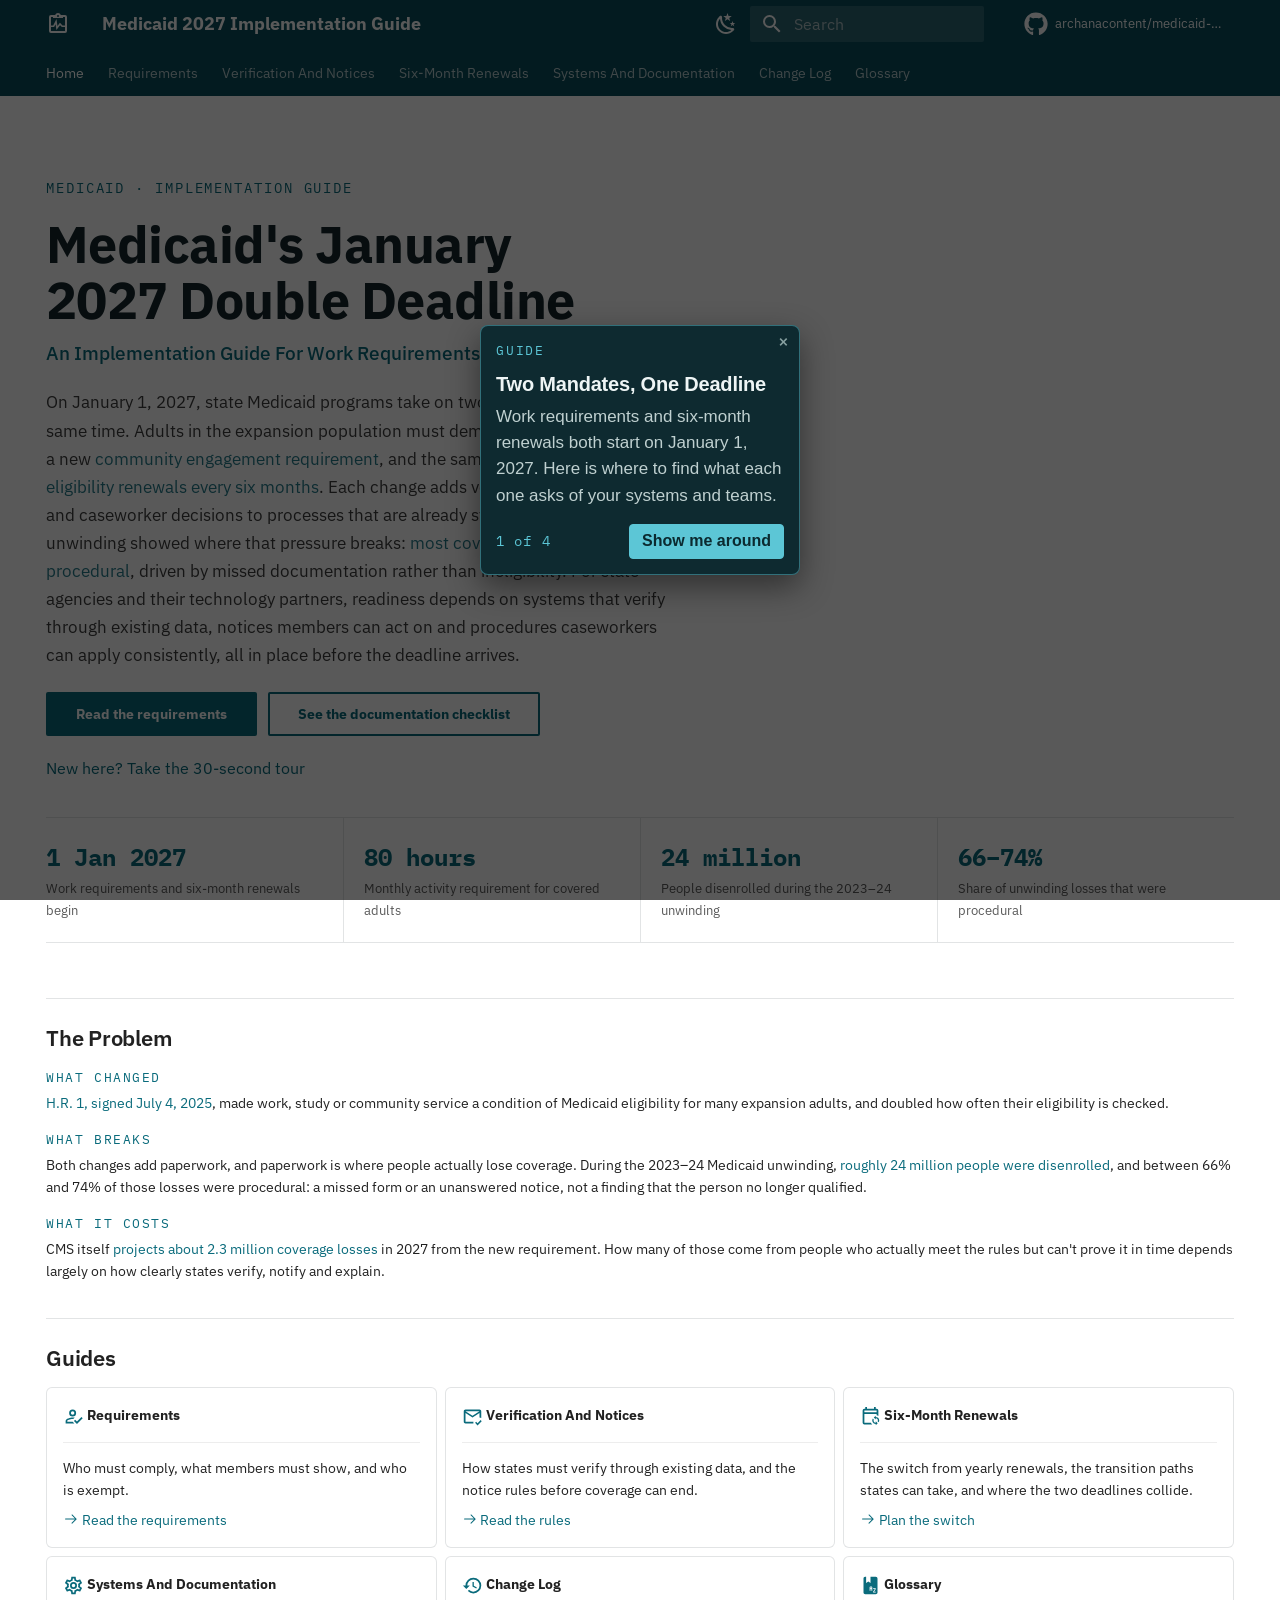
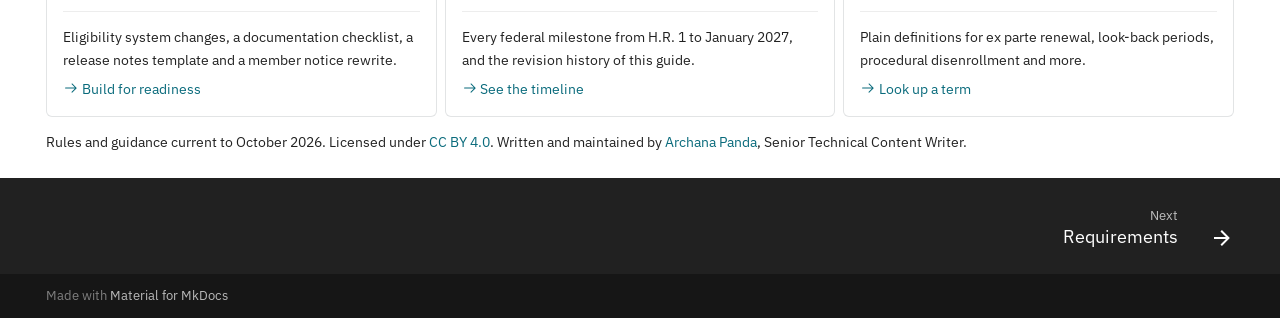
==== index.html @ 19751771 "Publish site build" ====
<!doctype html>
<html lang="en" class="no-js">
  <head>
    
      <meta charset="utf-8">
      <meta name="viewport" content="width=device-width,initial-scale=1">
      
        <meta name="description" content="Work requirements and six-month renewals for state Medicaid programs and their technology partners.">
      
      
        <meta name="author" content="Archana Panda">
      
      
        <link rel="canonical" href="https://archanacontent.github.io/medicaid-2027-implementation-guide/">
      
      
      
        <link rel="next" href="requirements/">
      
      
        
      
      
      <link rel="icon" href="assets/images/favicon.png">
      <meta name="generator" content="mkdocs-1.6.1, mkdocs-material-9.7.7">
    
    
      
        <title>Home - Medicaid 2027 Implementation Guide</title>
      
    
    
      <link rel="stylesheet" href="assets/stylesheets/main.ec1eaa64.min.css">
      
        
        <link rel="stylesheet" href="assets/stylesheets/palette.ab4e12ef.min.css">
      
      


    
    
      
    
    
      
        
        
        <link rel="preconnect" href="https://fonts.gstatic.com" crossorigin>
        <link rel="stylesheet" href="https://fonts.googleapis.com/css?family=IBM+Plex+Sans:300,300i,400,400i,700,700i%7CIBM+Plex+Mono:400,400i,700,700i&display=fallback">
        <style>:root{--md-text-font:"IBM Plex Sans";--md-code-font:"IBM Plex Mono"}</style>
      
    
    
      <link rel="stylesheet" href="stylesheets/extra.css">
    
      <link rel="stylesheet" href="vendor/driver/driver.css">
    
      <link rel="stylesheet" href="stylesheets/tour.css">
    
    <script>__md_scope=new URL(".",location),__md_hash=e=>[...e].reduce(((e,_)=>(e<<5)-e+_.charCodeAt(0)),0),__md_get=(e,_=localStorage,t=__md_scope)=>JSON.parse(_.getItem(t.pathname+"."+e)),__md_set=(e,_,t=localStorage,a=__md_scope)=>{try{t.setItem(a.pathname+"."+e,JSON.stringify(_))}catch(e){}}</script>
    
      

    
    
  
  <meta property="og:type" content="website">
  <meta property="og:title" content="Medicaid 2027 Implementation Guide">
  <meta property="og:description" content="Work requirements and six-month renewals for state Medicaid programs and their technology partners.">
  <meta property="og:url" content="https://archanacontent.github.io/medicaid-2027-implementation-guide/">
  <meta property="og:image" content="https://archanacontent.github.io/medicaid-2027-implementation-guide/assets/og.png">
  <meta property="og:image:width" content="1200">
  <meta property="og:image:height" content="630">
  <meta name="twitter:card" content="summary_large_image">
  <meta name="twitter:image" content="https://archanacontent.github.io/medicaid-2027-implementation-guide/assets/og.png">

  </head>
  
  
    
    
      
    
    
    
    
    <body dir="ltr" data-md-color-scheme="default" data-md-color-primary="custom" data-md-color-accent="custom">
  
    
    <input class="md-toggle" data-md-toggle="drawer" type="checkbox" id="__drawer" autocomplete="off">
    <input class="md-toggle" data-md-toggle="search" type="checkbox" id="__search" autocomplete="off">
    <label class="md-overlay" for="__drawer"></label>
    <div data-md-component="skip">
      
        
        <a href="#medicaids-january-2027-double-deadline" class="md-skip">
          Skip to content
        </a>
      
    </div>
    <div data-md-component="announce">
      
    </div>
    
    
      

<header class="md-header" data-md-component="header">
  <nav class="md-header__inner md-grid" aria-label="Header">
    <a href="." title="Medicaid 2027 Implementation Guide" class="md-header__button md-logo" aria-label="Medicaid 2027 Implementation Guide" data-md-component="logo">
      
  
  <svg xmlns="http://www.w3.org/2000/svg" viewBox="0 0 24 24"><path d="M19 3h-4.18C14.4 1.84 13.3 1 12 1s-2.4.84-2.82 2H5a2 2 0 0 0-2 2v14a2 2 0 0 0 2 2h14a2 2 0 0 0 2-2V5a2 2 0 0 0-2-2m-7 0a1 1 0 0 1 1 1 1 1 0 0 1-1 1 1 1 0 0 1-1-1 1 1 0 0 1 1-1M5 15h3.11l1.51-2.85.76 5.77 3.69-4.71L15.89 15H19v4H5zm14-1.54h-2.47l-2.6-2.6-2.49 3.19-.94-6.97-3.33 6.38H5V5h2v1h10V5h2v8.46"/></svg>

    </a>
    <label class="md-header__button md-icon" for="__drawer">
      
      <svg xmlns="http://www.w3.org/2000/svg" viewBox="0 0 24 24"><path d="M3 6h18v2H3zm0 5h18v2H3zm0 5h18v2H3z"/></svg>
    </label>
    <div class="md-header__title" data-md-component="header-title">
      <div class="md-header__ellipsis">
        <div class="md-header__topic">
          <span class="md-ellipsis">
            Medicaid 2027 Implementation Guide
          </span>
        </div>
        <div class="md-header__topic" data-md-component="header-topic">
          <span class="md-ellipsis">
            
              Home
            
          </span>
        </div>
      </div>
    </div>
    
      
        <form class="md-header__option" data-md-component="palette">
  
    
    
    
    <input class="md-option" data-md-color-media="" data-md-color-scheme="default" data-md-color-primary="custom" data-md-color-accent="custom"  aria-label="Switch to dark mode"  type="radio" name="__palette" id="__palette_0">
    
      <label class="md-header__button md-icon" title="Switch to dark mode" for="__palette_1" hidden>
        <svg xmlns="http://www.w3.org/2000/svg" viewBox="0 0 24 24"><path d="m17.75 4.09-2.53 1.94.91 3.06-2.63-1.81-2.63 1.81.91-3.06-2.53-1.94L12.44 4l1.06-3 1.06 3zm3.5 6.91-1.64 1.25.59 1.98-1.7-1.17-1.7 1.17.59-1.98L15.75 11l2.06-.05L18.5 9l.69 1.95zm-2.28 4.95c.83-.08 1.72 1.1 1.19 1.85-.32.45-.66.87-1.08 1.27C15.17 23 8.84 23 4.94 19.07c-3.91-3.9-3.91-10.24 0-14.14.4-.4.82-.76 1.27-1.08.75-.53 1.93.36 1.85 1.19-.27 2.86.69 5.83 2.89 8.02a9.96 9.96 0 0 0 8.02 2.89m-1.64 2.02a12.08 12.08 0 0 1-7.8-3.47c-2.17-2.19-3.33-5-3.49-7.82-2.81 3.14-2.7 7.96.31 10.98 3.02 3.01 7.84 3.12 10.98.31"/></svg>
      </label>
    
  
    
    
    
    <input class="md-option" data-md-color-media="" data-md-color-scheme="slate" data-md-color-primary="custom" data-md-color-accent="custom"  aria-label="Switch to light mode"  type="radio" name="__palette" id="__palette_1">
    
      <label class="md-header__button md-icon" title="Switch to light mode" for="__palette_0" hidden>
        <svg xmlns="http://www.w3.org/2000/svg" viewBox="0 0 24 24"><path d="M12 7a5 5 0 0 1 5 5 5 5 0 0 1-5 5 5 5 0 0 1-5-5 5 5 0 0 1 5-5m0 2a3 3 0 0 0-3 3 3 3 0 0 0 3 3 3 3 0 0 0 3-3 3 3 0 0 0-3-3m0-7 2.39 3.42C13.65 5.15 12.84 5 12 5s-1.65.15-2.39.42zM3.34 7l4.16-.35A7.2 7.2 0 0 0 5.94 8.5c-.44.74-.69 1.5-.83 2.29zm.02 10 1.76-3.77a7.131 7.131 0 0 0 2.38 4.14zM20.65 7l-1.77 3.79a7.02 7.02 0 0 0-2.38-4.15zm-.01 10-4.14.36c.59-.51 1.12-1.14 1.54-1.86.42-.73.69-1.5.83-2.29zM12 22l-2.41-3.44c.74.27 1.55.44 2.41.44.82 0 1.63-.17 2.37-.44z"/></svg>
      </label>
    
  
</form>
      
    
    
      <script>var palette=__md_get("__palette");if(palette&&palette.color){if("(prefers-color-scheme)"===palette.color.media){var media=matchMedia("(prefers-color-scheme: light)"),input=document.querySelector(media.matches?"[data-md-color-media='(prefers-color-scheme: light)']":"[data-md-color-media='(prefers-color-scheme: dark)']");palette.color.media=input.getAttribute("data-md-color-media"),palette.color.scheme=input.getAttribute("data-md-color-scheme"),palette.color.primary=input.getAttribute("data-md-color-primary"),palette.color.accent=input.getAttribute("data-md-color-accent")}for(var[key,value]of Object.entries(palette.color))document.body.setAttribute("data-md-color-"+key,value)}</script>
    
    
    
      
      
        <label class="md-header__button md-icon" for="__search">
          
          <svg xmlns="http://www.w3.org/2000/svg" viewBox="0 0 24 24"><path d="M9.5 3A6.5 6.5 0 0 1 16 9.5c0 1.61-.59 3.09-1.56 4.23l.27.27h.79l5 5-1.5 1.5-5-5v-.79l-.27-.27A6.52 6.52 0 0 1 9.5 16 6.5 6.5 0 0 1 3 9.5 6.5 6.5 0 0 1 9.5 3m0 2C7 5 5 7 5 9.5S7 14 9.5 14 14 12 14 9.5 12 5 9.5 5"/></svg>
        </label>
        <div class="md-search" data-md-component="search" role="dialog">
  <label class="md-search__overlay" for="__search"></label>
  <div class="md-search__inner" role="search">
    <form class="md-search__form" name="search">
      <input type="text" class="md-search__input" name="query" aria-label="Search" placeholder="Search" autocapitalize="off" autocorrect="off" autocomplete="off" spellcheck="false" data-md-component="search-query" required>
      <label class="md-search__icon md-icon" for="__search">
        
        <svg xmlns="http://www.w3.org/2000/svg" viewBox="0 0 24 24"><path d="M9.5 3A6.5 6.5 0 0 1 16 9.5c0 1.61-.59 3.09-1.56 4.23l.27.27h.79l5 5-1.5 1.5-5-5v-.79l-.27-.27A6.52 6.52 0 0 1 9.5 16 6.5 6.5 0 0 1 3 9.5 6.5 6.5 0 0 1 9.5 3m0 2C7 5 5 7 5 9.5S7 14 9.5 14 14 12 14 9.5 12 5 9.5 5"/></svg>
        
        <svg xmlns="http://www.w3.org/2000/svg" viewBox="0 0 24 24"><path d="M20 11v2H8l5.5 5.5-1.42 1.42L4.16 12l7.92-7.92L13.5 5.5 8 11z"/></svg>
      </label>
      <nav class="md-search__options" aria-label="Search">
        
        <button type="reset" class="md-search__icon md-icon" title="Clear" aria-label="Clear" tabindex="-1">
          
          <svg xmlns="http://www.w3.org/2000/svg" viewBox="0 0 24 24"><path d="M19 6.41 17.59 5 12 10.59 6.41 5 5 6.41 10.59 12 5 17.59 6.41 19 12 13.41 17.59 19 19 17.59 13.41 12z"/></svg>
        </button>
      </nav>
      
    </form>
    <div class="md-search__output">
      <div class="md-search__scrollwrap" tabindex="0" data-md-scrollfix>
        <div class="md-search-result" data-md-component="search-result">
          <div class="md-search-result__meta">
            Initializing search
          </div>
          <ol class="md-search-result__list" role="presentation"></ol>
        </div>
      </div>
    </div>
  </div>
</div>
      
    
    
      <div class="md-header__source">
        <a href="https://github.com/archanacontent/medicaid-2027-implementation-guide" title="Go to repository" class="md-source" data-md-component="source">
  <div class="md-source__icon md-icon">
    
    <svg xmlns="http://www.w3.org/2000/svg" viewBox="0 0 512 512"><!--! Font Awesome Free 7.1.0 by @fontawesome - https://fontawesome.com License - https://fontawesome.com/license/free (Icons: CC BY 4.0, Fonts: SIL OFL 1.1, Code: MIT License) Copyright 2025 Fonticons, Inc.--><path d="M173.9 397.4c0 2-2.3 3.6-5.2 3.6-3.3.3-5.6-1.3-5.6-3.6 0-2 2.3-3.6 5.2-3.6 3-.3 5.6 1.3 5.6 3.6m-31.1-4.5c-.7 2 1.3 4.3 4.3 4.9 2.6 1 5.6 0 6.2-2s-1.3-4.3-4.3-5.2c-2.6-.7-5.5.3-6.2 2.3m44.2-1.7c-2.9.7-4.9 2.6-4.6 4.9.3 2 2.9 3.3 5.9 2.6 2.9-.7 4.9-2.6 4.6-4.6-.3-1.9-3-3.2-5.9-2.9M252.8 8C114.1 8 8 113.3 8 252c0 110.9 69.8 205.8 169.5 239.2 12.8 2.3 17.3-5.6 17.3-12.1 0-6.2-.3-40.4-.3-61.4 0 0-70 15-84.7-29.8 0 0-11.4-29.1-27.8-36.6 0 0-22.9-15.7 1.6-15.4 0 0 24.9 2 38.6 25.8 21.9 38.6 58.6 27.5 72.9 20.9 2.3-16 8.8-27.1 16-33.7-55.9-6.2-112.3-14.3-112.3-110.5 0-27.5 7.6-41.3 23.6-58.9-2.6-6.5-11.1-33.3 2.6-67.9 20.9-6.5 69 27 69 27 20-5.6 41.5-8.5 62.8-8.5s42.8 2.9 62.8 8.5c0 0 48.1-33.6 69-27 13.7 34.7 5.2 61.4 2.6 67.9 16 17.7 25.8 31.5 25.8 58.9 0 96.5-58.9 104.2-114.8 110.5 9.2 7.9 17 22.9 17 46.4 0 33.7-.3 75.4-.3 83.6 0 6.5 4.6 14.4 17.3 12.1C436.2 457.8 504 362.9 504 252 504 113.3 391.5 8 252.8 8M105.2 352.9c-1.3 1-1 3.3.7 5.2 1.6 1.6 3.9 2.3 5.2 1 1.3-1 1-3.3-.7-5.2-1.6-1.6-3.9-2.3-5.2-1m-10.8-8.1c-.7 1.3.3 2.9 2.3 3.9 1.6 1 3.6.7 4.3-.7.7-1.3-.3-2.9-2.3-3.9-2-.6-3.6-.3-4.3.7m32.4 35.6c-1.6 1.3-1 4.3 1.3 6.2 2.3 2.3 5.2 2.6 6.5 1 1.3-1.3.7-4.3-1.3-6.2-2.2-2.3-5.2-2.6-6.5-1m-11.4-14.7c-1.6 1-1.6 3.6 0 5.9s4.3 3.3 5.6 2.3c1.6-1.3 1.6-3.9 0-6.2-1.4-2.3-4-3.3-5.6-2"/></svg>
  </div>
  <div class="md-source__repository">
    archanacontent/medicaid-2027-implementation-guide
  </div>
</a>
      </div>
    
  </nav>
  
</header>
    
    <div class="md-container" data-md-component="container">
      
      
        
          
            
<nav class="md-tabs" aria-label="Tabs" data-md-component="tabs">
  <div class="md-grid">
    <ul class="md-tabs__list">
      
        
  
  
  
    
  
  
    <li class="md-tabs__item md-tabs__item--active">
      <a href="." class="md-tabs__link">
        
  
  
    
  
  Home

      </a>
    </li>
  

      
        
  
  
  
  
    <li class="md-tabs__item">
      <a href="requirements/" class="md-tabs__link">
        
  
  
    
  
  Requirements

      </a>
    </li>
  

      
        
  
  
  
  
    <li class="md-tabs__item">
      <a href="verification-and-notices/" class="md-tabs__link">
        
  
  
    
  
  Verification And Notices

      </a>
    </li>
  

      
        
  
  
  
  
    <li class="md-tabs__item">
      <a href="six-month-renewals/" class="md-tabs__link">
        
  
  
    
  
  Six-Month Renewals

      </a>
    </li>
  

      
        
  
  
  
  
    <li class="md-tabs__item">
      <a href="systems-and-documentation/" class="md-tabs__link">
        
  
  
    
  
  Systems And Documentation

      </a>
    </li>
  

      
        
  
  
  
  
    <li class="md-tabs__item">
      <a href="change-log/" class="md-tabs__link">
        
  
  
    
  
  Change Log

      </a>
    </li>
  

      
        
  
  
  
  
    <li class="md-tabs__item">
      <a href="glossary/" class="md-tabs__link">
        
  
  
    
  
  Glossary

      </a>
    </li>
  

      
    </ul>
  </div>
</nav>
          
        
      
      <main class="md-main" data-md-component="main">
        <div class="md-main__inner md-grid">
          
            
              
                
              
              <div class="md-sidebar md-sidebar--primary" data-md-component="sidebar" data-md-type="navigation" hidden>
                <div class="md-sidebar__scrollwrap">
                  <div class="md-sidebar__inner">
                    


  


<nav class="md-nav md-nav--primary md-nav--lifted" aria-label="Navigation" data-md-level="0">
  <label class="md-nav__title" for="__drawer">
    <a href="." title="Medicaid 2027 Implementation Guide" class="md-nav__button md-logo" aria-label="Medicaid 2027 Implementation Guide" data-md-component="logo">
      
  
  <svg xmlns="http://www.w3.org/2000/svg" viewBox="0 0 24 24"><path d="M19 3h-4.18C14.4 1.84 13.3 1 12 1s-2.4.84-2.82 2H5a2 2 0 0 0-2 2v14a2 2 0 0 0 2 2h14a2 2 0 0 0 2-2V5a2 2 0 0 0-2-2m-7 0a1 1 0 0 1 1 1 1 1 0 0 1-1 1 1 1 0 0 1-1-1 1 1 0 0 1 1-1M5 15h3.11l1.51-2.85.76 5.77 3.69-4.71L15.89 15H19v4H5zm14-1.54h-2.47l-2.6-2.6-2.49 3.19-.94-6.97-3.33 6.38H5V5h2v1h10V5h2v8.46"/></svg>

    </a>
    Medicaid 2027 Implementation Guide
  </label>
  
    <div class="md-nav__source">
      <a href="https://github.com/archanacontent/medicaid-2027-implementation-guide" title="Go to repository" class="md-source" data-md-component="source">
  <div class="md-source__icon md-icon">
    
    <svg xmlns="http://www.w3.org/2000/svg" viewBox="0 0 512 512"><!--! Font Awesome Free 7.1.0 by @fontawesome - https://fontawesome.com License - https://fontawesome.com/license/free (Icons: CC BY 4.0, Fonts: SIL OFL 1.1, Code: MIT License) Copyright 2025 Fonticons, Inc.--><path d="M173.9 397.4c0 2-2.3 3.6-5.2 3.6-3.3.3-5.6-1.3-5.6-3.6 0-2 2.3-3.6 5.2-3.6 3-.3 5.6 1.3 5.6 3.6m-31.1-4.5c-.7 2 1.3 4.3 4.3 4.9 2.6 1 5.6 0 6.2-2s-1.3-4.3-4.3-5.2c-2.6-.7-5.5.3-6.2 2.3m44.2-1.7c-2.9.7-4.9 2.6-4.6 4.9.3 2 2.9 3.3 5.9 2.6 2.9-.7 4.9-2.6 4.6-4.6-.3-1.9-3-3.2-5.9-2.9M252.8 8C114.1 8 8 113.3 8 252c0 110.9 69.8 205.8 169.5 239.2 12.8 2.3 17.3-5.6 17.3-12.1 0-6.2-.3-40.4-.3-61.4 0 0-70 15-84.7-29.8 0 0-11.4-29.1-27.8-36.6 0 0-22.9-15.7 1.6-15.4 0 0 24.9 2 38.6 25.8 21.9 38.6 58.6 27.5 72.9 20.9 2.3-16 8.8-27.1 16-33.7-55.9-6.2-112.3-14.3-112.3-110.5 0-27.5 7.6-41.3 23.6-58.9-2.6-6.5-11.1-33.3 2.6-67.9 20.9-6.5 69 27 69 27 20-5.6 41.5-8.5 62.8-8.5s42.8 2.9 62.8 8.5c0 0 48.1-33.6 69-27 13.7 34.7 5.2 61.4 2.6 67.9 16 17.7 25.8 31.5 25.8 58.9 0 96.5-58.9 104.2-114.8 110.5 9.2 7.9 17 22.9 17 46.4 0 33.7-.3 75.4-.3 83.6 0 6.5 4.6 14.4 17.3 12.1C436.2 457.8 504 362.9 504 252 504 113.3 391.5 8 252.8 8M105.2 352.9c-1.3 1-1 3.3.7 5.2 1.6 1.6 3.9 2.3 5.2 1 1.3-1 1-3.3-.7-5.2-1.6-1.6-3.9-2.3-5.2-1m-10.8-8.1c-.7 1.3.3 2.9 2.3 3.9 1.6 1 3.6.7 4.3-.7.7-1.3-.3-2.9-2.3-3.9-2-.6-3.6-.3-4.3.7m32.4 35.6c-1.6 1.3-1 4.3 1.3 6.2 2.3 2.3 5.2 2.6 6.5 1 1.3-1.3.7-4.3-1.3-6.2-2.2-2.3-5.2-2.6-6.5-1m-11.4-14.7c-1.6 1-1.6 3.6 0 5.9s4.3 3.3 5.6 2.3c1.6-1.3 1.6-3.9 0-6.2-1.4-2.3-4-3.3-5.6-2"/></svg>
  </div>
  <div class="md-source__repository">
    archanacontent/medicaid-2027-implementation-guide
  </div>
</a>
    </div>
  
  <ul class="md-nav__list" data-md-scrollfix>
    
      
      
  
  
    
  
  
  
    <li class="md-nav__item md-nav__item--active">
      
      <input class="md-nav__toggle md-toggle" type="checkbox" id="__toc">
      
      
        
      
      
        <label class="md-nav__link md-nav__link--active" for="__toc">
          
  
  
  <span class="md-ellipsis">
    
  
    Home
  

    
  </span>
  
  

          <span class="md-nav__icon md-icon"></span>
        </label>
      
      <a href="." class="md-nav__link md-nav__link--active">
        
  
  
  <span class="md-ellipsis">
    
  
    Home
  

    
  </span>
  
  

      </a>
      
        

<nav class="md-nav md-nav--secondary" aria-label="Table of contents">
  
  
  
    
  
  
    <label class="md-nav__title" for="__toc">
      <span class="md-nav__icon md-icon"></span>
      Table of contents
    </label>
    <ul class="md-nav__list" data-md-component="toc" data-md-scrollfix>
      
        <li class="md-nav__item">
  <a href="#the-problem" class="md-nav__link">
    <span class="md-ellipsis">
      
        The Problem
      
    </span>
  </a>
  
</li>
      
        <li class="md-nav__item">
  <a href="#guides" class="md-nav__link">
    <span class="md-ellipsis">
      
        Guides
      
    </span>
  </a>
  
</li>
      
    </ul>
  
</nav>
      
    </li>
  

    
      
      
  
  
  
  
    <li class="md-nav__item">
      <a href="requirements/" class="md-nav__link">
        
  
  
  <span class="md-ellipsis">
    
  
    Requirements
  

    
  </span>
  
  

      </a>
    </li>
  

    
      
      
  
  
  
  
    <li class="md-nav__item">
      <a href="verification-and-notices/" class="md-nav__link">
        
  
  
  <span class="md-ellipsis">
    
  
    Verification And Notices
  

    
  </span>
  
  

      </a>
    </li>
  

    
      
      
  
  
  
  
    <li class="md-nav__item">
      <a href="six-month-renewals/" class="md-nav__link">
        
  
  
  <span class="md-ellipsis">
    
  
    Six-Month Renewals
  

    
  </span>
  
  

      </a>
    </li>
  

    
      
      
  
  
  
  
    <li class="md-nav__item">
      <a href="systems-and-documentation/" class="md-nav__link">
        
  
  
  <span class="md-ellipsis">
    
  
    Systems And Documentation
  

    
  </span>
  
  

      </a>
    </li>
  

    
      
      
  
  
  
  
    <li class="md-nav__item">
      <a href="change-log/" class="md-nav__link">
        
  
  
  <span class="md-ellipsis">
    
  
    Change Log
  

    
  </span>
  
  

      </a>
    </li>
  

    
      
      
  
  
  
  
    <li class="md-nav__item">
      <a href="glossary/" class="md-nav__link">
        
  
  
  <span class="md-ellipsis">
    
  
    Glossary
  

    
  </span>
  
  

      </a>
    </li>
  

    
  </ul>
</nav>
                  </div>
                </div>
              </div>
            
            
              
                
              
              <div class="md-sidebar md-sidebar--secondary" data-md-component="sidebar" data-md-type="toc" hidden>
                <div class="md-sidebar__scrollwrap">
                  <div class="md-sidebar__inner">
                    

<nav class="md-nav md-nav--secondary" aria-label="Table of contents">
  
  
  
    
  
  
    <label class="md-nav__title" for="__toc">
      <span class="md-nav__icon md-icon"></span>
      Table of contents
    </label>
    <ul class="md-nav__list" data-md-component="toc" data-md-scrollfix>
      
        <li class="md-nav__item">
  <a href="#the-problem" class="md-nav__link">
    <span class="md-ellipsis">
      
        The Problem
      
    </span>
  </a>
  
</li>
      
        <li class="md-nav__item">
  <a href="#guides" class="md-nav__link">
    <span class="md-ellipsis">
      
        Guides
      
    </span>
  </a>
  
</li>
      
    </ul>
  
</nav>
                  </div>
                </div>
              </div>
            
          
          
            <div class="md-content" data-md-component="content">
              
              <article class="md-content__inner md-typeset">
                
                  
  



  
  


<div class="mcd-hero">
<p class="eyebrow">Medicaid · Implementation Guide</p>
<h1 id="medicaids-january-2027-double-deadline">Medicaid's January 2027 Double Deadline</h1>
<p class="sub">An Implementation Guide For Work Requirements And Six-Month Renewals</p>
<p class="lede">On January 1, 2027, state Medicaid programs take on two federal mandates at the same time. Adults in the expansion population must demonstrate compliance with a new <a href="https://www.cms.gov/newsroom/fact-sheets/medicaid-community-engagement-requirement-certain-individuals-interim-final-rule-comment-period-cms">community engagement requirement</a>, and the same population moves to <a href="https://shvs.org/resources/new-cms-guidance-on-six-month-renewals-in-medicaid/">eligibility renewals every six months</a>. Each change adds verification steps, notices and caseworker decisions to processes that are already stretched. The 2023–24 unwinding showed where that pressure breaks: <a href="https://www.kff.org/medicaid/how-did-medicaid-renewal-outcomes-change-during-the-unwinding/">most coverage losses were procedural</a>, driven by missed documentation rather than ineligibility. For state agencies and their technology partners, readiness depends on systems that verify through existing data, notices members can act on and procedures caseworkers can apply consistently, all in place before the deadline arrives.</p>
<p><a class="md-button md-button--primary" href="requirements/">Read the requirements</a>
<a class="md-button" href="systems-and-documentation/#documentation-checklist">See the documentation checklist</a></p>
<p class="mcd-tour-link"><a href="#" id="tour-replay">New here? Take the 30-second tour</a></p>
<div class="mcd-stats">
<div><strong>1 Jan 2027</strong><span>Work requirements and six-month renewals begin</span></div>
<div><strong>80 hours</strong><span>Monthly activity requirement for covered adults</span></div>
<div><strong>24 million</strong><span>People disenrolled during the 2023–24 unwinding</span></div>
<div><strong>66–74%</strong><span>Share of unwinding losses that were procedural</span></div>
</div>
</div>
<h2 id="the-problem">The Problem</h2>
<p><span class="mcd-label">What changed</span>
<a href="https://rarediseases.org/wp-content/uploads/2026/06/NORD_RANExplainer_CMS__2454_IFC_CERequirements_2026.pdf">H.R. 1, signed July 4, 2025</a>, made work, study or community service a condition of Medicaid eligibility for many expansion adults, and doubled how often their eligibility is checked.</p>
<p><span class="mcd-label">What breaks</span>
Both changes add paperwork, and paperwork is where people actually lose coverage. During the 2023–24 Medicaid unwinding, <a href="https://www.kff.org/medicaid/how-did-medicaid-renewal-outcomes-change-during-the-unwinding/">roughly 24 million people were disenrolled</a>, and between 66% and 74% of those losses were procedural: a missed form or an unanswered notice, not a finding that the person no longer qualified.</p>
<p><span class="mcd-label">What it costs</span>
CMS itself <a href="https://www.hklaw.com/en/insights/publications/2026/06/cms-issues-interim-final-rule-implementing-medicaid-community">projects about 2.3 million coverage losses</a> in 2027 from the new requirement. How many of those come from people who actually meet the rules but can't prove it in time depends largely on how clearly states verify, notify and explain.</p>
<h2 id="guides">Guides</h2>
<div class="grid cards">
<ul>
<li>
<p><span class="twemoji lg middle"><svg xmlns="http://www.w3.org/2000/svg" viewBox="0 0 24 24"><path d="m21.1 12.5 1.4 1.41-6.53 6.59L12.5 17l1.4-1.41 2.07 2.08zM11 4a4 4 0 0 1 4 4 4 4 0 0 1-4 4 4 4 0 0 1-4-4 4 4 0 0 1 4-4m0 2a2 2 0 0 0-2 2 2 2 0 0 0 2 2 2 2 0 0 0 2-2 2 2 0 0 0-2-2m0 7c.68 0 1.5.09 2.41.26l-1.67 1.67-.74-.03c-2.97 0-6.1 1.46-6.1 2.1v1.1h6.2L13 20H3v-3c0-2.66 5.33-4 8-4"/></svg></span> <strong>Requirements</strong></p>
<hr />
<p>Who must comply, what members must show, and who is exempt.</p>
<p><a href="requirements/"><span class="twemoji"><svg xmlns="http://www.w3.org/2000/svg" viewBox="0 0 24 24"><path d="M13.22 19.03a.75.75 0 0 1 0-1.06L18.19 13H3.75a.75.75 0 0 1 0-1.5h14.44l-4.97-4.97a.749.749 0 0 1 .326-1.275.75.75 0 0 1 .734.215l6.25 6.25a.75.75 0 0 1 0 1.06l-6.25 6.25a.75.75 0 0 1-1.06 0"/></svg></span> Read the requirements</a></p>
</li>
<li>
<p><span class="twemoji lg middle"><svg xmlns="http://www.w3.org/2000/svg" viewBox="0 0 24 24"><path d="M13 19c0-.34.04-.67.09-1H4V8l8 5 8-5v5.09c.72.12 1.39.37 2 .72V6c0-1.1-.9-2-2-2H4c-1.1 0-2 .9-2 2v12c0 1.1.9 2 2 2h9.09c-.05-.33-.09-.66-.09-1m7-13-8 5-8-5zm-2.25 16.16-2.75-3L16.16 18l1.59 1.59L21.34 16l1.16 1.41z"/></svg></span> <strong>Verification And Notices</strong></p>
<hr />
<p>How states must verify through existing data, and the notice rules before coverage can end.</p>
<p><a href="verification-and-notices/"><span class="twemoji"><svg xmlns="http://www.w3.org/2000/svg" viewBox="0 0 24 24"><path d="M13.22 19.03a.75.75 0 0 1 0-1.06L18.19 13H3.75a.75.75 0 0 1 0-1.5h14.44l-4.97-4.97a.749.749 0 0 1 .326-1.275.75.75 0 0 1 .734.215l6.25 6.25a.75.75 0 0 1 0 1.06l-6.25 6.25a.75.75 0 0 1-1.06 0"/></svg></span> Read the rules</a></p>
</li>
<li>
<p><span class="twemoji lg middle"><svg xmlns="http://www.w3.org/2000/svg" viewBox="0 0 24 24"><path d="M18 11v1.5c3.19 0 5.09 3.55 3.33 6.21l-1.09-1.09C21.06 15.96 19.85 14 18 14v1.5l-2.25-2.25zm0 11v-1.5c-3.19 0-5.09-3.55-3.33-6.21l1.09 1.09C14.94 17.04 16.15 19 18 19v-1.5l2.25 2.25zm1-19h-1V1h-2v2H8V1H6v2H5a2 2 0 0 0-2 2v14a2 2 0 0 0 2 2h9a5.9 5.9 0 0 1-1.5-2H5V9h14v1.59c.71.11 1.39.35 2 .72V5a2 2 0 0 0-2-2m0 4H5V5h14"/></svg></span> <strong>Six-Month Renewals</strong></p>
<hr />
<p>The switch from yearly renewals, the transition paths states can take, and where the two deadlines collide.</p>
<p><a href="six-month-renewals/"><span class="twemoji"><svg xmlns="http://www.w3.org/2000/svg" viewBox="0 0 24 24"><path d="M13.22 19.03a.75.75 0 0 1 0-1.06L18.19 13H3.75a.75.75 0 0 1 0-1.5h14.44l-4.97-4.97a.749.749 0 0 1 .326-1.275.75.75 0 0 1 .734.215l6.25 6.25a.75.75 0 0 1 0 1.06l-6.25 6.25a.75.75 0 0 1-1.06 0"/></svg></span> Plan the switch</a></p>
</li>
<li>
<p><span class="twemoji lg middle"><svg xmlns="http://www.w3.org/2000/svg" viewBox="0 0 24 24"><path d="M12 8a4 4 0 0 1 4 4 4 4 0 0 1-4 4 4 4 0 0 1-4-4 4 4 0 0 1 4-4m0 2a2 2 0 0 0-2 2 2 2 0 0 0 2 2 2 2 0 0 0 2-2 2 2 0 0 0-2-2m-2 12c-.25 0-.46-.18-.5-.42l-.37-2.65c-.63-.25-1.17-.59-1.69-.99l-2.49 1.01c-.22.08-.49 0-.61-.22l-2-3.46a.493.493 0 0 1 .12-.64l2.11-1.66L4.5 12l.07-1-2.11-1.63a.493.493 0 0 1-.12-.64l2-3.46c.12-.22.39-.31.61-.22l2.49 1c.52-.39 1.06-.73 1.69-.98l.37-2.65c.04-.24.25-.42.5-.42h4c.25 0 .46.18.5.42l.37 2.65c.63.25 1.17.59 1.69.98l2.49-1c.22-.09.49 0 .61.22l2 3.46c.13.22.07.49-.12.64L19.43 11l.07 1-.07 1 2.11 1.63c.19.15.25.42.12.64l-2 3.46c-.12.22-.39.31-.61.22l-2.49-1c-.52.39-1.06.73-1.69.98l-.37 2.65c-.04.24-.25.42-.5.42zm1.25-18-.37 2.61c-1.2.25-2.26.89-3.03 1.78L5.44 7.35l-.75 1.3L6.8 10.2a5.55 5.55 0 0 0 0 3.6l-2.12 1.56.75 1.3 2.43-1.04c.77.88 1.82 1.52 3.01 1.76l.37 2.62h1.52l.37-2.61c1.19-.25 2.24-.89 3.01-1.77l2.43 1.04.75-1.3-2.12-1.55c.4-1.17.4-2.44 0-3.61l2.11-1.55-.75-1.3-2.41 1.04a5.42 5.42 0 0 0-3.03-1.77L12.75 4z"/></svg></span> <strong>Systems And Documentation</strong></p>
<hr />
<p>Eligibility system changes, a documentation checklist, a release notes template and a member notice rewrite.</p>
<p><a href="systems-and-documentation/"><span class="twemoji"><svg xmlns="http://www.w3.org/2000/svg" viewBox="0 0 24 24"><path d="M13.22 19.03a.75.75 0 0 1 0-1.06L18.19 13H3.75a.75.75 0 0 1 0-1.5h14.44l-4.97-4.97a.749.749 0 0 1 .326-1.275.75.75 0 0 1 .734.215l6.25 6.25a.75.75 0 0 1 0 1.06l-6.25 6.25a.75.75 0 0 1-1.06 0"/></svg></span> Build for readiness</a></p>
</li>
<li>
<p><span class="twemoji lg middle"><svg xmlns="http://www.w3.org/2000/svg" viewBox="0 0 24 24"><path d="M13.5 8H12v5l4.28 2.54.72-1.21-3.5-2.08zM13 3a9 9 0 0 0-9 9H1l3.96 4.03L9 12H6a7 7 0 0 1 7-7 7 7 0 0 1 7 7 7 7 0 0 1-7 7c-1.93 0-3.68-.79-4.94-2.06l-1.42 1.42A8.9 8.9 0 0 0 13 21a9 9 0 0 0 9-9 9 9 0 0 0-9-9"/></svg></span> <strong>Change Log</strong></p>
<hr />
<p>Every federal milestone from H.R. 1 to January 2027, and the revision history of this guide.</p>
<p><a href="change-log/"><span class="twemoji"><svg xmlns="http://www.w3.org/2000/svg" viewBox="0 0 24 24"><path d="M13.22 19.03a.75.75 0 0 1 0-1.06L18.19 13H3.75a.75.75 0 0 1 0-1.5h14.44l-4.97-4.97a.749.749 0 0 1 .326-1.275.75.75 0 0 1 .734.215l6.25 6.25a.75.75 0 0 1 0 1.06l-6.25 6.25a.75.75 0 0 1-1.06 0"/></svg></span> See the timeline</a></p>
</li>
<li>
<p><span class="twemoji lg middle"><svg xmlns="http://www.w3.org/2000/svg" viewBox="0 0 24 24"><path d="M5.81 2C4.83 2.09 4 3 4 4v16c0 1.05.95 2 2 2h12c1.05 0 2-.95 2-2V4a2 2 0 0 0-2-2h-6v7L9.5 7.5 7 9V2H5.81M12 13h1a1 1 0 0 1 1 1v4h-1v-2h-1v2h-1v-4a1 1 0 0 1 1-1m0 1v1h1v-1zm3 1h3v1l-2 3h2v1h-3v-1l2-3h-2z"/></svg></span> <strong>Glossary</strong></p>
<hr />
<p>Plain definitions for ex parte renewal, look-back periods, procedural disenrollment and more.</p>
<p><a href="glossary/"><span class="twemoji"><svg xmlns="http://www.w3.org/2000/svg" viewBox="0 0 24 24"><path d="M13.22 19.03a.75.75 0 0 1 0-1.06L18.19 13H3.75a.75.75 0 0 1 0-1.5h14.44l-4.97-4.97a.749.749 0 0 1 .326-1.275.75.75 0 0 1 .734.215l6.25 6.25a.75.75 0 0 1 0 1.06l-6.25 6.25a.75.75 0 0 1-1.06 0"/></svg></span> Look up a term</a></p>
</li>
</ul>
</div>
<p>Rules and guidance current to October 2026. Licensed under <a href="https://creativecommons.org/licenses/by/4.0/">CC BY 4.0</a>. Written and maintained by <a href="https://archanacontent.github.io">Archana Panda</a>, Senior Technical Content Writer.</p>







  
  




  



                
              </article>
            </div>
          
          
<script>var target=document.getElementById(location.hash.slice(1));target&&target.name&&(target.checked=target.name.startsWith("__tabbed_"))</script>
        </div>
        
          <button type="button" class="md-top md-icon" data-md-component="top" hidden>
  
  <svg xmlns="http://www.w3.org/2000/svg" viewBox="0 0 24 24"><path d="M13 20h-2V8l-5.5 5.5-1.42-1.42L12 4.16l7.92 7.92-1.42 1.42L13 8z"/></svg>
  Back to top
</button>
        
      </main>
      
        <footer class="md-footer">
  
    
      
        
      
      <nav class="md-footer__inner md-grid" aria-label="Footer" >
        
        
          
          <a href="requirements/" class="md-footer__link md-footer__link--next" aria-label="Next: Requirements">
            <div class="md-footer__title">
              <span class="md-footer__direction">
                Next
              </span>
              <div class="md-ellipsis">
                Requirements
              </div>
            </div>
            <div class="md-footer__button md-icon">
              
              <svg xmlns="http://www.w3.org/2000/svg" viewBox="0 0 24 24"><path d="M4 11v2h12l-5.5 5.5 1.42 1.42L19.84 12l-7.92-7.92L10.5 5.5 16 11z"/></svg>
            </div>
          </a>
        
      </nav>
    
  
  <div class="md-footer-meta md-typeset">
    <div class="md-footer-meta__inner md-grid">
      <div class="md-copyright">
  
  
    Made with
    <a href="https://squidfunk.github.io/mkdocs-material/" target="_blank" rel="noopener">
      Material for MkDocs
    </a>
  
</div>
      
    </div>
  </div>
</footer>
      
    </div>
    <div class="md-dialog" data-md-component="dialog">
      <div class="md-dialog__inner md-typeset"></div>
    </div>
    
    
    
      
      
      <script id="__config" type="application/json">{"annotate": null, "base": ".", "features": ["navigation.tabs", "navigation.sections", "navigation.top", "navigation.footer", "search.highlight"], "search": "assets/javascripts/workers/search.2c215733.min.js", "tags": null, "translations": {"clipboard.copied": "Copied to clipboard", "clipboard.copy": "Copy to clipboard", "search.result.more.one": "1 more on this page", "search.result.more.other": "# more on this page", "search.result.none": "No matching documents", "search.result.one": "1 matching document", "search.result.other": "# matching documents", "search.result.placeholder": "Type to start searching", "search.result.term.missing": "Missing", "select.version": "Select version"}, "version": null}</script>
    
    
      <script src="assets/javascripts/bundle.d7400e89.min.js"></script>
      
        <script src="vendor/driver/driver.js.iife.js"></script>
      
        <script src="javascripts/tour.js"></script>
      
    
  </body>
</html>
---- assets/stylesheets/main.ec1eaa64.min.css ----
@charset "UTF-8";html{-webkit-text-size-adjust:none;-moz-text-size-adjust:none;text-size-adjust:none;box-sizing:border-box}*,:after,:before{box-sizing:inherit}@media (prefers-reduced-motion){*,:after,:before{transition:none!important}}body{margin:0}a,button,input,label{-webkit-tap-highlight-color:transparent}a{color:inherit;text-decoration:none}hr{border:0;box-sizing:initial;display:block;height:.05rem;overflow:visible;padding:0}small{font-size:80%}sub,sup{line-height:1em}img{border-style:none}table{border-collapse:initial;border-spacing:0}td,th{font-weight:400;vertical-align:top}button{background:#0000;border:0;font-family:inherit;font-size:inherit;margin:0;padding:0}input{border:0;outline:none}:root{--md-primary-fg-color:#4051b5;--md-primary-fg-color--light:#5d6cc0;--md-primary-fg-color--dark:#303fa1;--md-primary-bg-color:#fff;--md-primary-bg-color--light:#ffffffb3;--md-accent-fg-color:#526cfe;--md-accent-fg-color--transparent:#526cfe1a;--md-accent-bg-color:#fff;--md-accent-bg-color--light:#ffffffb3}[data-md-color-scheme=default]{color-scheme:light}[data-md-color-scheme=default] img[src$="#gh-dark-mode-only"],[data-md-color-scheme=default] img[src$="#only-dark"]{display:none}:root,[data-md-color-scheme=default]{--md-hue:225deg;--md-default-fg-color:#000000de;--md-default-fg-color--light:#0000008a;--md-default-fg-color--lighter:#00000052;--md-default-fg-color--lightest:#00000012;--md-default-bg-color:#fff;--md-default-bg-color--light:#ffffffb3;--md-default-bg-color--lighter:#ffffff4d;--md-default-bg-color--lightest:#ffffff1f;--md-code-fg-color:#36464e;--md-code-bg-color:#f5f5f5;--md-code-bg-color--light:#f5f5f5b3;--md-code-bg-color--lighter:#f5f5f54d;--md-code-hl-color:#4287ff;--md-code-hl-color--light:#4287ff1a;--md-code-hl-number-color:#d52a2a;--md-code-hl-special-color:#db1457;--md-code-hl-function-color:#a846b9;--md-code-hl-constant-color:#6e59d9;--md-code-hl-keyword-color:#3f6ec6;--md-code-hl-string-color:#1c7d4d;--md-code-hl-name-color:var(--md-code-fg-color);--md-code-hl-operator-color:var(--md-default-fg-color--light);--md-code-hl-punctuation-color:var(--md-default-fg-color--light);--md-code-hl-comment-color:var(--md-default-fg-color--light);--md-code-hl-generic-color:var(--md-default-fg-color--light);--md-code-hl-variable-color:var(--md-default-fg-color--light);--md-typeset-color:var(--md-default-fg-color);--md-typeset-a-color:var(--md-primary-fg-color);--md-typeset-del-color:#f5503d26;--md-typeset-ins-color:#0bd57026;--md-typeset-kbd-color:#fafafa;--md-typeset-kbd-accent-color:#fff;--md-typeset-kbd-border-color:#b8b8b8;--md-typeset-mark-color:#ffff0080;--md-typeset-table-color:#0000001f;--md-typeset-table-color--light:rgba(0,0,0,.035);--md-admonition-fg-color:var(--md-default-fg-color);--md-admonition-bg-color:var(--md-default-bg-color);--md-warning-fg-color:#000000de;--md-warning-bg-color:#ff9;--md-footer-fg-color:#fff;--md-footer-fg-color--light:#ffffffb3;--md-footer-fg-color--lighter:#ffffff73;--md-footer-bg-color:#000000de;--md-footer-bg-color--dark:#00000052;--md-shadow-z1:0 0.2rem 0.5rem #0000000d,0 0 0.05rem #0000001a;--md-shadow-z2:0 0.2rem 0.5rem #0000001a,0 0 0.05rem #00000040;--md-shadow-z3:0 0.2rem 0.5rem #0003,0 0 0.05rem #00000059}.md-icon svg{fill:currentcolor;display:block;height:1.2rem;width:1.2rem}body{-webkit-font-smoothing:antialiased;-moz-osx-font-smoothing:grayscale;--md-text-font-family:var(--md-text-font,_),-apple-system,BlinkMacSystemFont,Helvetica,Arial,sans-serif;--md-code-font-family:var(--md-code-font,_),SFMono-Regular,Consolas,Menlo,monospace}aside,body,input{font-feature-settings:"kern","liga";color:var(--md-typeset-color);font-family:var(--md-text-font-family)}code,kbd,pre{font-feature-settings:"kern";font-family:var(--md-code-font-family)}:root{--md-typeset-table-sort-icon:url('data:image/svg+xml;charset=utf-8,<svg xmlns="http://www.w3.org/2000/svg" viewBox="0 0 24 24"><path d="m18 21-4-4h3V7h-3l4-4 4 4h-3v10h3M2 19v-2h10v2M2 13v-2h7v2M2 7V5h4v2z"/></svg>');--md-typeset-table-sort-icon--asc:url('data:image/svg+xml;charset=utf-8,<svg xmlns="http://www.w3.org/2000/svg" viewBox="0 0 24 24"><path d="M19 17h3l-4 4-4-4h3V3h2M2 17h10v2H2M6 5v2H2V5m0 6h7v2H2z"/></svg>');--md-typeset-table-sort-icon--desc:url('data:image/svg+xml;charset=utf-8,<svg xmlns="http://www.w3.org/2000/svg" viewBox="0 0 24 24"><path d="M19 7h3l-4-4-4 4h3v14h2M2 17h10v2H2M6 5v2H2V5m0 6h7v2H2z"/></svg>')}.md-typeset{-webkit-print-color-adjust:exact;color-adjust:exact;font-size:.8rem;line-height:1.6;overflow-wrap:break-word}@media print{.md-typeset{font-size:.68rem}}.md-typeset blockquote,.md-typeset dl,.md-typeset figure,.md-typeset ol,.md-typeset pre,.md-typeset ul{margin-bottom:1em;margin-top:1em}.md-typeset h1{color:var(--md-default-fg-color--light);font-size:2em;line-height:1.3;margin:0 0 1.25em}.md-typeset h1,.md-typeset h2{font-weight:300;letter-spacing:-.01em}.md-typeset h2{font-size:1.5625em;line-height:1.4;margin:1.6em 0 .64em}.md-typeset h3{font-size:1.25em;font-weight:400;letter-spacing:-.01em;line-height:1.5;margin:1.6em 0 .8em}.md-typeset h2+h3{margin-top:.8em}.md-typeset h4{font-weight:700;letter-spacing:-.01em;margin:1em 0}.md-typeset h5,.md-typeset h6{color:var(--md-default-fg-color--light);font-size:.8em;font-weight:700;letter-spacing:-.01em;margin:1.25em 0}.md-typeset h5{text-transform:uppercase}.md-typeset h5 code{text-transform:none}.md-typeset hr{border-bottom:.05rem solid var(--md-default-fg-color--lightest);display:flow-root;margin:1.5em 0}.md-typeset a{color:var(--md-typeset-a-color);word-break:break-word}.md-typeset a,.md-typeset a:before{transition:color 125ms}.md-typeset a:focus,.md-typeset a:hover{color:var(--md-accent-fg-color)}.md-typeset a:focus code,.md-typeset a:hover code{background-color:var(--md-accent-fg-color--transparent);color:var(--md-accent-fg-color)}.md-typeset a code{color:var(--md-typeset-a-color)}.md-typeset a.focus-visible{outline-color:var(--md-accent-fg-color);outline-offset:.2rem}.md-typeset code,.md-typeset kbd,.md-typeset pre{color:var(--md-code-fg-color);direction:ltr;font-variant-ligatures:none;transition:background-color 125ms}@media print{.md-typeset code,.md-typeset kbd,.md-typeset pre{white-space:pre-wrap}}.md-typeset code{background-color:var(--md-code-bg-color);border-radius:.1rem;-webkit-box-decoration-break:clone;box-decoration-break:clone;font-size:.85em;padding:0 .2941176471em;transition:color 125ms,background-color 125ms;word-break:break-word}.md-typeset code:not(.focus-visible){-webkit-tap-highlight-color:transparent;outline:none}.md-typeset pre{display:flow-root;line-height:1.4;position:relative}.md-typeset pre>code{-webkit-box-decoration-break:slice;box-decoration-break:slice;box-shadow:none;display:block;margin:0;outline-color:var(--md-accent-fg-color);overflow:auto;padding:.7720588235em 1.1764705882em;scrollbar-color:var(--md-default-fg-color--lighter) #0000;scrollbar-width:thin;touch-action:auto;word-break:normal}.md-typeset pre>code:hover{scrollbar-color:var(--md-accent-fg-color) #0000}.md-typeset pre>code::-webkit-scrollbar{height:.2rem;width:.2rem}.md-typeset pre>code::-webkit-scrollbar-thumb{background-color:var(--md-default-fg-color--lighter)}.md-typeset pre>code::-webkit-scrollbar-thumb:hover{background-color:var(--md-accent-fg-color)}.md-typeset kbd{background-color:var(--md-typeset-kbd-color);border-radius:.1rem;box-shadow:0 .1rem 0 .05rem var(--md-typeset-kbd-border-color),0 .1rem 0 var(--md-typeset-kbd-border-color),0 -.1rem .2rem var(--md-typeset-kbd-accent-color) inset;color:var(--md-default-fg-color);display:inline-block;font-size:.75em;padding:0 .6666666667em;vertical-align:text-top;word-break:break-word}.md-typeset mark{background-color:var(--md-typeset-mark-color);-webkit-box-decoration-break:clone;box-decoration-break:clone;color:inherit;word-break:break-word}.md-typeset abbr{cursor:help;text-decoration:none}.md-typeset [data-preview],.md-typeset abbr{border-bottom:.05rem dotted var(--md-default-fg-color--light)}.md-typeset small{opacity:.75}[dir=ltr] .md-typeset sub,[dir=ltr] .md-typeset sup{margin-left:.078125em}[dir=rtl] .md-typeset sub,[dir=rtl] .md-typeset sup{margin-right:.078125em}[dir=ltr] .md-typeset blockquote{padding-left:.6rem}[dir=rtl] .md-typeset blockquote{padding-right:.6rem}[dir=ltr] .md-typeset blockquote{border-left:.2rem solid var(--md-default-fg-color--lighter)}[dir=rtl] .md-typeset blockquote{border-right:.2rem solid var(--md-default-fg-color--lighter)}.md-typeset blockquote{color:var(--md-default-fg-color--light);margin-left:0;margin-right:0}.md-typeset ul{list-style-type:disc}.md-typeset ul[type]{list-style-type:revert-layer}[dir=ltr] .md-typeset ol,[dir=ltr] .md-typeset ul{margin-left:.625em}[dir=rtl] .md-typeset ol,[dir=rtl] .md-typeset ul{margin-right:.625em}.md-typeset ol,.md-typeset ul{padding:0}.md-typeset ol:not([hidden]),.md-typeset ul:not([hidden]){display:flow-root}.md-typeset ol ol,.md-typeset ul ol{list-style-type:lower-alpha}.md-typeset ol ol ol,.md-typeset ul ol ol{list-style-type:lower-roman}.md-typeset ol ol ol ol,.md-typeset ul ol ol ol{list-style-type:upper-alpha}.md-typeset ol ol ol ol ol,.md-typeset ul ol ol ol ol{list-style-type:upper-roman}.md-typeset ol[type],.md-typeset ul[type]{list-style-type:revert-layer}[dir=ltr] .md-typeset ol li,[dir=ltr] .md-typeset ul li{margin-left:1.25em}[dir=rtl] .md-typeset ol li,[dir=rtl] .md-typeset ul li{margin-right:1.25em}.md-typeset ol li,.md-typeset ul li{margin-bottom:.5em}.md-typeset ol li blockquote,.md-typeset ol li p,.md-typeset ul li blockquote,.md-typeset ul li p{margin:.5em 0}.md-typeset ol li:last-child,.md-typeset ul li:last-child{margin-bottom:0}[dir=ltr] .md-typeset ol li ol,[dir=ltr] .md-typeset ol li ul,[dir=ltr] .md-typeset ul li ol,[dir=ltr] .md-typeset ul li ul{margin-left:.625em}[dir=rtl] .md-typeset ol li ol,[dir=rtl] .md-typeset ol li ul,[dir=rtl] .md-typeset ul li ol,[dir=rtl] .md-typeset ul li ul{margin-right:.625em}.md-typeset ol li ol,.md-typeset ol li ul,.md-typeset ul li ol,.md-typeset ul li ul{margin-bottom:.5em;margin-top:.5em}[dir=ltr] .md-typeset dd{margin-left:1.875em}[dir=rtl] .md-typeset dd{margin-right:1.875em}.md-typeset dd{margin-bottom:1.5em;margin-top:1em}.md-typeset img,.md-typeset svg,.md-typeset video{height:auto;max-width:100%}.md-typeset img[align=left]{margin:1em 1em 1em 0}.md-typeset img[align=right]{margin:1em 0 1em 1em}.md-typeset img[align]:only-child{margin-top:0}.md-typeset figure{display:flow-root;margin:1em auto;max-width:100%;text-align:center;width:fit-content}.md-typeset figure img{display:block;margin:0 auto}.md-typeset figcaption{font-style:italic;margin:1em auto;max-width:24rem}.md-typeset iframe{max-width:100%}.md-typeset table:not([class]){background-color:var(--md-default-bg-color);border:.05rem solid var(--md-typeset-table-color);border-radius:.1rem;display:inline-block;font-size:.64rem;max-width:100%;overflow:auto;touch-action:auto}@media print{.md-typeset table:not([class]){display:table}}.md-typeset table:not([class])+*{margin-top:1.5em}.md-typeset table:not([class]) td>:first-child,.md-typeset table:not([class]) th>:first-child{margin-top:0}.md-typeset table:not([class]) td>:last-child,.md-typeset table:not([class]) th>:last-child{margin-bottom:0}.md-typeset table:not([class]) td:not([align]),.md-typeset table:not([class]) th:not([align]){text-align:left}[dir=rtl] .md-typeset table:not([class]) td:not([align]),[dir=rtl] .md-typeset table:not([class]) th:not([align]){text-align:right}.md-typeset table:not([class]) th{font-weight:700;min-width:5rem;padding:.9375em 1.25em;vertical-align:top}.md-typeset table:not([class]) td{border-top:.05rem solid var(--md-typeset-table-color);padding:.9375em 1.25em;vertical-align:top}.md-typeset table:not([class]) tbody tr{transition:background-color 125ms}.md-typeset table:not([class]) tbody tr:hover{background-color:var(--md-typeset-table-color--light);box-shadow:0 .05rem 0 var(--md-default-bg-color) inset}.md-typeset table:not([class]) a{word-break:normal}.md-typeset table th[role=columnheader]{cursor:pointer}[dir=ltr] .md-typeset table th[role=columnheader]:after{margin-left:.5em}[dir=rtl] .md-typeset table th[role=columnheader]:after{margin-right:.5em}.md-typeset table th[role=columnheader]:after{content:"";display:inline-block;height:1.2em;-webkit-mask-image:var(--md-typeset-table-sort-icon);mask-image:var(--md-typeset-table-sort-icon);-webkit-mask-repeat:no-repeat;mask-repeat:no-repeat;-webkit-mask-size:contain;mask-size:contain;transition:background-color 125ms;vertical-align:text-bottom;width:1.2em}.md-typeset table th[role=columnheader]:hover:after{background-color:var(--md-default-fg-color--lighter)}.md-typeset table th[role=columnheader][aria-sort=ascending]:after{background-color:var(--md-default-fg-color--light);-webkit-mask-image:var(--md-typeset-table-sort-icon--asc);mask-image:var(--md-typeset-table-sort-icon--asc)}.md-typeset table th[role=columnheader][aria-sort=descending]:after{background-color:var(--md-default-fg-color--light);-webkit-mask-image:var(--md-typeset-table-sort-icon--desc);mask-image:var(--md-typeset-table-sort-icon--desc)}.md-typeset__scrollwrap{margin:1em -.8rem;overflow-x:auto;touch-action:auto}.md-typeset__table{display:inline-block;margin-bottom:.5em;padding:0 .8rem}@media print{.md-typeset__table{display:block}}html .md-typeset__table table{display:table;margin:0;overflow:hidden;width:100%}@media screen and (max-width:44.984375em){.md-content__inner>pre{margin:1em -.8rem}.md-content__inner>pre code{border-radius:0}}.md-typeset .md-author{border-radius:100%;display:block;flex-shrink:0;height:1.6rem;overflow:hidden;position:relative;transition:color 125ms,transform 125ms;width:1.6rem}.md-typeset .md-author img{display:block}.md-typeset .md-author--more{background:var(--md-default-fg-color--lightest);color:var(--md-default-fg-color--lighter);font-size:.6rem;font-weight:700;line-height:1.6rem;text-align:center}.md-typeset .md-author--long{height:2.4rem;width:2.4rem}.md-typeset a.md-author{transform:scale(1)}.md-typeset a.md-author img{border-radius:100%;filter:grayscale(100%) opacity(75%);transition:filter 125ms}.md-typeset a.md-author:focus,.md-typeset a.md-author:hover{transform:scale(1.1);z-index:1}.md-typeset a.md-author:focus img,.md-typeset a.md-author:hover img{filter:grayscale(0)}.md-banner{background-color:var(--md-footer-bg-color);color:var(--md-footer-fg-color);overflow:auto}@media print{.md-banner{display:none}}.md-banner--warning{background-color:var(--md-warning-bg-color);color:var(--md-warning-fg-color)}.md-banner__inner{font-size:.7rem;margin:.6rem auto;padding:0 .8rem}[dir=ltr] .md-banner__button{float:right}[dir=rtl] .md-banner__button{float:left}.md-banner__button{color:inherit;cursor:pointer;transition:opacity .25s}.no-js .md-banner__button{display:none}.md-banner__button:hover{opacity:.7}html{font-size:125%;height:100%;overflow-x:hidden}@media screen and (min-width:100em){html{font-size:137.5%}}@media screen and (min-width:125em){html{font-size:150%}}body{background-color:var(--md-default-bg-color);display:flex;flex-direction:column;font-size:.5rem;min-height:100%;position:relative;width:100%}@media print{body{display:block}}@media screen and (max-width:59.984375em){body[data-md-scrolllock]{position:fixed}}.md-grid{margin-left:auto;margin-right:auto;max-width:61rem}.md-container{display:flex;flex-direction:column;flex-grow:1}@media print{.md-container{display:block}}.md-main{flex-grow:1}.md-main__inner{display:flex;height:100%;margin-top:1.5rem}.md-ellipsis{overflow:hidden;text-overflow:ellipsis}.md-toggle{display:none}.md-option{height:0;opacity:0;position:absolute;width:0}.md-option:checked+label:not([hidden]){display:block}.md-option.focus-visible+label{outline-color:var(--md-accent-fg-color);outline-style:auto}.md-skip{background-color:var(--md-default-fg-color);border-radius:.1rem;color:var(--md-default-bg-color);font-size:.64rem;margin:.5rem;opacity:0;outline-color:var(--md-accent-fg-color);padding:.3rem .5rem;position:fixed;transform:translateY(.4rem);z-index:-1}.md-skip:focus{opacity:1;transform:translateY(0);transition:transform .25s cubic-bezier(.4,0,.2,1),opacity 175ms 75ms;z-index:10}@page{margin:25mm}:root{--md-clipboard-icon:url('data:image/svg+xml;charset=utf-8,<svg xmlns="http://www.w3.org/2000/svg" viewBox="0 0 24 24"><path d="M19 21H8V7h11m0-2H8a2 2 0 0 0-2 2v14a2 2 0 0 0 2 2h11a2 2 0 0 0 2-2V7a2 2 0 0 0-2-2m-3-4H4a2 2 0 0 0-2 2v14h2V3h12z"/></svg>')}.md-clipboard{border-radius:.1rem;color:var(--md-default-fg-color--lightest);cursor:pointer;height:1.5em;outline-color:var(--md-accent-fg-color);outline-offset:.1rem;transition:color .25s;width:1.5em;z-index:1}@media print{.md-clipboard{display:none}}.md-clipboard:not(.focus-visible){-webkit-tap-highlight-color:transparent;outline:none}:hover>.md-clipboard{color:var(--md-default-fg-color--light)}.md-clipboard:focus,.md-clipboard:hover{color:var(--md-accent-fg-color)}.md-clipboard:after{background-color:currentcolor;content:"";display:block;height:1.125em;margin:0 auto;-webkit-mask-image:var(--md-clipboard-icon);mask-image:var(--md-clipboard-icon);-webkit-mask-position:center;mask-position:center;-webkit-mask-repeat:no-repeat;mask-repeat:no-repeat;-webkit-mask-size:contain;mask-size:contain;width:1.125em}.md-clipboard--inline{cursor:pointer}.md-clipboard--inline code{transition:color .25s,background-color .25s}.md-clipboard--inline:focus code,.md-clipboard--inline:hover code{background-color:var(--md-accent-fg-color--transparent);color:var(--md-accent-fg-color)}:root{--md-code-select-icon:url('data:image/svg+xml;charset=utf-8,<svg xmlns="http://www.w3.org/2000/svg" viewBox="0 0 24 24"><path d="M19 19h-4v2h4c1.1 0 2-.9 2-2v-4h-2m0-12h-4v2h4v4h2V5c0-1.1-.9-2-2-2M5 5h4V3H5c-1.1 0-2 .9-2 2v4h2m0 6H3v4c0 1.1.9 2 2 2h4v-2H5zm2-4h2v2H7zm4 0h2v2h-2zm4 0h2v2h-2zM7 7h2v2H7zm4 0h2v2h-2zm4 0h2v2h-2zm-8 8h2v2H7zm4 0h2v2h-2zm4 0h2v2h-2z"/></svg>');--md-code-copy-icon:url('data:image/svg+xml;charset=utf-8,<svg xmlns="http://www.w3.org/2000/svg" viewBox="0 0 24 24"><path d="M19 21H8V7h11m0-2H8a2 2 0 0 0-2 2v14a2 2 0 0 0 2 2h11a2 2 0 0 0 2-2V7a2 2 0 0 0-2-2m-3-4H4a2 2 0 0 0-2 2v14h2V3h12z"/></svg>')}.md-typeset .md-code__content{display:grid}.md-code__nav{background-color:var(--md-code-bg-color--lighter);border-radius:.1rem;display:flex;gap:.2rem;padding:.2rem;position:absolute;right:.25em;top:.25em;transition:background-color .25s;z-index:1}:hover>.md-code__nav{background-color:var(--md-code-bg-color--light)}.md-code__button{color:var(--md-default-fg-color--lightest);cursor:pointer;display:block;height:1.5em;outline-color:var(--md-accent-fg-color);outline-offset:.1rem;transition:color .25s;width:1.5em}:hover>*>.md-code__button{color:var(--md-default-fg-color--light)}.md-code__button.focus-visible,.md-code__button:hover{color:var(--md-accent-fg-color)}.md-code__button--active{color:var(--md-default-fg-color)!important}.md-code__button:after{background-color:currentcolor;content:"";display:block;height:1.125em;margin:0 auto;-webkit-mask-position:center;mask-position:center;-webkit-mask-repeat:no-repeat;mask-repeat:no-repeat;-webkit-mask-size:contain;mask-size:contain;width:1.125em}.md-code__button[data-md-type=select]:after{-webkit-mask-image:var(--md-code-select-icon);mask-image:var(--md-code-select-icon)}.md-code__button[data-md-type=copy]:after{-webkit-mask-image:var(--md-code-copy-icon);mask-image:var(--md-code-copy-icon)}@keyframes consent{0%{opacity:0;transform:translateY(100%)}to{opacity:1;transform:translateY(0)}}@keyframes overlay{0%{opacity:0}to{opacity:1}}.md-consent__overlay{animation:overlay .25s both;-webkit-backdrop-filter:blur(.1rem);backdrop-filter:blur(.1rem);background-color:#0000008a;height:100%;opacity:1;position:fixed;top:0;width:100%;z-index:5}.md-consent__inner{animation:consent .5s cubic-bezier(.1,.7,.1,1) both;background-color:var(--md-default-bg-color);border:0;border-radius:.1rem;bottom:0;box-shadow:0 0 .2rem #0000001a,0 .2rem .4rem #0003;max-height:100%;overflow:auto;padding:0;position:fixed;width:100%;z-index:5}.md-consent__form{padding:.8rem}.md-consent__settings{display:none;margin:1em 0}input:checked+.md-consent__settings{display:block}.md-consent__controls{margin-bottom:.8rem}.md-typeset .md-consent__controls .md-button{display:inline}@media screen and (max-width:44.984375em){.md-typeset .md-consent__controls .md-button{display:block;margin-top:.4rem;text-align:center;width:100%}}.md-consent label{cursor:pointer}.md-content{flex-grow:1;min-width:0}.md-content__inner{margin:0 .8rem 1.2rem;padding-top:.6rem}@media screen and (min-width:76.25em){[dir=ltr] .md-sidebar--primary:not([hidden])~.md-content>.md-content__inner{margin-left:1.2rem}[dir=ltr] .md-sidebar--secondary:not([hidden])~.md-content>.md-content__inner,[dir=rtl] .md-sidebar--primary:not([hidden])~.md-content>.md-content__inner{margin-right:1.2rem}[dir=rtl] .md-sidebar--secondary:not([hidden])~.md-content>.md-content__inner{margin-left:1.2rem}}.md-content__inner:before{content:"";display:block;height:.4rem}.md-content__inner>:last-child{margin-bottom:0}[dir=ltr] .md-content__button{float:right}[dir=rtl] .md-content__button{float:left}[dir=ltr] .md-content__button{margin-left:.4rem}[dir=rtl] .md-content__button{margin-right:.4rem}.md-content__button{margin:.4rem 0;padding:0}@media print{.md-content__button{display:none}}.md-typeset .md-content__button{color:var(--md-default-fg-color--lighter)}.md-content__button svg{display:inline;vertical-align:top}[dir=rtl] .md-content__button svg{transform:scaleX(-1)}[dir=ltr] .md-dialog{right:.8rem}[dir=rtl] .md-dialog{left:.8rem}.md-dialog{background-color:var(--md-default-fg-color);border-radius:.1rem;bottom:.8rem;box-shadow:var(--md-shadow-z3);min-width:11.1rem;opacity:0;padding:.4rem .6rem;pointer-events:none;position:fixed;transform:translateY(100%);transition:transform 0ms .4s,opacity .4s;z-index:4}@media print{.md-dialog{display:none}}.md-dialog--active{opacity:1;pointer-events:auto;transform:translateY(0);transition:transform .4s cubic-bezier(.075,.85,.175,1),opacity .4s}.md-dialog__inner{color:var(--md-default-bg-color);font-size:.7rem}.md-feedback{margin:2em 0 1em;text-align:center}.md-feedback fieldset{border:none;margin:0;padding:0}.md-feedback__title{font-weight:700;margin:1em auto}.md-feedback__inner{position:relative}.md-feedback__list{display:flex;flex-wrap:wrap;place-content:baseline center;position:relative}.md-feedback__list:hover .md-icon:not(:disabled){color:var(--md-default-fg-color--lighter)}:disabled .md-feedback__list{min-height:1.8rem}.md-feedback__icon{color:var(--md-default-fg-color--light);cursor:pointer;flex-shrink:0;margin:0 .1rem;transition:color 125ms}.md-feedback__icon:not(:disabled).md-icon:hover{color:var(--md-accent-fg-color)}.md-feedback__icon:disabled{color:var(--md-default-fg-color--lightest);pointer-events:none}.md-feedback__note{opacity:0;position:relative;transform:translateY(.4rem);transition:transform .4s cubic-bezier(.1,.7,.1,1),opacity .15s}.md-feedback__note>*{margin:0 auto;max-width:16rem}:disabled .md-feedback__note{opacity:1;transform:translateY(0)}@media print{.md-feedback{display:none}}.md-footer{background-color:var(--md-footer-bg-color);color:var(--md-footer-fg-color)}@media print{.md-footer{display:none}}.md-footer__inner{justify-content:space-between;overflow:auto;padding:.2rem}.md-footer__inner:not([hidden]){display:flex}.md-footer__link{align-items:end;display:flex;flex-grow:0.01;margin-bottom:.4rem;margin-top:1rem;max-width:100%;outline-color:var(--md-accent-fg-color);overflow:hidden;transition:opacity .25s}.md-footer__link:focus,.md-footer__link:hover{opacity:.7}[dir=rtl] .md-footer__link svg{transform:scaleX(-1)}@media screen and (max-width:44.984375em){.md-footer__link--prev{flex-shrink:0}.md-footer__link--prev .md-footer__title{display:none}}[dir=ltr] .md-footer__link--next{margin-left:auto}[dir=rtl] .md-footer__link--next{margin-right:auto}.md-footer__link--next{text-align:right}[dir=rtl] .md-footer__link--next{text-align:left}.md-footer__title{flex-grow:1;font-size:.9rem;margin-bottom:.7rem;max-width:calc(100% - 2.4rem);padding:0 1rem;white-space:nowrap}.md-footer__button{margin:.2rem;padding:.4rem}.md-footer__direction{font-size:.64rem;opacity:.7}.md-footer-meta{background-color:var(--md-footer-bg-color--dark)}.md-footer-meta__inner{display:flex;flex-wrap:wrap;justify-content:space-between;padding:.2rem}html .md-footer-meta.md-typeset a{color:var(--md-footer-fg-color--light)}html .md-footer-meta.md-typeset a:focus,html .md-footer-meta.md-typeset a:hover{color:var(--md-footer-fg-color)}.md-copyright{color:var(--md-footer-fg-color--lighter);font-size:.64rem;margin:auto .6rem;padding:.4rem 0;width:100%}@media screen and (min-width:45em){.md-copyright{width:auto}}.md-copyright__highlight{color:var(--md-footer-fg-color--light)}.md-social{display:inline-flex;gap:.2rem;margin:0 .4rem;padding:.2rem 0 .6rem}@media screen and (min-width:45em){.md-social{padding:.6rem 0}}.md-social__link{display:inline-block;height:1.6rem;text-align:center;width:1.6rem}.md-social__link:before{line-height:1.9}.md-social__link svg{fill:currentcolor;max-height:.8rem;vertical-align:-25%}.md-typeset .md-button{border:.1rem solid;border-radius:.1rem;color:var(--md-primary-fg-color);cursor:pointer;display:inline-block;font-weight:700;padding:.625em 2em;transition:color 125ms,background-color 125ms,border-color 125ms}.md-typeset .md-button--primary{background-color:var(--md-primary-fg-color);border-color:var(--md-primary-fg-color);color:var(--md-primary-bg-color)}.md-typeset .md-button:focus,.md-typeset .md-button:hover{background-color:var(--md-accent-fg-color);border-color:var(--md-accent-fg-color);color:var(--md-accent-bg-color)}[dir=ltr] .md-typeset .md-input{border-top-left-radius:.1rem}[dir=ltr] .md-typeset .md-input,[dir=rtl] .md-typeset .md-input{border-top-right-radius:.1rem}[dir=rtl] .md-typeset .md-input{border-top-left-radius:.1rem}.md-typeset .md-input{border-bottom:.1rem solid var(--md-default-fg-color--lighter);box-shadow:var(--md-shadow-z1);font-size:.8rem;height:1.8rem;padding:0 .6rem;transition:border .25s,box-shadow .25s}.md-typeset .md-input:focus,.md-typeset .md-input:hover{border-bottom-color:var(--md-accent-fg-color);box-shadow:var(--md-shadow-z2)}.md-typeset .md-input--stretch{width:100%}.md-header{background-color:var(--md-primary-fg-color);box-shadow:0 0 .2rem #0000,0 .2rem .4rem #0000;color:var(--md-primary-bg-color);display:block;left:0;position:sticky;right:0;top:0;z-index:4}@media print{.md-header{display:none}}.md-header[hidden]{transform:translateY(-100%);transition:transform .25s cubic-bezier(.8,0,.6,1),box-shadow .25s}.md-header--shadow{box-shadow:0 0 .2rem #0000001a,0 .2rem .4rem #0003;transition:transform .25s cubic-bezier(.1,.7,.1,1),box-shadow .25s}.md-header__inner{align-items:center;display:flex;padding:0 .2rem}.md-header__button{color:currentcolor;cursor:pointer;margin:.2rem;outline-color:var(--md-accent-fg-color);padding:.4rem;position:relative;transition:opacity .25s;vertical-align:middle;z-index:1}.md-header__button:hover{opacity:.7}.md-header__button:not([hidden]){display:inline-block}.md-header__button:not(.focus-visible){-webkit-tap-highlight-color:transparent;outline:none}.md-header__button.md-logo{margin:.2rem;padding:.4rem}@media screen and (max-width:76.234375em){.md-header__button.md-logo{display:none}}.md-header__button.md-logo img,.md-header__button.md-logo svg{fill:currentcolor;display:block;height:1.2rem;width:auto}@media screen and (min-width:60em){.md-header__button[for=__search]{display:none}}.no-js .md-header__button[for=__search]{display:none}[dir=rtl] .md-header__button[for=__search] svg{transform:scaleX(-1)}@media screen and (min-width:76.25em){.md-header__button[for=__drawer]{display:none}}.md-header__topic{display:flex;max-width:100%;position:absolute;transition:transform .4s cubic-bezier(.1,.7,.1,1),opacity .15s;white-space:nowrap}.md-header__topic+.md-header__topic{opacity:0;pointer-events:none;transform:translateX(1.25rem);transition:transform .4s cubic-bezier(1,.7,.1,.1),opacity .15s;z-index:-1}[dir=rtl] .md-header__topic+.md-header__topic{transform:translateX(-1.25rem)}.md-header__topic:first-child{font-weight:700}[dir=ltr] .md-header__title{margin-left:1rem;margin-right:.4rem}[dir=rtl] .md-header__title{margin-left:.4rem;margin-right:1rem}.md-header__title{flex-grow:1;font-size:.9rem;height:2.4rem;line-height:2.4rem}.md-header__title--active .md-header__topic{opacity:0;pointer-events:none;transform:translateX(-1.25rem);transition:transform .4s cubic-bezier(1,.7,.1,.1),opacity .15s;z-index:-1}[dir=rtl] .md-header__title--active .md-header__topic{transform:translateX(1.25rem)}.md-header__title--active .md-header__topic+.md-header__topic{opacity:1;pointer-events:auto;transform:translateX(0);transition:transform .4s cubic-bezier(.1,.7,.1,1),opacity .15s;z-index:0}.md-header__title>.md-header__ellipsis{height:100%;position:relative;width:100%}.md-header__option{display:flex;flex-shrink:0;max-width:100%;transition:max-width 0ms .25s,opacity .25s .25s;white-space:nowrap}[data-md-toggle=search]:checked~.md-header .md-header__option{max-width:0;opacity:0;transition:max-width 0ms,opacity 0ms}.md-header__option>input{bottom:0}.md-header__source{display:none}@media screen and (min-width:60em){[dir=ltr] .md-header__source{margin-left:1rem}[dir=rtl] .md-header__source{margin-right:1rem}.md-header__source{display:block;max-width:11.7rem;width:11.7rem}}@media screen and (min-width:76.25em){[dir=ltr] .md-header__source{margin-left:1.4rem}[dir=rtl] .md-header__source{margin-right:1.4rem}}.md-meta{color:var(--md-default-fg-color--light);font-size:.7rem;line-height:1.3}.md-meta__list{display:inline-flex;flex-wrap:wrap;list-style:none;margin:0;padding:0}.md-meta__item:not(:last-child):after{content:"·";margin-left:.2rem;margin-right:.2rem}.md-meta__link{color:var(--md-typeset-a-color)}.md-meta__link:focus,.md-meta__link:hover{color:var(--md-accent-fg-color)}.md-draft{background-color:#ff1744;border-radius:.125em;color:#fff;display:inline-block;font-weight:700;padding-left:.5714285714em;padding-right:.5714285714em}:root{--md-nav-icon--prev:url('data:image/svg+xml;charset=utf-8,<svg xmlns="http://www.w3.org/2000/svg" viewBox="0 0 24 24"><path d="M20 11v2H8l5.5 5.5-1.42 1.42L4.16 12l7.92-7.92L13.5 5.5 8 11z"/></svg>');--md-nav-icon--next:url('data:image/svg+xml;charset=utf-8,<svg xmlns="http://www.w3.org/2000/svg" viewBox="0 0 24 24"><path d="M8.59 16.58 13.17 12 8.59 7.41 10 6l6 6-6 6z"/></svg>');--md-toc-icon:url('data:image/svg+xml;charset=utf-8,<svg xmlns="http://www.w3.org/2000/svg" viewBox="0 0 24 24"><path d="M3 9h14V7H3zm0 4h14v-2H3zm0 4h14v-2H3zm16 0h2v-2h-2zm0-10v2h2V7zm0 6h2v-2h-2z"/></svg>')}.md-nav{font-size:.7rem;line-height:1.3}.md-nav__title{color:var(--md-default-fg-color--light);display:block;font-weight:700;overflow:hidden;padding:0 .6rem;text-overflow:ellipsis}.md-nav__title .md-nav__button{display:none}.md-nav__title .md-nav__button img{height:100%;width:auto}.md-nav__title .md-nav__button.md-logo img,.md-nav__title .md-nav__button.md-logo svg{fill:currentcolor;display:block;height:2.4rem;max-width:100%;object-fit:contain;width:auto}.md-nav__list{list-style:none;margin:0;padding:0}.md-nav__link{align-items:flex-start;display:flex;gap:.4rem;margin-top:.625em;scroll-snap-align:start;transition:color 125ms}.md-nav__link--passed,.md-nav__link--passed code{color:var(--md-default-fg-color--light)}.md-nav__item .md-nav__link--active,.md-nav__item .md-nav__link--active code{color:var(--md-typeset-a-color)}.md-nav__link .md-ellipsis{position:relative}.md-nav__link .md-ellipsis code{word-break:normal}[dir=ltr] .md-nav__link .md-icon:last-child{margin-left:auto}[dir=rtl] .md-nav__link .md-icon:last-child{margin-right:auto}.md-nav__link .md-typeset{font-size:.7rem;line-height:1.3}.md-nav__link svg{fill:currentcolor;flex-shrink:0;height:1.3em;position:relative}.md-nav__link[for]:focus,.md-nav__link[for]:hover,.md-nav__link[href]:focus,.md-nav__link[href]:hover{color:var(--md-accent-fg-color);cursor:pointer}.md-nav__link[for]:focus code,.md-nav__link[for]:hover code,.md-nav__link[href]:focus code,.md-nav__link[href]:hover code{background-color:var(--md-accent-fg-color--transparent);color:var(--md-accent-fg-color)}.md-nav__link.focus-visible{outline-color:var(--md-accent-fg-color);outline-offset:.2rem}.md-nav--primary .md-nav__link[for=__toc]{display:none}.md-nav--primary .md-nav__link[for=__toc] .md-icon:after{background-color:currentcolor;display:block;height:100%;-webkit-mask-image:var(--md-toc-icon);mask-image:var(--md-toc-icon);width:100%}.md-nav--primary .md-nav__link[for=__toc]~.md-nav{display:none}.md-nav__container>.md-nav__link{margin-top:0}.md-nav__container>.md-nav__link:first-child{flex-grow:1;min-width:0}.md-nav__icon{flex-shrink:0}.md-nav__source{display:none}@media screen and (max-width:76.234375em){.md-nav--primary,.md-nav--primary .md-nav{background-color:var(--md-default-bg-color);display:flex;flex-direction:column;height:100%;left:0;position:absolute;right:0;top:0;z-index:1}.md-nav--primary .md-nav__item,.md-nav--primary .md-nav__title{font-size:.8rem;line-height:1.5}.md-nav--primary .md-nav__title{background-color:var(--md-default-fg-color--lightest);color:var(--md-default-fg-color--light);cursor:pointer;height:5.6rem;line-height:2.4rem;padding:3rem .8rem .2rem;position:relative;white-space:nowrap}[dir=ltr] .md-nav--primary .md-nav__title .md-nav__icon{left:.4rem}[dir=rtl] .md-nav--primary .md-nav__title .md-nav__icon{right:.4rem}.md-nav--primary .md-nav__title .md-nav__icon{display:block;height:1.2rem;margin:.2rem;position:absolute;top:.4rem;width:1.2rem}.md-nav--primary .md-nav__title .md-nav__icon:after{background-color:currentcolor;content:"";display:block;height:100%;-webkit-mask-image:var(--md-nav-icon--prev);mask-image:var(--md-nav-icon--prev);-webkit-mask-position:center;mask-position:center;-webkit-mask-repeat:no-repeat;mask-repeat:no-repeat;-webkit-mask-size:contain;mask-size:contain;width:100%}.md-nav--primary .md-nav__title~.md-nav__list{background-color:var(--md-default-bg-color);box-shadow:0 .05rem 0 var(--md-default-fg-color--lightest) inset;overflow-y:auto;scroll-snap-type:y mandatory;touch-action:pan-y}.md-nav--primary .md-nav__title~.md-nav__list>:first-child{border-top:0}.md-nav--primary .md-nav__title[for=__drawer]{background-color:var(--md-primary-fg-color);color:var(--md-primary-bg-color);font-weight:700}.md-nav--primary .md-nav__title .md-logo{display:block;left:.2rem;margin:.2rem;padding:.4rem;position:absolute;right:.2rem;top:.2rem}.md-nav--primary .md-nav__list{flex:1}.md-nav--primary .md-nav__item{border-top:.05rem solid var(--md-default-fg-color--lightest)}.md-nav--primary .md-nav__item--active>.md-nav__link{color:var(--md-typeset-a-color)}.md-nav--primary .md-nav__item--active>.md-nav__link:focus,.md-nav--primary .md-nav__item--active>.md-nav__link:hover{color:var(--md-accent-fg-color)}.md-nav--primary .md-nav__link{margin-top:0;padding:.6rem .8rem}.md-nav--primary .md-nav__link svg{margin-top:.1em}.md-nav--primary .md-nav__link>.md-nav__link{padding:0}[dir=ltr] .md-nav--primary .md-nav__link .md-nav__icon{margin-right:-.2rem}[dir=rtl] .md-nav--primary .md-nav__link .md-nav__icon{margin-left:-.2rem}.md-nav--primary .md-nav__link .md-nav__icon{font-size:1.2rem;height:1.2rem;width:1.2rem}.md-nav--primary .md-nav__link .md-nav__icon:after{background-color:currentcolor;content:"";display:block;height:100%;-webkit-mask-image:var(--md-nav-icon--next);mask-image:var(--md-nav-icon--next);-webkit-mask-position:center;mask-position:center;-webkit-mask-repeat:no-repeat;mask-repeat:no-repeat;-webkit-mask-size:contain;mask-size:contain;width:100%}[dir=rtl] .md-nav--primary .md-nav__icon:after{transform:scale(-1)}.md-nav--primary .md-nav--secondary .md-nav{background-color:initial;position:static}[dir=ltr] .md-nav--primary .md-nav--secondary .md-nav .md-nav__link{padding-left:1.4rem}[dir=rtl] .md-nav--primary .md-nav--secondary .md-nav .md-nav__link{padding-right:1.4rem}[dir=ltr] .md-nav--primary .md-nav--secondary .md-nav .md-nav .md-nav__link{padding-left:2rem}[dir=rtl] .md-nav--primary .md-nav--secondary .md-nav .md-nav .md-nav__link{padding-right:2rem}[dir=ltr] .md-nav--primary .md-nav--secondary .md-nav .md-nav .md-nav .md-nav__link{padding-left:2.6rem}[dir=rtl] .md-nav--primary .md-nav--secondary .md-nav .md-nav .md-nav .md-nav__link{padding-right:2.6rem}[dir=ltr] .md-nav--primary .md-nav--secondary .md-nav .md-nav .md-nav .md-nav .md-nav__link{padding-left:3.2rem}[dir=rtl] .md-nav--primary .md-nav--secondary .md-nav .md-nav .md-nav .md-nav .md-nav__link{padding-right:3.2rem}.md-nav--secondary{background-color:initial}.md-nav__toggle~.md-nav{display:flex;opacity:0;transform:translateX(100%);transition:transform .25s cubic-bezier(.8,0,.6,1),opacity 125ms 50ms}[dir=rtl] .md-nav__toggle~.md-nav{transform:translateX(-100%)}.md-nav__toggle:checked~.md-nav{opacity:1;transform:translateX(0);transition:transform .25s cubic-bezier(.4,0,.2,1),opacity 125ms 125ms}.md-nav__toggle:checked~.md-nav>.md-nav__list{backface-visibility:hidden}}@media screen and (max-width:59.984375em){.md-nav--primary .md-nav__link[for=__toc]{display:flex}.md-nav--primary .md-nav__link[for=__toc] .md-icon:after{content:""}.md-nav--primary .md-nav__link[for=__toc]+.md-nav__link{display:none}.md-nav--primary .md-nav__link[for=__toc]~.md-nav{display:flex}.md-nav__source{background-color:var(--md-primary-fg-color--dark);color:var(--md-primary-bg-color);display:block;padding:0 .2rem}}@media screen and (min-width:60em) and (max-width:76.234375em){.md-nav--integrated .md-nav__link[for=__toc]{display:flex}.md-nav--integrated .md-nav__link[for=__toc] .md-icon:after{content:""}.md-nav--integrated .md-nav__link[for=__toc]+.md-nav__link{display:none}.md-nav--integrated .md-nav__link[for=__toc]~.md-nav{display:flex}}@media screen and (min-width:60em){.md-nav{margin-bottom:-.4rem}.md-nav--secondary .md-nav__title{background:var(--md-default-bg-color);box-shadow:0 0 .4rem .4rem var(--md-default-bg-color);position:sticky;top:0;z-index:1}.md-nav--secondary .md-nav__title[for=__toc]{scroll-snap-align:start}.md-nav--secondary .md-nav__title .md-nav__icon{display:none}[dir=ltr] .md-nav--secondary .md-nav__list{padding-left:.6rem}[dir=rtl] .md-nav--secondary .md-nav__list{padding-right:.6rem}.md-nav--secondary .md-nav__list{padding-bottom:.4rem}[dir=ltr] .md-nav--secondary .md-nav__item>.md-nav__link{margin-right:.4rem}[dir=rtl] .md-nav--secondary .md-nav__item>.md-nav__link{margin-left:.4rem}}@media screen and (min-width:76.25em){.md-nav{margin-bottom:-.4rem;transition:max-height .25s cubic-bezier(.86,0,.07,1)}.md-nav--primary .md-nav__title{background:var(--md-default-bg-color);box-shadow:0 0 .4rem .4rem var(--md-default-bg-color);position:sticky;top:0;z-index:1}.md-nav--primary .md-nav__title[for=__drawer]{scroll-snap-align:start}.md-nav--primary .md-nav__title .md-nav__icon{display:none}[dir=ltr] .md-nav--primary .md-nav__list{padding-left:.6rem}[dir=rtl] .md-nav--primary .md-nav__list{padding-right:.6rem}.md-nav--primary .md-nav__list{padding-bottom:.4rem}[dir=ltr] .md-nav--primary .md-nav__item>.md-nav__link{margin-right:.4rem}[dir=rtl] .md-nav--primary .md-nav__item>.md-nav__link{margin-left:.4rem}.md-nav__toggle~.md-nav{display:grid;grid-template-rows:minmax(.4rem,0fr);opacity:0;transition:grid-template-rows .25s cubic-bezier(.86,0,.07,1),opacity .25s,visibility 0ms .25s;visibility:collapse}.md-nav__toggle~.md-nav>.md-nav__list{overflow:hidden}.md-nav__toggle.md-toggle--indeterminate~.md-nav,.md-nav__toggle:checked~.md-nav{grid-template-rows:minmax(.4rem,1fr);opacity:1;transition:grid-template-rows .25s cubic-bezier(.86,0,.07,1),opacity .15s .1s,visibility 0ms;visibility:visible}.md-nav__toggle.md-toggle--indeterminate~.md-nav{transition:none}.md-nav__item--nested>.md-nav>.md-nav__title{display:none}.md-nav__item--section{display:block;margin:1.25em 0}.md-nav__item--section:last-child{margin-bottom:0}.md-nav__item--section>.md-nav__link{font-weight:700}.md-nav__item--section>.md-nav__link[for]{color:var(--md-default-fg-color--light)}.md-nav__item--section>.md-nav__link:not(.md-nav__container){pointer-events:none}.md-nav__item--section>.md-nav__link .md-icon,.md-nav__item--section>.md-nav__link>[for]{display:none}[dir=ltr] .md-nav__item--section>.md-nav{margin-left:-.6rem}[dir=rtl] .md-nav__item--section>.md-nav{margin-right:-.6rem}.md-nav__item--section>.md-nav{display:block;opacity:1;visibility:visible}.md-nav__item--section>.md-nav>.md-nav__list>.md-nav__item{padding:0}.md-nav__icon{border-radius:100%;height:.9rem;transition:background-color .25s;width:.9rem}.md-nav__icon:hover{background-color:var(--md-accent-fg-color--transparent)}.md-nav__icon:after{background-color:currentcolor;border-radius:100%;content:"";display:inline-block;height:100%;-webkit-mask-image:var(--md-nav-icon--next);mask-image:var(--md-nav-icon--next);-webkit-mask-position:center;mask-position:center;-webkit-mask-repeat:no-repeat;mask-repeat:no-repeat;-webkit-mask-size:contain;mask-size:contain;transition:transform .25s;vertical-align:-.1rem;width:100%}[dir=rtl] .md-nav__icon:after{transform:rotate(180deg)}.md-nav__item--nested .md-nav__toggle:checked~.md-nav__link .md-nav__icon:after,.md-nav__item--nested .md-toggle--indeterminate~.md-nav__link .md-nav__icon:after{transform:rotate(90deg)}.md-nav--lifted>.md-nav__list>.md-nav__item,.md-nav--lifted>.md-nav__title{display:none}.md-nav--lifted>.md-nav__list>.md-nav__item--active{display:block}.md-nav--lifted>.md-nav__list>.md-nav__item--active>.md-nav__link{background:var(--md-default-bg-color);box-shadow:0 0 .4rem .4rem var(--md-default-bg-color);margin-top:0;position:sticky;top:0;z-index:1}.md-nav--lifted>.md-nav__list>.md-nav__item--active>.md-nav__link:not(.md-nav__container){pointer-events:none}.md-nav--lifted>.md-nav__list>.md-nav__item--active.md-nav__item--section{margin:0}[dir=ltr] .md-nav--lifted>.md-nav__list>.md-nav__item>.md-nav:not(.md-nav--secondary){margin-left:-.6rem}[dir=rtl] .md-nav--lifted>.md-nav__list>.md-nav__item>.md-nav:not(.md-nav--secondary){margin-right:-.6rem}.md-nav--lifted>.md-nav__list>.md-nav__item>[for]{color:var(--md-default-fg-color--light)}.md-nav--lifted .md-nav[data-md-level="1"]{grid-template-rows:minmax(.4rem,1fr);opacity:1;visibility:visible}[dir=ltr] .md-nav--integrated>.md-nav__list>.md-nav__item--active .md-nav--secondary{border-left:.05rem solid var(--md-primary-fg-color)}[dir=rtl] .md-nav--integrated>.md-nav__list>.md-nav__item--active .md-nav--secondary{border-right:.05rem solid var(--md-primary-fg-color)}.md-nav--integrated>.md-nav__list>.md-nav__item--active .md-nav--secondary{display:block;margin-bottom:1.25em;opacity:1;visibility:visible}.md-nav--integrated>.md-nav__list>.md-nav__item--active .md-nav--secondary>.md-nav__list{overflow:visible;padding-bottom:0}.md-nav--integrated>.md-nav__list>.md-nav__item--active .md-nav--secondary>.md-nav__title{display:none}}.md-pagination{font-size:.8rem;font-weight:700;gap:.4rem}.md-pagination,.md-pagination>*{align-items:center;display:flex;justify-content:center}.md-pagination>*{border-radius:.2rem;height:1.8rem;min-width:1.8rem;text-align:center}.md-pagination__current{background-color:var(--md-default-fg-color--lightest);color:var(--md-default-fg-color--light)}.md-pagination__link{transition:color 125ms,background-color 125ms}.md-pagination__link:focus,.md-pagination__link:hover{background-color:var(--md-accent-fg-color--transparent);color:var(--md-accent-fg-color)}.md-pagination__link:focus svg,.md-pagination__link:hover svg{color:var(--md-accent-fg-color)}.md-pagination__link.focus-visible{outline-color:var(--md-accent-fg-color);outline-offset:.2rem}.md-pagination__link svg{fill:currentcolor;color:var(--md-default-fg-color--lighter);display:block;max-height:100%;width:1.2rem}:root{--md-path-icon:url('data:image/svg+xml;charset=utf-8,<svg xmlns="http://www.w3.org/2000/svg" viewBox="0 0 24 24"><path d="M8.59 16.58 13.17 12 8.59 7.41 10 6l6 6-6 6z"/></svg>')}.md-path{font-size:.7rem;margin:0 .8rem;overflow:auto;padding-top:1.2rem}.md-path:not([hidden]){display:block}@media screen and (min-width:76.25em){.md-path{margin:0 1.2rem}}.md-path__list{align-items:center;display:flex;gap:.2rem;list-style:none;margin:0;padding:0}.md-path__item:not(:first-child){display:inline-flex;gap:.2rem;white-space:nowrap}.md-path__item:not(:first-child):before{background-color:var(--md-default-fg-color--lighter);content:"";display:inline;height:.8rem;-webkit-mask-image:var(--md-path-icon);mask-image:var(--md-path-icon);width:.8rem}.md-path__link{align-items:center;color:var(--md-default-fg-color--light);display:flex}.md-path__link:focus,.md-path__link:hover{color:var(--md-accent-fg-color)}:root{--md-post-pin-icon:url('data:image/svg+xml;charset=utf-8,<svg xmlns="http://www.w3.org/2000/svg" viewBox="0 0 24 24"><path d="M16 12V4h1V2H7v2h1v8l-2 2v2h5.2v6h1.6v-6H18v-2z"/></svg>')}.md-post__back{border-bottom:.05rem solid var(--md-default-fg-color--lightest);margin-bottom:1.2rem;padding-bottom:1.2rem}@media screen and (max-width:76.234375em){.md-post__back{display:none}}[dir=rtl] .md-post__back svg{transform:scaleX(-1)}.md-post__authors{display:flex;flex-direction:column;gap:.6rem;margin:0 .6rem 1.2rem}.md-post .md-post__meta a{transition:color 125ms}.md-post .md-post__meta a:focus,.md-post .md-post__meta a:hover{color:var(--md-accent-fg-color)}.md-post__title{color:var(--md-default-fg-color--light);font-weight:700}.md-post--excerpt{margin-bottom:3.2rem}.md-post--excerpt .md-post__header{align-items:center;display:flex;gap:.6rem;min-height:1.6rem}.md-post--excerpt .md-post__authors{align-items:center;display:inline-flex;flex-direction:row;gap:.2rem;margin:0;min-height:2.4rem}[dir=ltr] .md-post--excerpt .md-post__meta .md-meta__list{margin-right:.4rem}[dir=rtl] .md-post--excerpt .md-post__meta .md-meta__list{margin-left:.4rem}.md-post--excerpt .md-post__content>:first-child{--md-scroll-margin:6rem;margin-top:0}.md-post>.md-nav--secondary{margin:1em 0}.md-pin{background:var(--md-default-fg-color--lightest);border-radius:1rem;margin-top:-.05rem;padding:.2rem}.md-pin:after{background-color:currentcolor;content:"";display:block;height:.6rem;margin:0 auto;-webkit-mask-image:var(--md-post-pin-icon);mask-image:var(--md-post-pin-icon);-webkit-mask-position:center;mask-position:center;-webkit-mask-repeat:no-repeat;mask-repeat:no-repeat;-webkit-mask-size:contain;mask-size:contain;width:.6rem}.md-profile{align-items:center;display:flex;font-size:.7rem;gap:.6rem;line-height:1.4;width:100%}.md-profile__description{flex-grow:1}.md-content--post{display:flex}@media screen and (max-width:76.234375em){.md-content--post{flex-flow:column-reverse}}.md-content--post>.md-content__inner{flex-grow:1;min-width:0}@media screen and (min-width:76.25em){[dir=ltr] .md-content--post>.md-content__inner{margin-left:1.2rem}[dir=rtl] .md-content--post>.md-content__inner{margin-right:1.2rem}}@media screen and (max-width:76.234375em){.md-sidebar.md-sidebar--post{padding:0;position:static;width:100%}.md-sidebar.md-sidebar--post .md-sidebar__scrollwrap{overflow:visible}.md-sidebar.md-sidebar--post .md-sidebar__inner{padding:0}.md-sidebar.md-sidebar--post .md-post__meta{margin-left:.6rem;margin-right:.6rem}.md-sidebar.md-sidebar--post .md-nav__item{border:none;display:inline}.md-sidebar.md-sidebar--post .md-nav__list{display:inline-flex;flex-wrap:wrap;gap:.6rem;padding-bottom:.6rem;padding-top:.6rem}.md-sidebar.md-sidebar--post .md-nav__link{padding:0}.md-sidebar.md-sidebar--post .md-nav{height:auto;margin-bottom:0;position:static}}:root{--md-progress-value:0;--md-progress-delay:400ms}.md-progress{background:var(--md-primary-bg-color);height:.075rem;opacity:min(clamp(0,var(--md-progress-value),1),clamp(0,100 - var(--md-progress-value),1));position:fixed;top:0;transform:scaleX(calc(var(--md-progress-value)*1%));transform-origin:left;transition:transform .5s cubic-bezier(.19,1,.22,1),opacity .25s var(--md-progress-delay);width:100%;z-index:4}:root{--md-search-result-icon:url('data:image/svg+xml;charset=utf-8,<svg xmlns="http://www.w3.org/2000/svg" viewBox="0 0 24 24"><path d="M14 2H6a2 2 0 0 0-2 2v16a2 2 0 0 0 2 2h7c-.41-.25-.8-.56-1.14-.9-.33-.33-.61-.7-.86-1.1H6V4h7v5h5v1.18c.71.16 1.39.43 2 .82V8zm6.31 16.9c1.33-2.11.69-4.9-1.4-6.22-2.11-1.33-4.91-.68-6.22 1.4-1.34 2.11-.69 4.89 1.4 6.22 1.46.93 3.32.93 4.79.02L22 23.39 23.39 22zm-3.81.1a2.5 2.5 0 0 1-2.5-2.5 2.5 2.5 0 0 1 2.5-2.5 2.5 2.5 0 0 1 2.5 2.5 2.5 2.5 0 0 1-2.5 2.5"/></svg>')}.md-search{position:relative}@media screen and (min-width:60em){.md-search{padding:.2rem 0}}.no-js .md-search{display:none}.md-search__overlay{opacity:0;z-index:1}@media screen and (max-width:59.984375em){[dir=ltr] .md-search__overlay{left:-2.2rem}[dir=rtl] .md-search__overlay{right:-2.2rem}.md-search__overlay{background-color:var(--md-default-bg-color);border-radius:1rem;height:2rem;overflow:hidden;pointer-events:none;position:absolute;top:-1rem;transform-origin:center;transition:transform .3s .1s,opacity .2s .2s;width:2rem}[data-md-toggle=search]:checked~.md-header .md-search__overlay{opacity:1;transition:transform .4s,opacity .1s}}@media screen and (min-width:60em){[dir=ltr] .md-search__overlay{left:0}[dir=rtl] .md-search__overlay{right:0}.md-search__overlay{background-color:#0000008a;cursor:pointer;height:0;position:fixed;top:0;transition:width 0ms .25s,height 0ms .25s,opacity .25s;width:0}[data-md-toggle=search]:checked~.md-header .md-search__overlay{height:200vh;opacity:1;transition:width 0ms,height 0ms,opacity .25s;width:100%}}@media screen and (max-width:29.984375em){[data-md-toggle=search]:checked~.md-header .md-search__overlay{transform:scale(45)}}@media screen and (min-width:30em) and (max-width:44.984375em){[data-md-toggle=search]:checked~.md-header .md-search__overlay{transform:scale(60)}}@media screen and (min-width:45em) and (max-width:59.984375em){[data-md-toggle=search]:checked~.md-header .md-search__overlay{transform:scale(75)}}.md-search__inner{backface-visibility:hidden}@media screen and (max-width:59.984375em){[dir=ltr] .md-search__inner{left:0}[dir=rtl] .md-search__inner{right:0}.md-search__inner{height:0;opacity:0;overflow:hidden;position:fixed;top:0;transform:translateX(5%);transition:width 0ms .3s,height 0ms .3s,transform .15s cubic-bezier(.4,0,.2,1) .15s,opacity .15s .15s;width:0;z-index:2}[dir=rtl] .md-search__inner{transform:translateX(-5%)}[data-md-toggle=search]:checked~.md-header .md-search__inner{height:100%;opacity:1;transform:translateX(0);transition:width 0ms 0ms,height 0ms 0ms,transform .15s cubic-bezier(.1,.7,.1,1) .15s,opacity .15s .15s;width:100%}}@media screen and (min-width:60em){[dir=ltr] .md-search__inner{float:right}[dir=rtl] .md-search__inner{float:left}.md-search__inner{padding:.1rem 0;position:relative;transition:width .25s cubic-bezier(.1,.7,.1,1);width:11.7rem}}@media screen and (min-width:60em) and (max-width:76.234375em){[data-md-toggle=search]:checked~.md-header .md-search__inner{width:23.4rem}}@media screen and (min-width:76.25em){[data-md-toggle=search]:checked~.md-header .md-search__inner{width:34.4rem}}.md-search__form{background-color:var(--md-default-bg-color);box-shadow:0 0 .6rem #0000;height:2.4rem;position:relative;transition:color .25s,background-color .25s;z-index:2}@media screen and (min-width:60em){.md-search__form{background-color:#00000042;border-radius:.1rem;height:1.8rem}.md-search__form:hover{background-color:#ffffff1f}}[data-md-toggle=search]:checked~.md-header .md-search__form{background-color:var(--md-default-bg-color);border-radius:.1rem .1rem 0 0;box-shadow:0 0 .6rem #00000012;color:var(--md-default-fg-color)}[dir=ltr] .md-search__input{padding-left:3.6rem;padding-right:2.2rem}[dir=rtl] .md-search__input{padding-left:2.2rem;padding-right:3.6rem}.md-search__input{background:#0000;font-size:.9rem;height:100%;position:relative;text-overflow:ellipsis;width:100%;z-index:2}.md-search__input::placeholder{transition:color .25s}.md-search__input::placeholder,.md-search__input~.md-search__icon{color:var(--md-default-fg-color--light)}.md-search__input::-ms-clear{display:none}@media screen and (max-width:59.984375em){.md-search__input{font-size:.9rem;height:2.4rem;width:100%}}@media screen and (min-width:60em){[dir=ltr] .md-search__input{padding-left:2.2rem}[dir=rtl] .md-search__input{padding-right:2.2rem}.md-search__input{color:inherit;font-size:.8rem}.md-search__input::placeholder{color:var(--md-primary-bg-color--light)}.md-search__input+.md-search__icon{color:var(--md-primary-bg-color)}[data-md-toggle=search]:checked~.md-header .md-search__input{text-overflow:clip}[data-md-toggle=search]:checked~.md-header .md-search__input+.md-search__icon{color:var(--md-default-fg-color--light)}[data-md-toggle=search]:checked~.md-header .md-search__input::placeholder{color:#0000}}.md-search__icon{cursor:pointer;display:inline-block;height:1.2rem;transition:color .25s,opacity .25s;width:1.2rem}.md-search__icon:hover{opacity:.7}[dir=ltr] .md-search__icon[for=__search]{left:.5rem}[dir=rtl] .md-search__icon[for=__search]{right:.5rem}.md-search__icon[for=__search]{position:absolute;top:.3rem;z-index:2}[dir=rtl] .md-search__icon[for=__search] svg{transform:scaleX(-1)}@media screen and (max-width:59.984375em){[dir=ltr] .md-search__icon[for=__search]{left:.8rem}[dir=rtl] .md-search__icon[for=__search]{right:.8rem}.md-search__icon[for=__search]{top:.6rem}.md-search__icon[for=__search] svg:first-child{display:none}}@media screen and (min-width:60em){.md-search__icon[for=__search]{pointer-events:none}.md-search__icon[for=__search] svg:last-child{display:none}}[dir=ltr] .md-search__options{right:.5rem}[dir=rtl] .md-search__options{left:.5rem}.md-search__options{pointer-events:none;position:absolute;top:.3rem;z-index:2}@media screen and (max-width:59.984375em){[dir=ltr] .md-search__options{right:.8rem}[dir=rtl] .md-search__options{left:.8rem}.md-search__options{top:.6rem}}[dir=ltr] .md-search__options>.md-icon{margin-left:.2rem}[dir=rtl] .md-search__options>.md-icon{margin-right:.2rem}.md-search__options>.md-icon{color:var(--md-default-fg-color--light);opacity:0;transform:scale(.75);transition:transform .15s cubic-bezier(.1,.7,.1,1),opacity .15s}.md-search__options>.md-icon:not(.focus-visible){-webkit-tap-highlight-color:transparent;outline:none}[data-md-toggle=search]:checked~.md-header .md-search__input:valid~.md-search__options>.md-icon{opacity:1;pointer-events:auto;transform:scale(1)}[data-md-toggle=search]:checked~.md-header .md-search__input:valid~.md-search__options>.md-icon:hover{opacity:.7}[dir=ltr] .md-search__suggest{padding-left:3.6rem;padding-right:2.2rem}[dir=rtl] .md-search__suggest{padding-left:2.2rem;padding-right:3.6rem}.md-search__suggest{align-items:center;color:var(--md-default-fg-color--lighter);display:flex;font-size:.9rem;height:100%;opacity:0;position:absolute;top:0;transition:opacity 50ms;white-space:pre;width:100%}@media screen and (min-width:60em){[dir=ltr] .md-search__suggest{padding-left:2.2rem}[dir=rtl] .md-search__suggest{padding-right:2.2rem}.md-search__suggest{font-size:.8rem}}[data-md-toggle=search]:checked~.md-header .md-search__suggest{opacity:1;transition:opacity .3s .1s}[dir=ltr] .md-search__output{border-bottom-left-radius:.1rem}[dir=ltr] .md-search__output,[dir=rtl] .md-search__output{border-bottom-right-radius:.1rem}[dir=rtl] .md-search__output{border-bottom-left-radius:.1rem}.md-search__output{overflow:hidden;position:absolute;width:100%;z-index:1}@media screen and (max-width:59.984375em){.md-search__output{bottom:0;top:2.4rem}}@media screen and (min-width:60em){.md-search__output{opacity:0;top:1.9rem;transition:opacity .4s}[data-md-toggle=search]:checked~.md-header .md-search__output{box-shadow:var(--md-shadow-z3);opacity:1}}.md-search__scrollwrap{backface-visibility:hidden;background-color:var(--md-default-bg-color);height:100%;overflow-y:auto;touch-action:pan-y}@media (-webkit-max-device-pixel-ratio:1),(max-resolution:1dppx){.md-search__scrollwrap{transform:translateZ(0)}}@media screen and (min-width:60em) and (max-width:76.234375em){.md-search__scrollwrap{width:23.4rem}}@media screen and (min-width:76.25em){.md-search__scrollwrap{width:34.4rem}}@media screen and (min-width:60em){.md-search__scrollwrap{max-height:0;scrollbar-color:var(--md-default-fg-color--lighter) #0000;scrollbar-width:thin}[data-md-toggle=search]:checked~.md-header .md-search__scrollwrap{max-height:75vh}.md-search__scrollwrap:hover{scrollbar-color:var(--md-accent-fg-color) #0000}.md-search__scrollwrap::-webkit-scrollbar{height:.2rem;width:.2rem}.md-search__scrollwrap::-webkit-scrollbar-thumb{background-color:var(--md-default-fg-color--lighter)}.md-search__scrollwrap::-webkit-scrollbar-thumb:hover{background-color:var(--md-accent-fg-color)}}.md-search-result{color:var(--md-default-fg-color);word-break:break-word}.md-search-result__meta{background-color:var(--md-default-fg-color--lightest);color:var(--md-default-fg-color--light);font-size:.64rem;line-height:1.8rem;padding:0 .8rem;scroll-snap-align:start}@media screen and (min-width:60em){[dir=ltr] .md-search-result__meta{padding-left:2.2rem}[dir=rtl] .md-search-result__meta{padding-right:2.2rem}}.md-search-result__list{list-style:none;margin:0;padding:0;-webkit-user-select:none;user-select:none}.md-search-result__item{box-shadow:0 -.05rem var(--md-default-fg-color--lightest)}.md-search-result__item:first-child{box-shadow:none}.md-search-result__link{display:block;outline:none;scroll-snap-align:start;transition:background-color .25s}.md-search-result__link:focus,.md-search-result__link:hover{background-color:var(--md-accent-fg-color--transparent)}.md-search-result__link:last-child p:last-child{margin-bottom:.6rem}.md-search-result__more>summary{cursor:pointer;display:block;outline:none;position:sticky;scroll-snap-align:start;top:0;z-index:1}.md-search-result__more>summary::marker{display:none}.md-search-result__more>summary::-webkit-details-marker{display:none}.md-search-result__more>summary>div{color:var(--md-typeset-a-color);font-size:.64rem;padding:.75em .8rem;transition:color .25s,background-color .25s}@media screen and (min-width:60em){[dir=ltr] .md-search-result__more>summary>div{padding-left:2.2rem}[dir=rtl] .md-search-result__more>summary>div{padding-right:2.2rem}}.md-search-result__more>summary:focus>div,.md-search-result__more>summary:hover>div{background-color:var(--md-accent-fg-color--transparent);color:var(--md-accent-fg-color)}.md-search-result__more[open]>summary{background-color:var(--md-default-bg-color)}.md-search-result__article{overflow:hidden;padding:0 .8rem;position:relative}@media screen and (min-width:60em){[dir=ltr] .md-search-result__article{padding-left:2.2rem}[dir=rtl] .md-search-result__article{padding-right:2.2rem}}[dir=ltr] .md-search-result__icon{left:0}[dir=rtl] .md-search-result__icon{right:0}.md-search-result__icon{color:var(--md-default-fg-color--light);height:1.2rem;margin:.5rem;position:absolute;width:1.2rem}@media screen and (max-width:59.984375em){.md-search-result__icon{display:none}}.md-search-result__icon:after{background-color:currentcolor;content:"";display:inline-block;height:100%;-webkit-mask-image:var(--md-search-result-icon);mask-image:var(--md-search-result-icon);-webkit-mask-position:center;mask-position:center;-webkit-mask-repeat:no-repeat;mask-repeat:no-repeat;-webkit-mask-size:contain;mask-size:contain;width:100%}[dir=rtl] .md-search-result__icon:after{transform:scaleX(-1)}.md-search-result .md-typeset{color:var(--md-default-fg-color--light);font-size:.64rem;line-height:1.6}.md-search-result .md-typeset h1{color:var(--md-default-fg-color);font-size:.8rem;font-weight:400;line-height:1.4;margin:.55rem 0}.md-search-result .md-typeset h1 mark{text-decoration:none}.md-search-result .md-typeset h2{color:var(--md-default-fg-color);font-size:.64rem;font-weight:700;line-height:1.6;margin:.5em 0}.md-search-result .md-typeset h2 mark{text-decoration:none}.md-search-result__terms{color:var(--md-default-fg-color);display:block;font-size:.64rem;font-style:italic;margin:.5em 0}.md-search-result mark{background-color:initial;color:var(--md-accent-fg-color);text-decoration:underline}.md-select{position:relative;z-index:1}.md-select__inner{background-color:var(--md-default-bg-color);border-radius:.1rem;box-shadow:var(--md-shadow-z2);color:var(--md-default-fg-color);left:50%;margin-top:.2rem;max-height:0;opacity:0;position:absolute;top:calc(100% - .2rem);transform:translate3d(-50%,.3rem,0);transition:transform .25s 375ms,opacity .25s .25s,max-height 0ms .5s}.md-select:focus-within .md-select__inner,.md-select:hover .md-select__inner{max-height:10rem;opacity:1;transform:translate3d(-50%,0,0);transition:transform .25s cubic-bezier(.1,.7,.1,1),opacity .25s,max-height 0ms}.md-select__inner:after{border-bottom:.2rem solid #0000;border-bottom-color:var(--md-default-bg-color);border-left:.2rem solid #0000;border-right:.2rem solid #0000;border-top:0;content:"";height:0;left:50%;margin-left:-.2rem;margin-top:-.2rem;position:absolute;top:0;width:0}.md-select__list{border-radius:.1rem;font-size:.8rem;list-style-type:none;margin:0;max-height:inherit;overflow:auto;padding:0}.md-select__item{line-height:1.8rem}[dir=ltr] .md-select__link{padding-left:.6rem;padding-right:1.2rem}[dir=rtl] .md-select__link{padding-left:1.2rem;padding-right:.6rem}.md-select__link{cursor:pointer;display:block;outline:none;scroll-snap-align:start;transition:background-color .25s,color .25s;width:100%}.md-select__link:focus,.md-select__link:hover{color:var(--md-accent-fg-color)}.md-select__link:focus{background-color:var(--md-default-fg-color--lightest)}.md-sidebar{align-self:flex-start;flex-shrink:0;padding:1.2rem 0;position:sticky;top:2.4rem;width:12.1rem}@media print{.md-sidebar{display:none}}@media screen and (max-width:76.234375em){[dir=ltr] .md-sidebar--primary{left:-12.1rem}[dir=rtl] .md-sidebar--primary{right:-12.1rem}.md-sidebar--primary{background-color:var(--md-default-bg-color);display:block;height:100%;position:fixed;top:0;transform:translateX(0);transition:transform .25s cubic-bezier(.4,0,.2,1),box-shadow .25s;width:12.1rem;z-index:5}[data-md-toggle=drawer]:checked~.md-container .md-sidebar--primary{box-shadow:var(--md-shadow-z3);transform:translateX(12.1rem)}[dir=rtl] [data-md-toggle=drawer]:checked~.md-container .md-sidebar--primary{transform:translateX(-12.1rem)}.md-sidebar--primary .md-sidebar__scrollwrap{bottom:0;left:0;margin:0;overflow:hidden;position:absolute;right:0;scroll-snap-type:none;top:0}}@media screen and (min-width:76.25em){.md-sidebar{height:0}.no-js .md-sidebar{height:auto}.md-header--lifted~.md-container .md-sidebar{top:4.8rem}}.md-sidebar--secondary{display:none;order:2}@media screen and (min-width:60em){.md-sidebar--secondary{height:0}.no-js .md-sidebar--secondary{height:auto}.md-sidebar--secondary:not([hidden]){display:block}.md-sidebar--secondary .md-sidebar__scrollwrap{touch-action:pan-y}}.md-sidebar__scrollwrap{backface-visibility:hidden;margin:0 .2rem;overflow-y:auto;scrollbar-color:var(--md-default-fg-color--lighter) #0000}@media screen and (min-width:60em){.md-sidebar__scrollwrap{scrollbar-gutter:stable;scrollbar-width:thin}}.md-sidebar__scrollwrap::-webkit-scrollbar{height:.2rem;width:.2rem}.md-sidebar__scrollwrap:focus-within,.md-sidebar__scrollwrap:hover{scrollbar-color:var(--md-accent-fg-color) #0000}.md-sidebar__scrollwrap:focus-within::-webkit-scrollbar-thumb,.md-sidebar__scrollwrap:hover::-webkit-scrollbar-thumb{background-color:var(--md-default-fg-color--lighter)}.md-sidebar__scrollwrap:focus-within::-webkit-scrollbar-thumb:hover,.md-sidebar__scrollwrap:hover::-webkit-scrollbar-thumb:hover{background-color:var(--md-accent-fg-color)}@supports selector(::-webkit-scrollbar){.md-sidebar__scrollwrap{scrollbar-gutter:auto}[dir=ltr] .md-sidebar__inner{padding-right:calc(100% - 11.5rem)}[dir=rtl] .md-sidebar__inner{padding-left:calc(100% - 11.5rem)}}@media screen and (max-width:76.234375em){.md-overlay{background-color:#0000008a;height:0;opacity:0;position:fixed;top:0;transition:width 0ms .25s,height 0ms .25s,opacity .25s;width:0;z-index:5}[data-md-toggle=drawer]:checked~.md-overlay{height:100%;opacity:1;transition:width 0ms,height 0ms,opacity .25s;width:100%}}@keyframes facts{0%{height:0}to{height:.65rem}}@keyframes fact{0%{opacity:0;transform:translateY(100%)}50%{opacity:0}to{opacity:1;transform:translateY(0)}}:root{--md-source-forks-icon:url('data:image/svg+xml;charset=utf-8,<svg xmlns="http://www.w3.org/2000/svg" viewBox="0 0 16 16"><path d="M5 5.372v.878c0 .414.336.75.75.75h4.5a.75.75 0 0 0 .75-.75v-.878a2.25 2.25 0 1 1 1.5 0v.878a2.25 2.25 0 0 1-2.25 2.25h-1.5v2.128a2.251 2.251 0 1 1-1.5 0V8.5h-1.5A2.25 2.25 0 0 1 3.5 6.25v-.878a2.25 2.25 0 1 1 1.5 0M5 3.25a.75.75 0 1 0-1.5 0 .75.75 0 0 0 1.5 0m6.75.75a.75.75 0 1 0 0-1.5.75.75 0 0 0 0 1.5m-3 8.75a.75.75 0 1 0-1.5 0 .75.75 0 0 0 1.5 0"/></svg>');--md-source-repositories-icon:url('data:image/svg+xml;charset=utf-8,<svg xmlns="http://www.w3.org/2000/svg" viewBox="0 0 16 16"><path d="M2 2.5A2.5 2.5 0 0 1 4.5 0h8.75a.75.75 0 0 1 .75.75v12.5a.75.75 0 0 1-.75.75h-2.5a.75.75 0 0 1 0-1.5h1.75v-2h-8a1 1 0 0 0-.714 1.7.75.75 0 1 1-1.072 1.05A2.5 2.5 0 0 1 2 11.5Zm10.5-1h-8a1 1 0 0 0-1 1v6.708A2.5 2.5 0 0 1 4.5 9h8ZM5 12.25a.25.25 0 0 1 .25-.25h3.5a.25.25 0 0 1 .25.25v3.25a.25.25 0 0 1-.4.2l-1.45-1.087a.25.25 0 0 0-.3 0L5.4 15.7a.25.25 0 0 1-.4-.2Z"/></svg>');--md-source-stars-icon:url('data:image/svg+xml;charset=utf-8,<svg xmlns="http://www.w3.org/2000/svg" viewBox="0 0 16 16"><path d="M8 .25a.75.75 0 0 1 .673.418l1.882 3.815 4.21.612a.75.75 0 0 1 .416 1.279l-3.046 2.97.719 4.192a.751.751 0 0 1-1.088.791L8 12.347l-3.766 1.98a.75.75 0 0 1-1.088-.79l.72-4.194L.818 6.374a.75.75 0 0 1 .416-1.28l4.21-.611L7.327.668A.75.75 0 0 1 8 .25m0 2.445L6.615 5.5a.75.75 0 0 1-.564.41l-3.097.45 2.24 2.184a.75.75 0 0 1 .216.664l-.528 3.084 2.769-1.456a.75.75 0 0 1 .698 0l2.77 1.456-.53-3.084a.75.75 0 0 1 .216-.664l2.24-2.183-3.096-.45a.75.75 0 0 1-.564-.41z"/></svg>');--md-source-version-icon:url('data:image/svg+xml;charset=utf-8,<svg xmlns="http://www.w3.org/2000/svg" viewBox="0 0 16 16"><path d="M1 7.775V2.75C1 1.784 1.784 1 2.75 1h5.025c.464 0 .91.184 1.238.513l6.25 6.25a1.75 1.75 0 0 1 0 2.474l-5.026 5.026a1.75 1.75 0 0 1-2.474 0l-6.25-6.25A1.75 1.75 0 0 1 1 7.775m1.5 0c0 .066.026.13.073.177l6.25 6.25a.25.25 0 0 0 .354 0l5.025-5.025a.25.25 0 0 0 0-.354l-6.25-6.25a.25.25 0 0 0-.177-.073H2.75a.25.25 0 0 0-.25.25ZM6 5a1 1 0 1 1 0 2 1 1 0 0 1 0-2"/></svg>')}.md-source{backface-visibility:hidden;display:block;font-size:.65rem;line-height:1.2;outline-color:var(--md-accent-fg-color);transition:opacity .25s;white-space:nowrap}.md-source:hover{opacity:.7}.md-source__icon{display:inline-block;height:2.4rem;vertical-align:middle;width:2rem}[dir=ltr] .md-source__icon svg{margin-left:.6rem}[dir=rtl] .md-source__icon svg{margin-right:.6rem}.md-source__icon svg{margin-top:.6rem}[dir=ltr] .md-source__icon+.md-source__repository{padding-left:2rem}[dir=rtl] .md-source__icon+.md-source__repository{padding-right:2rem}[dir=ltr] .md-source__icon+.md-source__repository{margin-left:-2rem}[dir=rtl] .md-source__icon+.md-source__repository{margin-right:-2rem}[dir=ltr] .md-source__repository{margin-left:.6rem}[dir=rtl] .md-source__repository{margin-right:.6rem}.md-source__repository{display:inline-block;max-width:calc(100% - 1.2rem);overflow:hidden;text-overflow:ellipsis;vertical-align:middle}.md-source__facts{display:flex;font-size:.55rem;gap:.4rem;list-style-type:none;margin:.1rem 0 0;opacity:.75;overflow:hidden;padding:0;width:100%}.md-source__repository--active .md-source__facts{animation:facts .25s ease-in}.md-source__fact{overflow:hidden;text-overflow:ellipsis}.md-source__repository--active .md-source__fact{animation:fact .4s ease-out}[dir=ltr] .md-source__fact:before{margin-right:.1rem}[dir=rtl] .md-source__fact:before{margin-left:.1rem}.md-source__fact:before{background-color:currentcolor;content:"";display:inline-block;height:.6rem;-webkit-mask-position:center;mask-position:center;-webkit-mask-repeat:no-repeat;mask-repeat:no-repeat;-webkit-mask-size:contain;mask-size:contain;vertical-align:text-top;width:.6rem}.md-source__fact:nth-child(1n+2){flex-shrink:0}.md-source__fact--version:before{-webkit-mask-image:var(--md-source-version-icon);mask-image:var(--md-source-version-icon)}.md-source__fact--stars:before{-webkit-mask-image:var(--md-source-stars-icon);mask-image:var(--md-source-stars-icon)}.md-source__fact--forks:before{-webkit-mask-image:var(--md-source-forks-icon);mask-image:var(--md-source-forks-icon)}.md-source__fact--repositories:before{-webkit-mask-image:var(--md-source-repositories-icon);mask-image:var(--md-source-repositories-icon)}.md-source-file{margin:1em 0}[dir=ltr] .md-source-file__fact{margin-right:.6rem}[dir=rtl] .md-source-file__fact{margin-left:.6rem}.md-source-file__fact{align-items:center;color:var(--md-default-fg-color--light);display:inline-flex;font-size:.68rem;gap:.3rem}.md-source-file__fact .md-icon{flex-shrink:0;margin-bottom:.05rem}[dir=ltr] .md-source-file__fact .md-author{float:left}[dir=rtl] .md-source-file__fact .md-author{float:right}.md-source-file__fact .md-author{margin-right:.2rem}.md-source-file__fact svg{width:.9rem}:root{--md-status:url('data:image/svg+xml;charset=utf-8,<svg xmlns="http://www.w3.org/2000/svg" viewBox="0 0 24 24"><path d="M11 9h2V7h-2m1 13c-4.41 0-8-3.59-8-8s3.59-8 8-8 8 3.59 8 8-3.59 8-8 8m0-18A10 10 0 0 0 2 12a10 10 0 0 0 10 10 10 10 0 0 0 10-10A10 10 0 0 0 12 2m-1 15h2v-6h-2z"/></svg>');--md-status--new:url('data:image/svg+xml;charset=utf-8,<svg xmlns="http://www.w3.org/2000/svg" viewBox="0 0 24 24"><path d="m23 12-2.44-2.78.34-3.68-3.61-.82-1.89-3.18L12 3 8.6 1.54 6.71 4.72l-3.61.81.34 3.68L1 12l2.44 2.78-.34 3.69 3.61.82 1.89 3.18L12 21l3.4 1.46 1.89-3.18 3.61-.82-.34-3.68zm-10 5h-2v-2h2zm0-4h-2V7h2z"/></svg>');--md-status--deprecated:url('data:image/svg+xml;charset=utf-8,<svg xmlns="http://www.w3.org/2000/svg" viewBox="0 0 24 24"><path d="M9 3v1H4v2h1v13a2 2 0 0 0 2 2h10a2 2 0 0 0 2-2V6h1V4h-5V3zm0 5h2v9H9zm4 0h2v9h-2z"/></svg>');--md-status--encrypted:url('data:image/svg+xml;charset=utf-8,<svg xmlns="http://www.w3.org/2000/svg" viewBox="0 0 24 24"><path d="M12 1 3 5v6c0 5.55 3.84 10.74 9 12 5.16-1.26 9-6.45 9-12V5zm0 6c1.4 0 2.8 1.1 2.8 2.5V11c.6 0 1.2.6 1.2 1.3v3.5c0 .6-.6 1.2-1.3 1.2H9.2c-.6 0-1.2-.6-1.2-1.3v-3.5c0-.6.6-1.2 1.2-1.2V9.5C9.2 8.1 10.6 7 12 7m0 1.2c-.8 0-1.5.5-1.5 1.3V11h3V9.5c0-.8-.7-1.3-1.5-1.3"/></svg>')}.md-status:after{background-color:var(--md-default-fg-color--light);content:"";display:inline-block;height:1.125em;-webkit-mask-image:var(--md-status);mask-image:var(--md-status);-webkit-mask-position:center;mask-position:center;-webkit-mask-repeat:no-repeat;mask-repeat:no-repeat;-webkit-mask-size:contain;mask-size:contain;vertical-align:text-bottom;width:1.125em}.md-status:hover:after{background-color:currentcolor}.md-status--new:after{-webkit-mask-image:var(--md-status--new);mask-image:var(--md-status--new)}.md-status--deprecated:after{-webkit-mask-image:var(--md-status--deprecated);mask-image:var(--md-status--deprecated)}.md-status--encrypted:after{-webkit-mask-image:var(--md-status--encrypted);mask-image:var(--md-status--encrypted)}.md-tabs{background-color:var(--md-primary-fg-color);color:var(--md-primary-bg-color);display:block;line-height:1.3;overflow:auto;width:100%;z-index:3}@media print{.md-tabs{display:none}}@media screen and (max-width:76.234375em){.md-tabs{display:none}}.md-tabs[hidden]{pointer-events:none}[dir=ltr] .md-tabs__list{margin-left:.2rem}[dir=rtl] .md-tabs__list{margin-right:.2rem}.md-tabs__list{contain:content;display:flex;list-style:none;margin:0;overflow:auto;padding:0;scrollbar-width:none;white-space:nowrap}.md-tabs__list::-webkit-scrollbar{display:none}.md-tabs__item{height:2.4rem;padding-left:.6rem;padding-right:.6rem}.md-tabs__item--active .md-tabs__link{color:inherit;opacity:1}.md-tabs__link{backface-visibility:hidden;display:flex;font-size:.7rem;margin-top:.8rem;opacity:.7;outline-color:var(--md-accent-fg-color);outline-offset:.2rem;transition:transform .4s cubic-bezier(.1,.7,.1,1),opacity .25s}.md-tabs__link:focus,.md-tabs__link:hover{color:inherit;opacity:1}[dir=ltr] .md-tabs__link svg{margin-right:.4rem}[dir=rtl] .md-tabs__link svg{margin-left:.4rem}.md-tabs__link svg{fill:currentcolor;height:1.3em}.md-tabs__item:nth-child(2) .md-tabs__link{transition-delay:20ms}.md-tabs__item:nth-child(3) .md-tabs__link{transition-delay:40ms}.md-tabs__item:nth-child(4) .md-tabs__link{transition-delay:60ms}.md-tabs__item:nth-child(5) .md-tabs__link{transition-delay:80ms}.md-tabs__item:nth-child(6) .md-tabs__link{transition-delay:.1s}.md-tabs__item:nth-child(7) .md-tabs__link{transition-delay:.12s}.md-tabs__item:nth-child(8) .md-tabs__link{transition-delay:.14s}.md-tabs__item:nth-child(9) .md-tabs__link{transition-delay:.16s}.md-tabs__item:nth-child(10) .md-tabs__link{transition-delay:.18s}.md-tabs__item:nth-child(11) .md-tabs__link{transition-delay:.2s}.md-tabs__item:nth-child(12) .md-tabs__link{transition-delay:.22s}.md-tabs__item:nth-child(13) .md-tabs__link{transition-delay:.24s}.md-tabs__item:nth-child(14) .md-tabs__link{transition-delay:.26s}.md-tabs__item:nth-child(15) .md-tabs__link{transition-delay:.28s}.md-tabs__item:nth-child(16) .md-tabs__link{transition-delay:.3s}.md-tabs[hidden] .md-tabs__link{opacity:0;transform:translateY(50%);transition:transform 0ms .1s,opacity .1s}:root{--md-tag-icon:url('data:image/svg+xml;charset=utf-8,<svg xmlns="http://www.w3.org/2000/svg" viewBox="0 0 24 24"><path d="m5.41 21 .71-4h-4l.35-2h4l1.06-6h-4l.35-2h4l.71-4h2l-.71 4h6l.71-4h2l-.71 4h4l-.35 2h-4l-1.06 6h4l-.35 2h-4l-.71 4h-2l.71-4h-6l-.71 4zM9.53 9l-1.06 6h6l1.06-6z"/></svg>')}.md-typeset .md-tags:not([hidden]){display:inline-flex;flex-wrap:wrap;gap:.5em;margin-bottom:.75em;margin-top:-.125em}.md-typeset .md-tag{align-items:center;background:var(--md-default-fg-color--lightest);border-radius:2.4rem;display:inline-flex;font-size:.64rem;font-size:min(.8em,.64rem);font-weight:700;gap:.5em;letter-spacing:normal;line-height:1.6;padding:.3125em .78125em}.md-typeset .md-tag[href]{-webkit-tap-highlight-color:transparent;color:inherit;outline:none;transition:color 125ms,background-color 125ms}.md-typeset .md-tag[href]:focus,.md-typeset .md-tag[href]:hover{background-color:var(--md-accent-fg-color);color:var(--md-accent-bg-color)}[id]>.md-typeset .md-tag{vertical-align:text-top}.md-typeset .md-tag-shadow{opacity:.5}.md-typeset .md-tag-icon:before{background-color:var(--md-default-fg-color--lighter);content:"";display:inline-block;height:1.2em;-webkit-mask-image:var(--md-tag-icon);mask-image:var(--md-tag-icon);-webkit-mask-position:center;mask-position:center;-webkit-mask-repeat:no-repeat;mask-repeat:no-repeat;-webkit-mask-size:contain;mask-size:contain;transition:background-color 125ms;vertical-align:text-bottom;width:1.2em}.md-typeset .md-tag-icon[href]:focus:before,.md-typeset .md-tag-icon[href]:hover:before{background-color:var(--md-accent-bg-color)}@keyframes pulse{0%{transform:scale(.95)}75%{transform:scale(1)}to{transform:scale(.95)}}:root{--md-annotation-bg-icon:url('data:image/svg+xml;charset=utf-8,<svg xmlns="http://www.w3.org/2000/svg" viewBox="0 0 24 24"><path d="M12 2A10 10 0 0 0 2 12a10 10 0 0 0 10 10 10 10 0 0 0 10-10A10 10 0 0 0 12 2"/></svg>');--md-annotation-icon:url('data:image/svg+xml;charset=utf-8,<svg xmlns="http://www.w3.org/2000/svg" viewBox="0 0 24 24"><path d="M17 13h-4v4h-2v-4H7v-2h4V7h2v4h4m-5-9A10 10 0 0 0 2 12a10 10 0 0 0 10 10 10 10 0 0 0 10-10A10 10 0 0 0 12 2"/></svg>')}.md-tooltip{backface-visibility:hidden;background-color:var(--md-default-bg-color);border-radius:.1rem;box-shadow:var(--md-shadow-z2);color:var(--md-default-fg-color);font-family:var(--md-text-font-family);left:clamp(var(--md-tooltip-0,0rem) + .8rem,var(--md-tooltip-x),100vw + var(--md-tooltip-0,0rem) + .8rem - var(--md-tooltip-width) - 2 * .8rem);max-width:calc(100vw - 1.6rem);opacity:0;position:absolute;top:var(--md-tooltip-y);transform:translateY(-.4rem);transition:transform 0ms .25s,opacity .25s,z-index .25s;width:var(--md-tooltip-width);z-index:0}.md-tooltip--active{opacity:1;transform:translateY(0);transition:transform .25s cubic-bezier(.1,.7,.1,1),opacity .25s,z-index 0ms;z-index:2}.md-tooltip--inline{font-weight:700;-webkit-user-select:none;user-select:none;width:auto}.md-tooltip--inline:not(.md-tooltip--active){transform:translateY(.2rem) scale(.9)}.md-tooltip--inline .md-tooltip__inner{font-size:.5rem;padding:.2rem .4rem}[hidden]+.md-tooltip--inline{display:none}.focus-visible>.md-tooltip,.md-tooltip:target{outline:var(--md-accent-fg-color) auto}.md-tooltip__inner{font-size:.64rem;padding:.8rem}.md-tooltip__inner.md-typeset>:first-child{margin-top:0}.md-tooltip__inner.md-typeset>:last-child{margin-bottom:0}.md-annotation{font-style:normal;font-weight:400;outline:none;text-align:initial;vertical-align:text-bottom;white-space:normal}[dir=rtl] .md-annotation{direction:rtl}code .md-annotation{font-family:var(--md-code-font-family);font-size:inherit}.md-annotation:not([hidden]){display:inline-block;line-height:1.25}.md-annotation__index{border-radius:.01px;cursor:pointer;display:inline-block;margin-left:.4ch;margin-right:.4ch;outline:none;overflow:hidden;position:relative;-webkit-user-select:none;user-select:none;vertical-align:text-top;z-index:0}.md-annotation .md-annotation__index{transition:z-index .25s}@media screen{.md-annotation__index{width:2.2ch}[data-md-visible]>.md-annotation__index{animation:pulse 2s infinite}.md-annotation__index:before{background:var(--md-default-bg-color);-webkit-mask-image:var(--md-annotation-bg-icon);mask-image:var(--md-annotation-bg-icon)}.md-annotation__index:after,.md-annotation__index:before{content:"";height:2.2ch;-webkit-mask-position:center;mask-position:center;-webkit-mask-repeat:no-repeat;mask-repeat:no-repeat;-webkit-mask-size:contain;mask-size:contain;position:absolute;top:-.1ch;width:2.2ch;z-index:-1}.md-annotation__index:after{background-color:var(--md-default-fg-color--lighter);-webkit-mask-image:var(--md-annotation-icon);mask-image:var(--md-annotation-icon);transform:scale(1.0001);transition:background-color .25s,transform .25s}.md-tooltip--active+.md-annotation__index:after{transform:rotate(45deg)}.md-tooltip--active+.md-annotation__index:after,:hover>.md-annotation__index:after{background-color:var(--md-accent-fg-color)}}.md-tooltip--active+.md-annotation__index{animation-play-state:paused;transition-duration:0ms;z-index:2}.md-annotation__index [data-md-annotation-id]{display:inline-block}@media print{.md-annotation__index [data-md-annotation-id]{background:var(--md-default-fg-color--lighter);border-radius:2ch;color:var(--md-default-bg-color);font-weight:700;padding:0 .6ch;white-space:nowrap}.md-annotation__index [data-md-annotation-id]:after{content:attr(data-md-annotation-id)}}.md-typeset .md-annotation-list{counter-reset:annotation;list-style:none!important}.md-typeset .md-annotation-list li{position:relative}[dir=ltr] .md-typeset .md-annotation-list li:before{left:-2.125em}[dir=rtl] .md-typeset .md-annotation-list li:before{right:-2.125em}.md-typeset .md-annotation-list li:before{background:var(--md-default-fg-color--lighter);border-radius:2ch;color:var(--md-default-bg-color);content:counter(annotation);counter-increment:annotation;font-size:.8875em;font-weight:700;height:2ch;line-height:1.25;min-width:2ch;padding:0 .6ch;position:absolute;text-align:center;top:.25em}:root{--md-tooltip-width:20rem;--md-tooltip-tail:0.3rem}.md-tooltip2{backface-visibility:hidden;color:var(--md-default-fg-color);font-family:var(--md-text-font-family);opacity:0;pointer-events:none;position:absolute;top:calc(var(--md-tooltip-host-y) + var(--md-tooltip-y));transform:translateY(-.4rem);transform-origin:calc(var(--md-tooltip-host-x) + var(--md-tooltip-x)) 0;transition:transform 0ms .25s,opacity .25s,z-index .25s;width:100%;z-index:0}.md-tooltip2:before{border-left:var(--md-tooltip-tail) solid #0000;border-right:var(--md-tooltip-tail) solid #0000;content:"";display:block;left:clamp(1.5 * .8rem,var(--md-tooltip-host-x) + var(--md-tooltip-x) - var(--md-tooltip-tail),100vw - 2 * var(--md-tooltip-tail) - 1.5 * .8rem);position:absolute;z-index:1}.md-tooltip2--top:before{border-top:var(--md-tooltip-tail) solid var(--md-default-bg-color);bottom:calc(var(--md-tooltip-tail)*-1 + .025rem);filter:drop-shadow(0 1px 0 hsla(0,0%,0%,.05))}.md-tooltip2--bottom:before{border-bottom:var(--md-tooltip-tail) solid var(--md-default-bg-color);filter:drop-shadow(0 -1px 0 hsla(0,0%,0%,.05));top:calc(var(--md-tooltip-tail)*-1 + .025rem)}.md-tooltip2--active{opacity:1;transform:translateY(0);transition:transform .4s cubic-bezier(0,1,.5,1),opacity .25s,z-index 0ms;z-index:2}.md-tooltip2__inner{scrollbar-gutter:stable;background-color:var(--md-default-bg-color);border-radius:.1rem;box-shadow:var(--md-shadow-z2);left:clamp(.8rem,var(--md-tooltip-host-x) - .8rem,100vw - var(--md-tooltip-width) - .8rem);max-height:40vh;max-width:calc(100vw - 1.6rem);position:relative;scrollbar-width:thin}.md-tooltip2__inner::-webkit-scrollbar{height:.2rem;width:.2rem}.md-tooltip2__inner::-webkit-scrollbar-thumb{background-color:var(--md-default-fg-color--lighter)}.md-tooltip2__inner::-webkit-scrollbar-thumb:hover{background-color:var(--md-accent-fg-color)}[role=dialog]>.md-tooltip2__inner{font-size:.64rem;overflow:auto;padding:0 .8rem;pointer-events:auto;width:var(--md-tooltip-width)}[role=dialog]>.md-tooltip2__inner:after,[role=dialog]>.md-tooltip2__inner:before{content:"";display:block;height:.8rem;position:sticky;width:100%;z-index:10}[role=dialog]>.md-tooltip2__inner:before{background:linear-gradient(var(--md-default-bg-color),#0000 75%);top:0}[role=dialog]>.md-tooltip2__inner:after{background:linear-gradient(#0000,var(--md-default-bg-color) 75%);bottom:0}[role=tooltip]>.md-tooltip2__inner{font-size:.5rem;font-weight:700;left:clamp(.8rem,var(--md-tooltip-host-x) + var(--md-tooltip-x) - var(--md-tooltip-width)/2,100vw - var(--md-tooltip-width) - .8rem);max-width:min(100vw - 2 * .8rem,400px);padding:.2rem .4rem;-webkit-user-select:none;user-select:none;width:fit-content}.md-tooltip2__inner.md-typeset>:first-child{margin-top:0}.md-tooltip2__inner.md-typeset>:last-child{margin-bottom:0}[dir=ltr] .md-top{margin-left:50%}[dir=rtl] .md-top{margin-right:50%}.md-top{background-color:var(--md-default-bg-color);border-radius:1.6rem;box-shadow:var(--md-shadow-z2);color:var(--md-default-fg-color--light);cursor:pointer;display:block;font-size:.7rem;outline:none;padding:.4rem .8rem;position:fixed;top:3.2rem;transform:translate(-50%);transition:color 125ms,background-color 125ms,transform 125ms cubic-bezier(.4,0,.2,1),opacity 125ms;z-index:2}@media print{.md-top{display:none}}[dir=rtl] .md-top{transform:translate(50%)}.md-top[hidden]{opacity:0;pointer-events:none;transform:translate(-50%,.2rem);transition-duration:0ms}[dir=rtl] .md-top[hidden]{transform:translate(50%,.2rem)}.md-top:focus,.md-top:hover{background-color:var(--md-accent-fg-color);color:var(--md-accent-bg-color)}.md-top svg{display:inline-block;vertical-align:-.5em}@keyframes hoverfix{0%{pointer-events:none}}:root{--md-version-icon:url('data:image/svg+xml;charset=utf-8,<svg xmlns="http://www.w3.org/2000/svg" viewBox="0 0 320 512"><!--! Font Awesome Free 7.1.0 by @fontawesome - https://fontawesome.com License - https://fontawesome.com/license/free (Icons: CC BY 4.0, Fonts: SIL OFL 1.1, Code: MIT License) Copyright 2025 Fonticons, Inc.--><path d="M140.3 376.8c12.6 10.2 31.1 9.5 42.8-2.2l128-128c9.2-9.2 11.9-22.9 6.9-34.9S301.4 192 288.5 192h-256c-12.9 0-24.6 7.8-29.6 19.8s-2.2 25.7 7 34.8l128 128z"/></svg>')}.md-version{flex-shrink:0;font-size:.8rem;height:2.4rem}[dir=ltr] .md-version__current{margin-left:1.4rem;margin-right:.4rem}[dir=rtl] .md-version__current{margin-left:.4rem;margin-right:1.4rem}.md-version__current{color:inherit;cursor:pointer;outline:none;position:relative;top:.05rem}[dir=ltr] .md-version__current:after{margin-left:.4rem}[dir=rtl] .md-version__current:after{margin-right:.4rem}.md-version__current:after{background-color:currentcolor;content:"";display:inline-block;height:.6rem;-webkit-mask-image:var(--md-version-icon);mask-image:var(--md-version-icon);-webkit-mask-position:center;mask-position:center;-webkit-mask-repeat:no-repeat;mask-repeat:no-repeat;-webkit-mask-size:contain;mask-size:contain;width:.4rem}.md-version__alias{margin-left:.3rem;opacity:.7}.md-version__list{background-color:var(--md-default-bg-color);border-radius:.1rem;box-shadow:var(--md-shadow-z2);color:var(--md-default-fg-color);list-style-type:none;margin:.2rem .8rem;max-height:0;opacity:0;overflow:auto;padding:0;position:absolute;scroll-snap-type:y mandatory;top:.15rem;transition:max-height 0ms .5s,opacity .25s .25s;z-index:3}.md-version:focus-within .md-version__list,.md-version:hover .md-version__list{max-height:10rem;opacity:1;transition:max-height 0ms,opacity .25s}@media (hover:none),(pointer:coarse){.md-version:hover .md-version__list{animation:hoverfix .25s forwards}.md-version:focus-within .md-version__list{animation:none}}.md-version__item{line-height:1.8rem}[dir=ltr] .md-version__link{padding-left:.6rem;padding-right:1.2rem}[dir=rtl] .md-version__link{padding-left:1.2rem;padding-right:.6rem}.md-version__link{cursor:pointer;display:block;outline:none;scroll-snap-align:start;transition:color .25s,background-color .25s;white-space:nowrap;width:100%}.md-version__link:focus,.md-version__link:hover{color:var(--md-accent-fg-color)}.md-version__link:focus{background-color:var(--md-default-fg-color--lightest)}:root{--md-admonition-icon--note:url('data:image/svg+xml;charset=utf-8,<svg xmlns="http://www.w3.org/2000/svg" viewBox="0 0 24 24"><path d="M12 2C6.47 2 2 6.47 2 12s4.47 10 10 10 10-4.47 10-10S17.53 2 12 2m3.1 5.07c.14 0 .28.05.4.16l1.27 1.27c.23.22.23.57 0 .78l-1 1-2.05-2.05 1-1c.1-.11.24-.16.38-.16m-1.97 1.74 2.06 2.06-6.06 6.06H7.07v-2.06z"/></svg>');--md-admonition-icon--abstract:url('data:image/svg+xml;charset=utf-8,<svg xmlns="http://www.w3.org/2000/svg" viewBox="0 0 24 24"><path d="M17 9H7V7h10m0 6H7v-2h10m-3 6H7v-2h7M12 3a1 1 0 0 1 1 1 1 1 0 0 1-1 1 1 1 0 0 1-1-1 1 1 0 0 1 1-1m7 0h-4.18C14.4 1.84 13.3 1 12 1s-2.4.84-2.82 2H5a2 2 0 0 0-2 2v14a2 2 0 0 0 2 2h14a2 2 0 0 0 2-2V5a2 2 0 0 0-2-2"/></svg>');--md-admonition-icon--info:url('data:image/svg+xml;charset=utf-8,<svg xmlns="http://www.w3.org/2000/svg" viewBox="0 0 24 24"><path d="M13 9h-2V7h2m0 10h-2v-6h2m-1-9A10 10 0 0 0 2 12a10 10 0 0 0 10 10 10 10 0 0 0 10-10A10 10 0 0 0 12 2"/></svg>');--md-admonition-icon--tip:url('data:image/svg+xml;charset=utf-8,<svg xmlns="http://www.w3.org/2000/svg" viewBox="0 0 24 24"><path d="M17.66 11.2c-.23-.3-.51-.56-.77-.82-.67-.6-1.43-1.03-2.07-1.66C13.33 7.26 13 4.85 13.95 3c-.95.23-1.78.75-2.49 1.32-2.59 2.08-3.61 5.75-2.39 8.9.04.1.08.2.08.33 0 .22-.15.42-.35.5-.23.1-.47.04-.66-.12a.6.6 0 0 1-.14-.17c-1.13-1.43-1.31-3.48-.55-5.12C5.78 10 4.87 12.3 5 14.47c.06.5.12 1 .29 1.5.14.6.41 1.2.71 1.73 1.08 1.73 2.95 2.97 4.96 3.22 2.14.27 4.43-.12 6.07-1.6 1.83-1.66 2.47-4.32 1.53-6.6l-.13-.26c-.21-.46-.77-1.26-.77-1.26m-3.16 6.3c-.28.24-.74.5-1.1.6-1.12.4-2.24-.16-2.9-.82 1.19-.28 1.9-1.16 2.11-2.05.17-.8-.15-1.46-.28-2.23-.12-.74-.1-1.37.17-2.06.19.38.39.76.63 1.06.77 1 1.98 1.44 2.24 2.8.04.14.06.28.06.43.03.82-.33 1.72-.93 2.27"/></svg>');--md-admonition-icon--success:url('data:image/svg+xml;charset=utf-8,<svg xmlns="http://www.w3.org/2000/svg" viewBox="0 0 24 24"><path d="M21 7 9 19l-5.5-5.5 1.41-1.41L9 16.17 19.59 5.59z"/></svg>');--md-admonition-icon--question:url('data:image/svg+xml;charset=utf-8,<svg xmlns="http://www.w3.org/2000/svg" viewBox="0 0 24 24"><path d="m15.07 11.25-.9.92C13.45 12.89 13 13.5 13 15h-2v-.5c0-1.11.45-2.11 1.17-2.83l1.24-1.26c.37-.36.59-.86.59-1.41a2 2 0 0 0-2-2 2 2 0 0 0-2 2H8a4 4 0 0 1 4-4 4 4 0 0 1 4 4 3.2 3.2 0 0 1-.93 2.25M13 19h-2v-2h2M12 2A10 10 0 0 0 2 12a10 10 0 0 0 10 10 10 10 0 0 0 10-10c0-5.53-4.5-10-10-10"/></svg>');--md-admonition-icon--warning:url('data:image/svg+xml;charset=utf-8,<svg xmlns="http://www.w3.org/2000/svg" viewBox="0 0 24 24"><path d="M13 14h-2V9h2m0 9h-2v-2h2M1 21h22L12 2z"/></svg>');--md-admonition-icon--failure:url('data:image/svg+xml;charset=utf-8,<svg xmlns="http://www.w3.org/2000/svg" viewBox="0 0 24 24"><path d="M19 6.41 17.59 5 12 10.59 6.41 5 5 6.41 10.59 12 5 17.59 6.41 19 12 13.41 17.59 19 19 17.59 13.41 12z"/></svg>');--md-admonition-icon--danger:url('data:image/svg+xml;charset=utf-8,<svg xmlns="http://www.w3.org/2000/svg" viewBox="0 0 24 24"><path d="m11.5 20 4.86-9.73H13V4l-5 9.73h3.5zM12 2c2.75 0 5.1 1 7.05 2.95S22 9.25 22 12s-1 5.1-2.95 7.05S14.75 22 12 22s-5.1-1-7.05-2.95S2 14.75 2 12s1-5.1 2.95-7.05S9.25 2 12 2"/></svg>');--md-admonition-icon--bug:url('data:image/svg+xml;charset=utf-8,<svg xmlns="http://www.w3.org/2000/svg" viewBox="0 0 24 24"><path d="M11 13h2v1h-2zm10-8v6c0 5.5-3.8 10.7-9 12-5.2-1.3-9-6.5-9-12V5l9-4zm-4 5h-2.2c-.2-.6-.6-1.1-1.1-1.5l1.2-1.2-.7-.7L12.8 8H12c-.2 0-.5 0-.7.1L9.9 6.6l-.8.8 1.2 1.2c-.5.3-.9.8-1.1 1.4H7v1h2v1H7v1h2v1H7v1h2.2c.4 1.2 1.5 2 2.8 2s2.4-.8 2.8-2H17v-1h-2v-1h2v-1h-2v-1h2zm-6 2h2v-1h-2z"/></svg>');--md-admonition-icon--example:url('data:image/svg+xml;charset=utf-8,<svg xmlns="http://www.w3.org/2000/svg" viewBox="0 0 24 24"><path d="M7 2v2h1v14a4 4 0 0 0 4 4 4 4 0 0 0 4-4V4h1V2zm4 14c-.6 0-1-.4-1-1s.4-1 1-1 1 .4 1 1-.4 1-1 1m2-4c-.6 0-1-.4-1-1s.4-1 1-1 1 .4 1 1-.4 1-1 1m1-5h-4V4h4z"/></svg>');--md-admonition-icon--quote:url('data:image/svg+xml;charset=utf-8,<svg xmlns="http://www.w3.org/2000/svg" viewBox="0 0 24 24"><path d="M14 17h3l2-4V7h-6v6h3M6 17h3l2-4V7H5v6h3z"/></svg>')}.md-typeset .admonition,.md-typeset details{background-color:var(--md-admonition-bg-color);border:.075rem solid #448aff;border-radius:.2rem;box-shadow:var(--md-shadow-z1);color:var(--md-admonition-fg-color);display:flow-root;font-size:.64rem;margin:1.5625em 0;padding:0 .6rem;page-break-inside:avoid;transition:box-shadow 125ms}@media print{.md-typeset .admonition,.md-typeset details{box-shadow:none}}.md-typeset .admonition:focus-within,.md-typeset details:focus-within{box-shadow:0 0 0 .2rem #448aff1a}.md-typeset .admonition>*,.md-typeset details>*{box-sizing:border-box}.md-typeset .admonition .admonition,.md-typeset .admonition details,.md-typeset details .admonition,.md-typeset details details{margin-bottom:1em;margin-top:1em}.md-typeset .admonition .md-typeset__scrollwrap,.md-typeset details .md-typeset__scrollwrap{margin:1em -.6rem}.md-typeset .admonition .md-typeset__table,.md-typeset details .md-typeset__table{padding:0 .6rem}.md-typeset .admonition>.tabbed-set:only-child,.md-typeset details>.tabbed-set:only-child{margin-top:0}html .md-typeset .admonition>:last-child,html .md-typeset details>:last-child{margin-bottom:.6rem}[dir=ltr] .md-typeset .admonition-title,[dir=ltr] .md-typeset summary{padding-left:2rem;padding-right:.6rem}[dir=rtl] .md-typeset .admonition-title,[dir=rtl] .md-typeset summary{padding-left:.6rem;padding-right:2rem}[dir=ltr] .md-typeset .admonition-title,[dir=ltr] .md-typeset summary{border-left-width:.2rem}[dir=rtl] .md-typeset .admonition-title,[dir=rtl] .md-typeset summary{border-right-width:.2rem}[dir=ltr] .md-typeset .admonition-title,[dir=ltr] .md-typeset summary{border-top-left-radius:.1rem}[dir=ltr] .md-typeset .admonition-title,[dir=ltr] .md-typeset summary,[dir=rtl] .md-typeset .admonition-title,[dir=rtl] .md-typeset summary{border-top-right-radius:.1rem}[dir=rtl] .md-typeset .admonition-title,[dir=rtl] .md-typeset summary{border-top-left-radius:.1rem}.md-typeset .admonition-title,.md-typeset summary{background-color:#448aff1a;border:none;font-weight:700;margin:0 -.6rem;padding-bottom:.4rem;padding-top:.4rem;position:relative}html .md-typeset .admonition-title:last-child,html .md-typeset summary:last-child{margin-bottom:0}[dir=ltr] .md-typeset .admonition-title:before,[dir=ltr] .md-typeset summary:before{left:.6rem}[dir=rtl] .md-typeset .admonition-title:before,[dir=rtl] .md-typeset summary:before{right:.6rem}.md-typeset .admonition-title:before,.md-typeset summary:before{background-color:#448aff;content:"";height:1rem;-webkit-mask-image:var(--md-admonition-icon--note);mask-image:var(--md-admonition-icon--note);-webkit-mask-position:center;mask-position:center;-webkit-mask-repeat:no-repeat;mask-repeat:no-repeat;-webkit-mask-size:contain;mask-size:contain;position:absolute;top:.625em;width:1rem}.md-typeset .admonition-title code,.md-typeset summary code{box-shadow:0 0 0 .05rem var(--md-default-fg-color--lightest)}.md-typeset .admonition.note,.md-typeset details.note{border-color:#448aff}.md-typeset .admonition.note:focus-within,.md-typeset details.note:focus-within{box-shadow:0 0 0 .2rem #448aff1a}.md-typeset .note>.admonition-title,.md-typeset .note>summary{background-color:#448aff1a}.md-typeset .note>.admonition-title:before,.md-typeset .note>summary:before{background-color:#448aff;-webkit-mask-image:var(--md-admonition-icon--note);mask-image:var(--md-admonition-icon--note)}.md-typeset .note>.admonition-title:after,.md-typeset .note>summary:after{color:#448aff}.md-typeset .admonition.abstract,.md-typeset details.abstract{border-color:#00b0ff}.md-typeset .admonition.abstract:focus-within,.md-typeset details.abstract:focus-within{box-shadow:0 0 0 .2rem #00b0ff1a}.md-typeset .abstract>.admonition-title,.md-typeset .abstract>summary{background-color:#00b0ff1a}.md-typeset .abstract>.admonition-title:before,.md-typeset .abstract>summary:before{background-color:#00b0ff;-webkit-mask-image:var(--md-admonition-icon--abstract);mask-image:var(--md-admonition-icon--abstract)}.md-typeset .abstract>.admonition-title:after,.md-typeset .abstract>summary:after{color:#00b0ff}.md-typeset .admonition.info,.md-typeset details.info{border-color:#00b8d4}.md-typeset .admonition.info:focus-within,.md-typeset details.info:focus-within{box-shadow:0 0 0 .2rem #00b8d41a}.md-typeset .info>.admonition-title,.md-typeset .info>summary{background-color:#00b8d41a}.md-typeset .info>.admonition-title:before,.md-typeset .info>summary:before{background-color:#00b8d4;-webkit-mask-image:var(--md-admonition-icon--info);mask-image:var(--md-admonition-icon--info)}.md-typeset .info>.admonition-title:after,.md-typeset .info>summary:after{color:#00b8d4}.md-typeset .admonition.tip,.md-typeset details.tip{border-color:#00bfa5}.md-typeset .admonition.tip:focus-within,.md-typeset details.tip:focus-within{box-shadow:0 0 0 .2rem #00bfa51a}.md-typeset .tip>.admonition-title,.md-typeset .tip>summary{background-color:#00bfa51a}.md-typeset .tip>.admonition-title:before,.md-typeset .tip>summary:before{background-color:#00bfa5;-webkit-mask-image:var(--md-admonition-icon--tip);mask-image:var(--md-admonition-icon--tip)}.md-typeset .tip>.admonition-title:after,.md-typeset .tip>summary:after{color:#00bfa5}.md-typeset .admonition.success,.md-typeset details.success{border-color:#00c853}.md-typeset .admonition.success:focus-within,.md-typeset details.success:focus-within{box-shadow:0 0 0 .2rem #00c8531a}.md-typeset .success>.admonition-title,.md-typeset .success>summary{background-color:#00c8531a}.md-typeset .success>.admonition-title:before,.md-typeset .success>summary:before{background-color:#00c853;-webkit-mask-image:var(--md-admonition-icon--success);mask-image:var(--md-admonition-icon--success)}.md-typeset .success>.admonition-title:after,.md-typeset .success>summary:after{color:#00c853}.md-typeset .admonition.question,.md-typeset details.question{border-color:#64dd17}.md-typeset .admonition.question:focus-within,.md-typeset details.question:focus-within{box-shadow:0 0 0 .2rem #64dd171a}.md-typeset .question>.admonition-title,.md-typeset .question>summary{background-color:#64dd171a}.md-typeset .question>.admonition-title:before,.md-typeset .question>summary:before{background-color:#64dd17;-webkit-mask-image:var(--md-admonition-icon--question);mask-image:var(--md-admonition-icon--question)}.md-typeset .question>.admonition-title:after,.md-typeset .question>summary:after{color:#64dd17}.md-typeset .admonition.warning,.md-typeset details.warning{border-color:#ff9100}.md-typeset .admonition.warning:focus-within,.md-typeset details.warning:focus-within{box-shadow:0 0 0 .2rem #ff91001a}.md-typeset .warning>.admonition-title,.md-typeset .warning>summary{background-color:#ff91001a}.md-typeset .warning>.admonition-title:before,.md-typeset .warning>summary:before{background-color:#ff9100;-webkit-mask-image:var(--md-admonition-icon--warning);mask-image:var(--md-admonition-icon--warning)}.md-typeset .warning>.admonition-title:after,.md-typeset .warning>summary:after{color:#ff9100}.md-typeset .admonition.failure,.md-typeset details.failure{border-color:#ff5252}.md-typeset .admonition.failure:focus-within,.md-typeset details.failure:focus-within{box-shadow:0 0 0 .2rem #ff52521a}.md-typeset .failure>.admonition-title,.md-typeset .failure>summary{background-color:#ff52521a}.md-typeset .failure>.admonition-title:before,.md-typeset .failure>summary:before{background-color:#ff5252;-webkit-mask-image:var(--md-admonition-icon--failure);mask-image:var(--md-admonition-icon--failure)}.md-typeset .failure>.admonition-title:after,.md-typeset .failure>summary:after{color:#ff5252}.md-typeset .admonition.danger,.md-typeset details.danger{border-color:#ff1744}.md-typeset .admonition.danger:focus-within,.md-typeset details.danger:focus-within{box-shadow:0 0 0 .2rem #ff17441a}.md-typeset .danger>.admonition-title,.md-typeset .danger>summary{background-color:#ff17441a}.md-typeset .danger>.admonition-title:before,.md-typeset .danger>summary:before{background-color:#ff1744;-webkit-mask-image:var(--md-admonition-icon--danger);mask-image:var(--md-admonition-icon--danger)}.md-typeset .danger>.admonition-title:after,.md-typeset .danger>summary:after{color:#ff1744}.md-typeset .admonition.bug,.md-typeset details.bug{border-color:#f50057}.md-typeset .admonition.bug:focus-within,.md-typeset details.bug:focus-within{box-shadow:0 0 0 .2rem #f500571a}.md-typeset .bug>.admonition-title,.md-typeset .bug>summary{background-color:#f500571a}.md-typeset .bug>.admonition-title:before,.md-typeset .bug>summary:before{background-color:#f50057;-webkit-mask-image:var(--md-admonition-icon--bug);mask-image:var(--md-admonition-icon--bug)}.md-typeset .bug>.admonition-title:after,.md-typeset .bug>summary:after{color:#f50057}.md-typeset .admonition.example,.md-typeset details.example{border-color:#7c4dff}.md-typeset .admonition.example:focus-within,.md-typeset details.example:focus-within{box-shadow:0 0 0 .2rem #7c4dff1a}.md-typeset .example>.admonition-title,.md-typeset .example>summary{background-color:#7c4dff1a}.md-typeset .example>.admonition-title:before,.md-typeset .example>summary:before{background-color:#7c4dff;-webkit-mask-image:var(--md-admonition-icon--example);mask-image:var(--md-admonition-icon--example)}.md-typeset .example>.admonition-title:after,.md-typeset .example>summary:after{color:#7c4dff}.md-typeset .admonition.quote,.md-typeset details.quote{border-color:#9e9e9e}.md-typeset .admonition.quote:focus-within,.md-typeset details.quote:focus-within{box-shadow:0 0 0 .2rem #9e9e9e1a}.md-typeset .quote>.admonition-title,.md-typeset .quote>summary{background-color:#9e9e9e1a}.md-typeset .quote>.admonition-title:before,.md-typeset .quote>summary:before{background-color:#9e9e9e;-webkit-mask-image:var(--md-admonition-icon--quote);mask-image:var(--md-admonition-icon--quote)}.md-typeset .quote>.admonition-title:after,.md-typeset .quote>summary:after{color:#9e9e9e}:root{--md-footnotes-icon:url('data:image/svg+xml;charset=utf-8,<svg xmlns="http://www.w3.org/2000/svg" viewBox="0 0 24 24"><path d="M19 7v4H5.83l3.58-3.59L8 6l-6 6 6 6 1.41-1.42L5.83 13H21V7z"/></svg>')}.md-typeset .footnote{color:var(--md-default-fg-color--light);font-size:.64rem}[dir=ltr] .md-typeset .footnote>ol{margin-left:0}[dir=rtl] .md-typeset .footnote>ol{margin-right:0}.md-typeset .footnote>ol>li{transition:color 125ms}.md-typeset .footnote>ol>li:target{color:var(--md-default-fg-color)}.md-typeset .footnote>ol>li:focus-within .footnote-backref{opacity:1;transform:translateX(0);transition:none}.md-typeset .footnote>ol>li:hover .footnote-backref,.md-typeset .footnote>ol>li:target .footnote-backref{opacity:1;transform:translateX(0)}.md-typeset .footnote>ol>li>:first-child{margin-top:0}.md-typeset .footnote-ref{font-size:.75em;font-weight:700}html .md-typeset .footnote-ref{outline-offset:.1rem}.md-typeset [id^="fnref:"]:target>.footnote-ref{outline:auto}.md-typeset .footnote-backref{color:var(--md-typeset-a-color);display:inline-block;font-size:0;opacity:0;transform:translateX(.25rem);transition:color .25s,transform .25s .25s,opacity 125ms .25s;vertical-align:text-bottom}@media print{.md-typeset .footnote-backref{color:var(--md-typeset-a-color);opacity:1;transform:translateX(0)}}[dir=rtl] .md-typeset .footnote-backref{transform:translateX(-.25rem)}.md-typeset .footnote-backref:hover{color:var(--md-accent-fg-color)}.md-typeset .footnote-backref:before{background-color:currentcolor;content:"";display:inline-block;height:.8rem;-webkit-mask-image:var(--md-footnotes-icon);mask-image:var(--md-footnotes-icon);-webkit-mask-position:center;mask-position:center;-webkit-mask-repeat:no-repeat;mask-repeat:no-repeat;-webkit-mask-size:contain;mask-size:contain;width:.8rem}[dir=rtl] .md-typeset .footnote-backref:before{transform:scaleX(-1)}[dir=ltr] .md-typeset .headerlink{margin-left:.5rem}[dir=rtl] .md-typeset .headerlink{margin-right:.5rem}.md-typeset .headerlink{color:var(--md-default-fg-color--lighter);display:inline-block;opacity:0;transition:color .25s,opacity 125ms}@media print{.md-typeset .headerlink{display:none}}.md-typeset .headerlink:focus,.md-typeset :hover>.headerlink,.md-typeset :target>.headerlink{opacity:1;transition:color .25s,opacity 125ms}.md-typeset .headerlink:focus,.md-typeset .headerlink:hover,.md-typeset :target>.headerlink{color:var(--md-accent-fg-color)}.md-typeset :target{--md-scroll-margin:3.6rem;--md-scroll-offset:0rem;scroll-margin-top:calc(var(--md-scroll-margin) - var(--md-scroll-offset))}@media screen and (min-width:76.25em){.md-header--lifted~.md-container .md-typeset :target{--md-scroll-margin:6rem}}.md-typeset h1:target,.md-typeset h2:target,.md-typeset h3:target{--md-scroll-offset:0.2rem}.md-typeset h4:target{--md-scroll-offset:0.15rem}.md-typeset div.arithmatex{overflow:auto}@media screen and (max-width:44.984375em){.md-typeset div.arithmatex{margin:0 -.8rem}.md-typeset div.arithmatex>*{width:min-content}}.md-typeset div.arithmatex>*{margin-left:auto!important;margin-right:auto!important;padding:0 .8rem;touch-action:auto}.md-typeset div.arithmatex>* mjx-container{margin:0!important}.md-typeset div.arithmatex mjx-assistive-mml{height:0}.md-typeset .katex-html svg{max-width:revert}.md-typeset del.critic{background-color:var(--md-typeset-del-color)}.md-typeset del.critic,.md-typeset ins.critic{-webkit-box-decoration-break:clone;box-decoration-break:clone}.md-typeset ins.critic{background-color:var(--md-typeset-ins-color)}.md-typeset .critic.comment{-webkit-box-decoration-break:clone;box-decoration-break:clone;color:var(--md-code-hl-comment-color)}.md-typeset .critic.comment:before{content:"/* "}.md-typeset .critic.comment:after{content:" */"}.md-typeset .critic.block{box-shadow:none;display:block;margin:1em 0;overflow:auto;padding-left:.8rem;padding-right:.8rem}.md-typeset .critic.block>:first-child{margin-top:.5em}.md-typeset .critic.block>:last-child{margin-bottom:.5em}:root{--md-details-icon:url('data:image/svg+xml;charset=utf-8,<svg xmlns="http://www.w3.org/2000/svg" viewBox="0 0 24 24"><path d="M8.59 16.58 13.17 12 8.59 7.41 10 6l6 6-6 6z"/></svg>')}.md-typeset details{display:flow-root;overflow:visible;padding-top:0}.md-typeset details[open]>summary:after{transform:rotate(90deg)}.md-typeset details:not([open]){box-shadow:none;padding-bottom:0}.md-typeset details:not([open])>summary{border-radius:.1rem}[dir=ltr] .md-typeset summary{padding-right:1.8rem}[dir=rtl] .md-typeset summary{padding-left:1.8rem}[dir=ltr] .md-typeset summary{border-top-left-radius:.1rem}[dir=ltr] .md-typeset summary,[dir=rtl] .md-typeset summary{border-top-right-radius:.1rem}[dir=rtl] .md-typeset summary{border-top-left-radius:.1rem}.md-typeset summary{cursor:pointer;display:block;min-height:1rem;overflow:hidden}.md-typeset summary.focus-visible{outline-color:var(--md-accent-fg-color);outline-offset:.2rem}.md-typeset summary:not(.focus-visible){-webkit-tap-highlight-color:transparent;outline:none}[dir=ltr] .md-typeset summary:after{right:.4rem}[dir=rtl] .md-typeset summary:after{left:.4rem}.md-typeset summary:after{background-color:currentcolor;content:"";height:1rem;-webkit-mask-image:var(--md-details-icon);mask-image:var(--md-details-icon);-webkit-mask-position:center;mask-position:center;-webkit-mask-repeat:no-repeat;mask-repeat:no-repeat;-webkit-mask-size:contain;mask-size:contain;position:absolute;top:.625em;transform:rotate(0deg);transition:transform .25s;width:1rem}[dir=rtl] .md-typeset summary:after{transform:rotate(180deg)}.md-typeset summary::marker{display:none}.md-typeset summary::-webkit-details-marker{display:none}.md-typeset .emojione,.md-typeset .gemoji,.md-typeset .twemoji{--md-icon-size:1.125em;display:inline-flex;height:var(--md-icon-size);vertical-align:text-top}.md-typeset .emojione svg,.md-typeset .gemoji svg,.md-typeset .twemoji svg{fill:currentcolor;max-height:100%;width:var(--md-icon-size)}.md-typeset .lg,.md-typeset .xl,.md-typeset .xxl,.md-typeset .xxxl{vertical-align:text-bottom}.md-typeset .middle{vertical-align:middle}.md-typeset .lg{--md-icon-size:1.5em}.md-typeset .xl{--md-icon-size:2.25em}.md-typeset .xxl{--md-icon-size:3em}.md-typeset .xxxl{--md-icon-size:4em}.highlight .o,.highlight .ow{color:var(--md-code-hl-operator-color)}.highlight .p{color:var(--md-code-hl-punctuation-color)}.highlight .cpf,.highlight .l,.highlight .s,.highlight .s1,.highlight .s2,.highlight .sb,.highlight .sc,.highlight .si,.highlight .ss{color:var(--md-code-hl-string-color)}.highlight .cp,.highlight .se,.highlight .sh,.highlight .sr,.highlight .sx{color:var(--md-code-hl-special-color)}.highlight .il,.highlight .m,.highlight .mb,.highlight .mf,.highlight .mh,.highlight .mi,.highlight .mo{color:var(--md-code-hl-number-color)}.highlight .k,.highlight .kd,.highlight .kn,.highlight .kp,.highlight .kr,.highlight .kt{color:var(--md-code-hl-keyword-color)}.highlight .kc,.highlight .n{color:var(--md-code-hl-name-color)}.highlight .bp,.highlight .nb,.highlight .no{color:var(--md-code-hl-constant-color)}.highlight .nc,.highlight .ne,.highlight .nf,.highlight .nn{color:var(--md-code-hl-function-color)}.highlight .nd,.highlight .ni,.highlight .nl,.highlight .nt{color:var(--md-code-hl-keyword-color)}.highlight .c,.highlight .c1,.highlight .ch,.highlight .cm,.highlight .cs,.highlight .sd{color:var(--md-code-hl-comment-color)}.highlight .na,.highlight .nv,.highlight .vc,.highlight .vg,.highlight .vi{color:var(--md-code-hl-variable-color)}.highlight .ge,.highlight .gh,.highlight .go,.highlight .gp,.highlight .gr,.highlight .gs,.highlight .gt,.highlight .gu{color:var(--md-code-hl-generic-color)}.highlight .gd,.highlight .gi{border-radius:.1rem;margin:0 -.125em;padding:0 .125em}.highlight .gd{background-color:var(--md-typeset-del-color)}.highlight .gi{background-color:var(--md-typeset-ins-color)}.highlight .hll{background-color:var(--md-code-hl-color--light);box-shadow:2px 0 0 0 var(--md-code-hl-color) inset;display:block;margin:0 -1.1764705882em;padding:0 1.1764705882em}.highlight span.filename{background-color:var(--md-code-bg-color);border-bottom:.05rem solid var(--md-default-fg-color--lightest);border-top-left-radius:.1rem;border-top-right-radius:.1rem;display:flow-root;font-size:.85em;font-weight:700;margin-top:1em;padding:.6617647059em 1.1764705882em;position:relative}.highlight span.filename+pre{margin-top:0}.highlight span.filename+pre>code{border-top-left-radius:0;border-top-right-radius:0}.highlight [data-linenos]:before{background-color:var(--md-code-bg-color);box-shadow:-.05rem 0 var(--md-default-fg-color--lightest) inset;color:var(--md-default-fg-color--light);content:attr(data-linenos);float:left;left:-1.1764705882em;margin-left:-1.1764705882em;margin-right:1.1764705882em;padding-left:1.1764705882em;position:sticky;-webkit-user-select:none;user-select:none;z-index:3}.highlight code a[id]{position:absolute;visibility:hidden}.highlight code[data-md-copying]{display:initial}.highlight code[data-md-copying] .hll{display:contents}.highlight code[data-md-copying] .md-annotation{display:none}.highlighttable{display:flow-root}.highlighttable tbody,.highlighttable td{display:block;padding:0}.highlighttable tr{display:flex}.highlighttable pre{margin:0}.highlighttable th.filename{flex-grow:1;padding:0;text-align:left}.highlighttable th.filename span.filename{margin-top:0}.highlighttable .linenos{background-color:var(--md-code-bg-color);border-bottom-left-radius:.1rem;border-top-left-radius:.1rem;font-size:.85em;padding:.7720588235em 0 .7720588235em 1.1764705882em;-webkit-user-select:none;user-select:none}.highlighttable .linenodiv{box-shadow:-.05rem 0 var(--md-default-fg-color--lightest) inset}.highlighttable .linenodiv pre{color:var(--md-default-fg-color--light);text-align:right}.highlighttable .linenodiv span[class]{padding-right:.5882352941em}.highlighttable .code{flex:1;min-width:0}.linenodiv a{color:inherit}.md-typeset .highlighttable{direction:ltr;margin:1em 0}.md-typeset .highlighttable>tbody>tr>.code>div>pre>code{border-bottom-left-radius:0;border-top-left-radius:0}.md-typeset .highlight+.result{border:.05rem solid var(--md-code-bg-color);border-bottom-left-radius:.1rem;border-bottom-right-radius:.1rem;border-top-width:.1rem;margin-top:-1.125em;overflow:visible;padding:0 1em}.md-typeset .highlight+.result:after{clear:both;content:"";display:block}@media screen and (max-width:44.984375em){.md-content__inner>.highlight{margin:1em -.8rem}.md-content__inner>.highlight>.filename,.md-content__inner>.highlight>.highlighttable>tbody>tr>.code>div>pre>code,.md-content__inner>.highlight>.highlighttable>tbody>tr>.filename span.filename,.md-content__inner>.highlight>.highlighttable>tbody>tr>.linenos,.md-content__inner>.highlight>pre>code{border-radius:0}.md-content__inner>.highlight+.result{border-left-width:0;border-radius:0;border-right-width:0;margin-left:-.8rem;margin-right:-.8rem}}.md-typeset .keys kbd:after,.md-typeset .keys kbd:before{-moz-osx-font-smoothing:initial;-webkit-font-smoothing:initial;color:inherit;margin:0;position:relative}.md-typeset .keys span{color:var(--md-default-fg-color--light);padding:0 .2em}.md-typeset .keys .key-alt:before,.md-typeset .keys .key-left-alt:before,.md-typeset .keys .key-right-alt:before{content:"⎇";padding-right:.4em}.md-typeset .keys .key-command:before,.md-typeset .keys .key-left-command:before,.md-typeset .keys .key-right-command:before{content:"⌘";padding-right:.4em}.md-typeset .keys .key-control:before,.md-typeset .keys .key-left-control:before,.md-typeset .keys .key-right-control:before{content:"⌃";padding-right:.4em}.md-typeset .keys .key-left-meta:before,.md-typeset .keys .key-meta:before,.md-typeset .keys .key-right-meta:before{content:"◆";padding-right:.4em}.md-typeset .keys .key-left-option:before,.md-typeset .keys .key-option:before,.md-typeset .keys .key-right-option:before{content:"⌥";padding-right:.4em}.md-typeset .keys .key-left-shift:before,.md-typeset .keys .key-right-shift:before,.md-typeset .keys .key-shift:before{content:"⇧";padding-right:.4em}.md-typeset .keys .key-left-super:before,.md-typeset .keys .key-right-super:before,.md-typeset .keys .key-super:before{content:"❖";padding-right:.4em}.md-typeset .keys .key-left-windows:before,.md-typeset .keys .key-right-windows:before,.md-typeset .keys .key-windows:before{content:"⊞";padding-right:.4em}.md-typeset .keys .key-arrow-down:before{content:"↓";padding-right:.4em}.md-typeset .keys .key-arrow-left:before{content:"←";padding-right:.4em}.md-typeset .keys .key-arrow-right:before{content:"→";padding-right:.4em}.md-typeset .keys .key-arrow-up:before{content:"↑";padding-right:.4em}.md-typeset .keys .key-backspace:before{content:"⌫";padding-right:.4em}.md-typeset .keys .key-backtab:before{content:"⇤";padding-right:.4em}.md-typeset .keys .key-caps-lock:before{content:"⇪";padding-right:.4em}.md-typeset .keys .key-clear:before{content:"⌧";padding-right:.4em}.md-typeset .keys .key-context-menu:before{content:"☰";padding-right:.4em}.md-typeset .keys .key-delete:before{content:"⌦";padding-right:.4em}.md-typeset .keys .key-eject:before{content:"⏏";padding-right:.4em}.md-typeset .keys .key-end:before{content:"⤓";padding-right:.4em}.md-typeset .keys .key-escape:before{content:"⎋";padding-right:.4em}.md-typeset .keys .key-home:before{content:"⤒";padding-right:.4em}.md-typeset .keys .key-insert:before{content:"⎀";padding-right:.4em}.md-typeset .keys .key-page-down:before{content:"⇟";padding-right:.4em}.md-typeset .keys .key-page-up:before{content:"⇞";padding-right:.4em}.md-typeset .keys .key-print-screen:before{content:"⎙";padding-right:.4em}.md-typeset .keys .key-tab:after{content:"⇥";padding-left:.4em}.md-typeset .keys .key-num-enter:after{content:"⌤";padding-left:.4em}.md-typeset .keys .key-enter:after{content:"⏎";padding-left:.4em}:root{--md-tabbed-icon--prev:url('data:image/svg+xml;charset=utf-8,<svg xmlns="http://www.w3.org/2000/svg" viewBox="0 0 24 24"><path d="M15.41 16.58 10.83 12l4.58-4.59L14 6l-6 6 6 6z"/></svg>');--md-tabbed-icon--next:url('data:image/svg+xml;charset=utf-8,<svg xmlns="http://www.w3.org/2000/svg" viewBox="0 0 24 24"><path d="M8.59 16.58 13.17 12 8.59 7.41 10 6l6 6-6 6z"/></svg>')}.md-typeset .tabbed-set{border-radius:.1rem;display:flex;flex-flow:column wrap;margin:1em 0;position:relative}.md-typeset .tabbed-set>input{height:0;opacity:0;position:absolute;width:0}.md-typeset .tabbed-set>input:target{--md-scroll-offset:0.625em}.md-typeset .tabbed-set>input.focus-visible~.tabbed-labels:before{background-color:var(--md-accent-fg-color)}.md-typeset .tabbed-labels{-ms-overflow-style:none;box-shadow:0 -.05rem var(--md-default-fg-color--lightest) inset;display:flex;max-width:100%;overflow:auto;scrollbar-width:none}@media print{.md-typeset .tabbed-labels{display:contents}}@media screen{.js .md-typeset .tabbed-labels{position:relative}.js .md-typeset .tabbed-labels:before{background:var(--md-default-fg-color);bottom:0;content:"";display:block;height:2px;left:0;position:absolute;transform:translateX(var(--md-indicator-x));transition:width 225ms,background-color .25s,transform .25s;transition-timing-function:cubic-bezier(.4,0,.2,1);width:var(--md-indicator-width)}}.md-typeset .tabbed-labels::-webkit-scrollbar{display:none}.md-typeset .tabbed-labels>label{border-bottom:.1rem solid #0000;border-radius:.1rem .1rem 0 0;color:var(--md-default-fg-color--light);cursor:pointer;flex-shrink:0;font-size:.64rem;font-weight:700;padding:.78125em 1.25em .625em;scroll-margin-inline-start:1rem;transition:background-color .25s,color .25s;white-space:nowrap;width:auto}@media print{.md-typeset .tabbed-labels>label:first-child{order:1}.md-typeset .tabbed-labels>label:nth-child(2){order:2}.md-typeset .tabbed-labels>label:nth-child(3){order:3}.md-typeset .tabbed-labels>label:nth-child(4){order:4}.md-typeset .tabbed-labels>label:nth-child(5){order:5}.md-typeset .tabbed-labels>label:nth-child(6){order:6}.md-typeset .tabbed-labels>label:nth-child(7){order:7}.md-typeset .tabbed-labels>label:nth-child(8){order:8}.md-typeset .tabbed-labels>label:nth-child(9){order:9}.md-typeset .tabbed-labels>label:nth-child(10){order:10}.md-typeset .tabbed-labels>label:nth-child(11){order:11}.md-typeset .tabbed-labels>label:nth-child(12){order:12}.md-typeset .tabbed-labels>label:nth-child(13){order:13}.md-typeset .tabbed-labels>label:nth-child(14){order:14}.md-typeset .tabbed-labels>label:nth-child(15){order:15}.md-typeset .tabbed-labels>label:nth-child(16){order:16}.md-typeset .tabbed-labels>label:nth-child(17){order:17}.md-typeset .tabbed-labels>label:nth-child(18){order:18}.md-typeset .tabbed-labels>label:nth-child(19){order:19}.md-typeset .tabbed-labels>label:nth-child(20){order:20}}.md-typeset .tabbed-labels>label:hover{color:var(--md-default-fg-color)}.md-typeset .tabbed-labels>label>[href]:first-child{color:inherit}.md-typeset .tabbed-labels--linked>label{padding:0}.md-typeset .tabbed-labels--linked>label>a{display:block;padding:.78125em 1.25em .625em}.md-typeset .tabbed-content{width:100%}@media print{.md-typeset .tabbed-content{display:contents}}.md-typeset .tabbed-block{display:none}@media print{.md-typeset .tabbed-block{display:block}.md-typeset .tabbed-block:first-child{order:1}.md-typeset .tabbed-block:nth-child(2){order:2}.md-typeset .tabbed-block:nth-child(3){order:3}.md-typeset .tabbed-block:nth-child(4){order:4}.md-typeset .tabbed-block:nth-child(5){order:5}.md-typeset .tabbed-block:nth-child(6){order:6}.md-typeset .tabbed-block:nth-child(7){order:7}.md-typeset .tabbed-block:nth-child(8){order:8}.md-typeset .tabbed-block:nth-child(9){order:9}.md-typeset .tabbed-block:nth-child(10){order:10}.md-typeset .tabbed-block:nth-child(11){order:11}.md-typeset .tabbed-block:nth-child(12){order:12}.md-typeset .tabbed-block:nth-child(13){order:13}.md-typeset .tabbed-block:nth-child(14){order:14}.md-typeset .tabbed-block:nth-child(15){order:15}.md-typeset .tabbed-block:nth-child(16){order:16}.md-typeset .tabbed-block:nth-child(17){order:17}.md-typeset .tabbed-block:nth-child(18){order:18}.md-typeset .tabbed-block:nth-child(19){order:19}.md-typeset .tabbed-block:nth-child(20){order:20}}.md-typeset .tabbed-block>.highlight:first-child>pre,.md-typeset .tabbed-block>pre:first-child{margin:0}.md-typeset .tabbed-block>.highlight:first-child>pre>code,.md-typeset .tabbed-block>pre:first-child>code{border-top-left-radius:0;border-top-right-radius:0}.md-typeset .tabbed-block>.highlight:first-child>.filename{border-top-left-radius:0;border-top-right-radius:0;margin:0}.md-typeset .tabbed-block>.highlight:first-child>.highlighttable{margin:0}.md-typeset .tabbed-block>.highlight:first-child>.highlighttable>tbody>tr>.filename span.filename,.md-typeset .tabbed-block>.highlight:first-child>.highlighttable>tbody>tr>.linenos{border-top-left-radius:0;border-top-right-radius:0;margin:0}.md-typeset .tabbed-block>.highlight:first-child>.highlighttable>tbody>tr>.code>div>pre>code{border-top-left-radius:0;border-top-right-radius:0}.md-typeset .tabbed-block>.highlight:first-child+.result{margin-top:-.125em}.md-typeset .tabbed-block>.tabbed-set{margin:0}.md-typeset .tabbed-button{align-self:center;border-radius:100%;color:var(--md-default-fg-color--light);cursor:pointer;display:block;height:.9rem;margin-top:.1rem;pointer-events:auto;transition:background-color .25s;width:.9rem}.md-typeset .tabbed-button:hover{background-color:var(--md-accent-fg-color--transparent);color:var(--md-accent-fg-color)}.md-typeset .tabbed-button:after{background-color:currentcolor;content:"";display:block;height:100%;-webkit-mask-image:var(--md-tabbed-icon--prev);mask-image:var(--md-tabbed-icon--prev);-webkit-mask-position:center;mask-position:center;-webkit-mask-repeat:no-repeat;mask-repeat:no-repeat;-webkit-mask-size:contain;mask-size:contain;transition:background-color .25s,transform .25s;width:100%}.md-typeset .tabbed-control{background:linear-gradient(to right,var(--md-default-bg-color) 60%,#0000);display:flex;height:1.9rem;justify-content:start;pointer-events:none;position:absolute;transition:opacity 125ms;width:1.2rem}[dir=rtl] .md-typeset .tabbed-control{transform:rotate(180deg)}.md-typeset .tabbed-control[hidden]{opacity:0}.md-typeset .tabbed-control--next{background:linear-gradient(to left,var(--md-default-bg-color) 60%,#0000);justify-content:end;right:0}.md-typeset .tabbed-control--next .tabbed-button:after{-webkit-mask-image:var(--md-tabbed-icon--next);mask-image:var(--md-tabbed-icon--next)}@media screen and (max-width:44.984375em){[dir=ltr] .md-content__inner>.tabbed-set .tabbed-labels{padding-left:.8rem}[dir=rtl] .md-content__inner>.tabbed-set .tabbed-labels{padding-right:.8rem}.md-content__inner>.tabbed-set .tabbed-labels{margin:0 -.8rem;max-width:100vw;scroll-padding-inline-start:.8rem}[dir=ltr] .md-content__inner>.tabbed-set .tabbed-labels:after{padding-right:.8rem}[dir=rtl] .md-content__inner>.tabbed-set .tabbed-labels:after{padding-left:.8rem}.md-content__inner>.tabbed-set .tabbed-labels:after{content:""}[dir=ltr] .md-content__inner>.tabbed-set .tabbed-labels~.tabbed-control--prev{padding-left:.8rem}[dir=rtl] .md-content__inner>.tabbed-set .tabbed-labels~.tabbed-control--prev{padding-right:.8rem}[dir=ltr] .md-content__inner>.tabbed-set .tabbed-labels~.tabbed-control--prev{margin-left:-.8rem}[dir=rtl] .md-content__inner>.tabbed-set .tabbed-labels~.tabbed-control--prev{margin-right:-.8rem}.md-content__inner>.tabbed-set .tabbed-labels~.tabbed-control--prev{width:2rem}[dir=ltr] .md-content__inner>.tabbed-set .tabbed-labels~.tabbed-control--next{padding-right:.8rem}[dir=rtl] .md-content__inner>.tabbed-set .tabbed-labels~.tabbed-control--next{padding-left:.8rem}[dir=ltr] .md-content__inner>.tabbed-set .tabbed-labels~.tabbed-control--next{margin-right:-.8rem}[dir=rtl] .md-content__inner>.tabbed-set .tabbed-labels~.tabbed-control--next{margin-left:-.8rem}.md-content__inner>.tabbed-set .tabbed-labels~.tabbed-control--next{width:2rem}}@media screen{.md-typeset .tabbed-set>input:first-child:checked~.tabbed-labels>:first-child,.md-typeset .tabbed-set>input:nth-child(10):checked~.tabbed-labels>:nth-child(10),.md-typeset .tabbed-set>input:nth-child(11):checked~.tabbed-labels>:nth-child(11),.md-typeset .tabbed-set>input:nth-child(12):checked~.tabbed-labels>:nth-child(12),.md-typeset .tabbed-set>input:nth-child(13):checked~.tabbed-labels>:nth-child(13),.md-typeset .tabbed-set>input:nth-child(14):checked~.tabbed-labels>:nth-child(14),.md-typeset .tabbed-set>input:nth-child(15):checked~.tabbed-labels>:nth-child(15),.md-typeset .tabbed-set>input:nth-child(16):checked~.tabbed-labels>:nth-child(16),.md-typeset .tabbed-set>input:nth-child(17):checked~.tabbed-labels>:nth-child(17),.md-typeset .tabbed-set>input:nth-child(18):checked~.tabbed-labels>:nth-child(18),.md-typeset .tabbed-set>input:nth-child(19):checked~.tabbed-labels>:nth-child(19),.md-typeset .tabbed-set>input:nth-child(2):checked~.tabbed-labels>:nth-child(2),.md-typeset .tabbed-set>input:nth-child(20):checked~.tabbed-labels>:nth-child(20),.md-typeset .tabbed-set>input:nth-child(3):checked~.tabbed-labels>:nth-child(3),.md-typeset .tabbed-set>input:nth-child(4):checked~.tabbed-labels>:nth-child(4),.md-typeset .tabbed-set>input:nth-child(5):checked~.tabbed-labels>:nth-child(5),.md-typeset .tabbed-set>input:nth-child(6):checked~.tabbed-labels>:nth-child(6),.md-typeset .tabbed-set>input:nth-child(7):checked~.tabbed-labels>:nth-child(7),.md-typeset .tabbed-set>input:nth-child(8):checked~.tabbed-labels>:nth-child(8),.md-typeset .tabbed-set>input:nth-child(9):checked~.tabbed-labels>:nth-child(9){color:var(--md-default-fg-color)}.md-typeset .no-js .tabbed-set>input:first-child:checked~.tabbed-labels>:first-child,.md-typeset .no-js .tabbed-set>input:nth-child(10):checked~.tabbed-labels>:nth-child(10),.md-typeset .no-js .tabbed-set>input:nth-child(11):checked~.tabbed-labels>:nth-child(11),.md-typeset .no-js .tabbed-set>input:nth-child(12):checked~.tabbed-labels>:nth-child(12),.md-typeset .no-js .tabbed-set>input:nth-child(13):checked~.tabbed-labels>:nth-child(13),.md-typeset .no-js .tabbed-set>input:nth-child(14):checked~.tabbed-labels>:nth-child(14),.md-typeset .no-js .tabbed-set>input:nth-child(15):checked~.tabbed-labels>:nth-child(15),.md-typeset .no-js .tabbed-set>input:nth-child(16):checked~.tabbed-labels>:nth-child(16),.md-typeset .no-js .tabbed-set>input:nth-child(17):checked~.tabbed-labels>:nth-child(17),.md-typeset .no-js .tabbed-set>input:nth-child(18):checked~.tabbed-labels>:nth-child(18),.md-typeset .no-js .tabbed-set>input:nth-child(19):checked~.tabbed-labels>:nth-child(19),.md-typeset .no-js .tabbed-set>input:nth-child(2):checked~.tabbed-labels>:nth-child(2),.md-typeset .no-js .tabbed-set>input:nth-child(20):checked~.tabbed-labels>:nth-child(20),.md-typeset .no-js .tabbed-set>input:nth-child(3):checked~.tabbed-labels>:nth-child(3),.md-typeset .no-js .tabbed-set>input:nth-child(4):checked~.tabbed-labels>:nth-child(4),.md-typeset .no-js .tabbed-set>input:nth-child(5):checked~.tabbed-labels>:nth-child(5),.md-typeset .no-js .tabbed-set>input:nth-child(6):checked~.tabbed-labels>:nth-child(6),.md-typeset .no-js .tabbed-set>input:nth-child(7):checked~.tabbed-labels>:nth-child(7),.md-typeset .no-js .tabbed-set>input:nth-child(8):checked~.tabbed-labels>:nth-child(8),.md-typeset .no-js .tabbed-set>input:nth-child(9):checked~.tabbed-labels>:nth-child(9),.md-typeset [role=dialog] .tabbed-set>input:first-child:checked~.tabbed-labels>:first-child,.md-typeset [role=dialog] .tabbed-set>input:nth-child(10):checked~.tabbed-labels>:nth-child(10),.md-typeset [role=dialog] .tabbed-set>input:nth-child(11):checked~.tabbed-labels>:nth-child(11),.md-typeset [role=dialog] .tabbed-set>input:nth-child(12):checked~.tabbed-labels>:nth-child(12),.md-typeset [role=dialog] .tabbed-set>input:nth-child(13):checked~.tabbed-labels>:nth-child(13),.md-typeset [role=dialog] .tabbed-set>input:nth-child(14):checked~.tabbed-labels>:nth-child(14),.md-typeset [role=dialog] .tabbed-set>input:nth-child(15):checked~.tabbed-labels>:nth-child(15),.md-typeset [role=dialog] .tabbed-set>input:nth-child(16):checked~.tabbed-labels>:nth-child(16),.md-typeset [role=dialog] .tabbed-set>input:nth-child(17):checked~.tabbed-labels>:nth-child(17),.md-typeset [role=dialog] .tabbed-set>input:nth-child(18):checked~.tabbed-labels>:nth-child(18),.md-typeset [role=dialog] .tabbed-set>input:nth-child(19):checked~.tabbed-labels>:nth-child(19),.md-typeset [role=dialog] .tabbed-set>input:nth-child(2):checked~.tabbed-labels>:nth-child(2),.md-typeset [role=dialog] .tabbed-set>input:nth-child(20):checked~.tabbed-labels>:nth-child(20),.md-typeset [role=dialog] .tabbed-set>input:nth-child(3):checked~.tabbed-labels>:nth-child(3),.md-typeset [role=dialog] .tabbed-set>input:nth-child(4):checked~.tabbed-labels>:nth-child(4),.md-typeset [role=dialog] .tabbed-set>input:nth-child(5):checked~.tabbed-labels>:nth-child(5),.md-typeset [role=dialog] .tabbed-set>input:nth-child(6):checked~.tabbed-labels>:nth-child(6),.md-typeset [role=dialog] .tabbed-set>input:nth-child(7):checked~.tabbed-labels>:nth-child(7),.md-typeset [role=dialog] .tabbed-set>input:nth-child(8):checked~.tabbed-labels>:nth-child(8),.md-typeset [role=dialog] .tabbed-set>input:nth-child(9):checked~.tabbed-labels>:nth-child(9),.no-js .md-typeset .tabbed-set>input:first-child:checked~.tabbed-labels>:first-child,.no-js .md-typeset .tabbed-set>input:nth-child(10):checked~.tabbed-labels>:nth-child(10),.no-js .md-typeset .tabbed-set>input:nth-child(11):checked~.tabbed-labels>:nth-child(11),.no-js .md-typeset .tabbed-set>input:nth-child(12):checked~.tabbed-labels>:nth-child(12),.no-js .md-typeset .tabbed-set>input:nth-child(13):checked~.tabbed-labels>:nth-child(13),.no-js .md-typeset .tabbed-set>input:nth-child(14):checked~.tabbed-labels>:nth-child(14),.no-js .md-typeset .tabbed-set>input:nth-child(15):checked~.tabbed-labels>:nth-child(15),.no-js .md-typeset .tabbed-set>input:nth-child(16):checked~.tabbed-labels>:nth-child(16),.no-js .md-typeset .tabbed-set>input:nth-child(17):checked~.tabbed-labels>:nth-child(17),.no-js .md-typeset .tabbed-set>input:nth-child(18):checked~.tabbed-labels>:nth-child(18),.no-js .md-typeset .tabbed-set>input:nth-child(19):checked~.tabbed-labels>:nth-child(19),.no-js .md-typeset .tabbed-set>input:nth-child(2):checked~.tabbed-labels>:nth-child(2),.no-js .md-typeset .tabbed-set>input:nth-child(20):checked~.tabbed-labels>:nth-child(20),.no-js .md-typeset .tabbed-set>input:nth-child(3):checked~.tabbed-labels>:nth-child(3),.no-js .md-typeset .tabbed-set>input:nth-child(4):checked~.tabbed-labels>:nth-child(4),.no-js .md-typeset .tabbed-set>input:nth-child(5):checked~.tabbed-labels>:nth-child(5),.no-js .md-typeset .tabbed-set>input:nth-child(6):checked~.tabbed-labels>:nth-child(6),.no-js .md-typeset .tabbed-set>input:nth-child(7):checked~.tabbed-labels>:nth-child(7),.no-js .md-typeset .tabbed-set>input:nth-child(8):checked~.tabbed-labels>:nth-child(8),.no-js .md-typeset .tabbed-set>input:nth-child(9):checked~.tabbed-labels>:nth-child(9),[role=dialog] .md-typeset .tabbed-set>input:first-child:checked~.tabbed-labels>:first-child,[role=dialog] .md-typeset .tabbed-set>input:nth-child(10):checked~.tabbed-labels>:nth-child(10),[role=dialog] .md-typeset .tabbed-set>input:nth-child(11):checked~.tabbed-labels>:nth-child(11),[role=dialog] .md-typeset .tabbed-set>input:nth-child(12):checked~.tabbed-labels>:nth-child(12),[role=dialog] .md-typeset .tabbed-set>input:nth-child(13):checked~.tabbed-labels>:nth-child(13),[role=dialog] .md-typeset .tabbed-set>input:nth-child(14):checked~.tabbed-labels>:nth-child(14),[role=dialog] .md-typeset .tabbed-set>input:nth-child(15):checked~.tabbed-labels>:nth-child(15),[role=dialog] .md-typeset .tabbed-set>input:nth-child(16):checked~.tabbed-labels>:nth-child(16),[role=dialog] .md-typeset .tabbed-set>input:nth-child(17):checked~.tabbed-labels>:nth-child(17),[role=dialog] .md-typeset .tabbed-set>input:nth-child(18):checked~.tabbed-labels>:nth-child(18),[role=dialog] .md-typeset .tabbed-set>input:nth-child(19):checked~.tabbed-labels>:nth-child(19),[role=dialog] .md-typeset .tabbed-set>input:nth-child(2):checked~.tabbed-labels>:nth-child(2),[role=dialog] .md-typeset .tabbed-set>input:nth-child(20):checked~.tabbed-labels>:nth-child(20),[role=dialog] .md-typeset .tabbed-set>input:nth-child(3):checked~.tabbed-labels>:nth-child(3),[role=dialog] .md-typeset .tabbed-set>input:nth-child(4):checked~.tabbed-labels>:nth-child(4),[role=dialog] .md-typeset .tabbed-set>input:nth-child(5):checked~.tabbed-labels>:nth-child(5),[role=dialog] .md-typeset .tabbed-set>input:nth-child(6):checked~.tabbed-labels>:nth-child(6),[role=dialog] .md-typeset .tabbed-set>input:nth-child(7):checked~.tabbed-labels>:nth-child(7),[role=dialog] .md-typeset .tabbed-set>input:nth-child(8):checked~.tabbed-labels>:nth-child(8),[role=dialog] .md-typeset .tabbed-set>input:nth-child(9):checked~.tabbed-labels>:nth-child(9){border-color:var(--md-default-fg-color)}}.md-typeset .tabbed-set>input:first-child.focus-visible~.tabbed-labels>:first-child,.md-typeset .tabbed-set>input:nth-child(10).focus-visible~.tabbed-labels>:nth-child(10),.md-typeset .tabbed-set>input:nth-child(11).focus-visible~.tabbed-labels>:nth-child(11),.md-typeset .tabbed-set>input:nth-child(12).focus-visible~.tabbed-labels>:nth-child(12),.md-typeset .tabbed-set>input:nth-child(13).focus-visible~.tabbed-labels>:nth-child(13),.md-typeset .tabbed-set>input:nth-child(14).focus-visible~.tabbed-labels>:nth-child(14),.md-typeset .tabbed-set>input:nth-child(15).focus-visible~.tabbed-labels>:nth-child(15),.md-typeset .tabbed-set>input:nth-child(16).focus-visible~.tabbed-labels>:nth-child(16),.md-typeset .tabbed-set>input:nth-child(17).focus-visible~.tabbed-labels>:nth-child(17),.md-typeset .tabbed-set>input:nth-child(18).focus-visible~.tabbed-labels>:nth-child(18),.md-typeset .tabbed-set>input:nth-child(19).focus-visible~.tabbed-labels>:nth-child(19),.md-typeset .tabbed-set>input:nth-child(2).focus-visible~.tabbed-labels>:nth-child(2),.md-typeset .tabbed-set>input:nth-child(20).focus-visible~.tabbed-labels>:nth-child(20),.md-typeset .tabbed-set>input:nth-child(3).focus-visible~.tabbed-labels>:nth-child(3),.md-typeset .tabbed-set>input:nth-child(4).focus-visible~.tabbed-labels>:nth-child(4),.md-typeset .tabbed-set>input:nth-child(5).focus-visible~.tabbed-labels>:nth-child(5),.md-typeset .tabbed-set>input:nth-child(6).focus-visible~.tabbed-labels>:nth-child(6),.md-typeset .tabbed-set>input:nth-child(7).focus-visible~.tabbed-labels>:nth-child(7),.md-typeset .tabbed-set>input:nth-child(8).focus-visible~.tabbed-labels>:nth-child(8),.md-typeset .tabbed-set>input:nth-child(9).focus-visible~.tabbed-labels>:nth-child(9){color:var(--md-accent-fg-color)}.md-typeset .tabbed-set>input:first-child:checked~.tabbed-content>:first-child,.md-typeset .tabbed-set>input:nth-child(10):checked~.tabbed-content>:nth-child(10),.md-typeset .tabbed-set>input:nth-child(11):checked~.tabbed-content>:nth-child(11),.md-typeset .tabbed-set>input:nth-child(12):checked~.tabbed-content>:nth-child(12),.md-typeset .tabbed-set>input:nth-child(13):checked~.tabbed-content>:nth-child(13),.md-typeset .tabbed-set>input:nth-child(14):checked~.tabbed-content>:nth-child(14),.md-typeset .tabbed-set>input:nth-child(15):checked~.tabbed-content>:nth-child(15),.md-typeset .tabbed-set>input:nth-child(16):checked~.tabbed-content>:nth-child(16),.md-typeset .tabbed-set>input:nth-child(17):checked~.tabbed-content>:nth-child(17),.md-typeset .tabbed-set>input:nth-child(18):checked~.tabbed-content>:nth-child(18),.md-typeset .tabbed-set>input:nth-child(19):checked~.tabbed-content>:nth-child(19),.md-typeset .tabbed-set>input:nth-child(2):checked~.tabbed-content>:nth-child(2),.md-typeset .tabbed-set>input:nth-child(20):checked~.tabbed-content>:nth-child(20),.md-typeset .tabbed-set>input:nth-child(3):checked~.tabbed-content>:nth-child(3),.md-typeset .tabbed-set>input:nth-child(4):checked~.tabbed-content>:nth-child(4),.md-typeset .tabbed-set>input:nth-child(5):checked~.tabbed-content>:nth-child(5),.md-typeset .tabbed-set>input:nth-child(6):checked~.tabbed-content>:nth-child(6),.md-typeset .tabbed-set>input:nth-child(7):checked~.tabbed-content>:nth-child(7),.md-typeset .tabbed-set>input:nth-child(8):checked~.tabbed-content>:nth-child(8),.md-typeset .tabbed-set>input:nth-child(9):checked~.tabbed-content>:nth-child(9){display:block}:root{--md-tasklist-icon:url('data:image/svg+xml;charset=utf-8,<svg xmlns="http://www.w3.org/2000/svg" viewBox="0 0 24 24"><path d="M1 12C1 5.925 5.925 1 12 1s11 4.925 11 11-4.925 11-11 11S1 18.075 1 12m16.28-2.72a.75.75 0 0 0-.018-1.042.75.75 0 0 0-1.042-.018l-5.97 5.97-2.47-2.47a.75.75 0 0 0-1.042.018.75.75 0 0 0-.018 1.042l3 3a.75.75 0 0 0 1.06 0Z"/></svg>');--md-tasklist-icon--checked:url('data:image/svg+xml;charset=utf-8,<svg xmlns="http://www.w3.org/2000/svg" viewBox="0 0 24 24"><path d="M1 12C1 5.925 5.925 1 12 1s11 4.925 11 11-4.925 11-11 11S1 18.075 1 12m16.28-2.72a.75.75 0 0 0-.018-1.042.75.75 0 0 0-1.042-.018l-5.97 5.97-2.47-2.47a.75.75 0 0 0-1.042.018.75.75 0 0 0-.018 1.042l3 3a.75.75 0 0 0 1.06 0Z"/></svg>')}.md-typeset .task-list-item{list-style-type:none;position:relative}[dir=ltr] .md-typeset .task-list-item [type=checkbox]{left:-2em}[dir=rtl] .md-typeset .task-list-item [type=checkbox]{right:-2em}.md-typeset .task-list-item [type=checkbox]{position:absolute;top:.45em}.md-typeset .task-list-control [type=checkbox]{opacity:0;z-index:-1}[dir=ltr] .md-typeset .task-list-indicator:before{left:-1.5em}[dir=rtl] .md-typeset .task-list-indicator:before{right:-1.5em}.md-typeset .task-list-indicator:before{background-color:var(--md-default-fg-color--lightest);content:"";height:1.25em;-webkit-mask-image:var(--md-tasklist-icon);mask-image:var(--md-tasklist-icon);-webkit-mask-position:center;mask-position:center;-webkit-mask-repeat:no-repeat;mask-repeat:no-repeat;-webkit-mask-size:contain;mask-size:contain;position:absolute;top:.15em;width:1.25em}.md-typeset [type=checkbox]:checked+.task-list-indicator:before{background-color:#00e676;-webkit-mask-image:var(--md-tasklist-icon--checked);mask-image:var(--md-tasklist-icon--checked)}@media print{.giscus,[id=__comments]{display:none}}:root>*{--md-mermaid-font-family:var(--md-text-font-family),sans-serif;--md-mermaid-edge-color:var(--md-code-fg-color);--md-mermaid-node-bg-color:var(--md-accent-fg-color--transparent);--md-mermaid-node-fg-color:var(--md-accent-fg-color);--md-mermaid-label-bg-color:var(--md-default-bg-color);--md-mermaid-label-fg-color:var(--md-code-fg-color);--md-mermaid-sequence-actor-bg-color:var(--md-mermaid-label-bg-color);--md-mermaid-sequence-actor-fg-color:var(--md-mermaid-label-fg-color);--md-mermaid-sequence-actor-border-color:var(--md-mermaid-node-fg-color);--md-mermaid-sequence-actor-line-color:var(--md-default-fg-color--lighter);--md-mermaid-sequence-actorman-bg-color:var(--md-mermaid-label-bg-color);--md-mermaid-sequence-actorman-line-color:var(--md-mermaid-node-fg-color);--md-mermaid-sequence-box-bg-color:var(--md-mermaid-node-bg-color);--md-mermaid-sequence-box-fg-color:var(--md-mermaid-edge-color);--md-mermaid-sequence-label-bg-color:var(--md-mermaid-node-bg-color);--md-mermaid-sequence-label-fg-color:var(--md-mermaid-node-fg-color);--md-mermaid-sequence-loop-bg-color:var(--md-mermaid-node-bg-color);--md-mermaid-sequence-loop-fg-color:var(--md-mermaid-edge-color);--md-mermaid-sequence-loop-border-color:var(--md-mermaid-node-fg-color);--md-mermaid-sequence-message-fg-color:var(--md-mermaid-edge-color);--md-mermaid-sequence-message-line-color:var(--md-mermaid-edge-color);--md-mermaid-sequence-note-bg-color:var(--md-mermaid-label-bg-color);--md-mermaid-sequence-note-fg-color:var(--md-mermaid-edge-color);--md-mermaid-sequence-note-border-color:var(--md-mermaid-label-fg-color);--md-mermaid-sequence-number-bg-color:var(--md-mermaid-node-fg-color);--md-mermaid-sequence-number-fg-color:var(--md-accent-bg-color)}.mermaid{line-height:normal;margin:1em 0}.md-typeset .grid{grid-gap:.4rem;display:grid;grid-template-columns:repeat(auto-fit,minmax(min(100%,16rem),1fr));margin:1em 0}.md-typeset .grid.cards>ol,.md-typeset .grid.cards>ul{display:contents}.md-typeset .grid.cards>ol>li,.md-typeset .grid.cards>ul>li,.md-typeset .grid>.card{border:.05rem solid var(--md-default-fg-color--lightest);border-radius:.1rem;display:block;margin:0;padding:.8rem;transition:border .25s,box-shadow .25s}.md-typeset .grid.cards>ol>li:focus-within,.md-typeset .grid.cards>ol>li:hover,.md-typeset .grid.cards>ul>li:focus-within,.md-typeset .grid.cards>ul>li:hover,.md-typeset .grid>.card:focus-within,.md-typeset .grid>.card:hover{border-color:#0000;box-shadow:var(--md-shadow-z2)}.md-typeset .grid.cards>ol>li>hr,.md-typeset .grid.cards>ul>li>hr,.md-typeset .grid>.card>hr{margin-bottom:1em;margin-top:1em}.md-typeset .grid.cards>ol>li>:first-child,.md-typeset .grid.cards>ul>li>:first-child,.md-typeset .grid>.card>:first-child{margin-top:0}.md-typeset .grid.cards>ol>li>:last-child,.md-typeset .grid.cards>ul>li>:last-child,.md-typeset .grid>.card>:last-child{margin-bottom:0}.md-typeset .grid>*,.md-typeset .grid>.admonition,.md-typeset .grid>.highlight>*,.md-typeset .grid>.highlighttable,.md-typeset .grid>.md-typeset details,.md-typeset .grid>details,.md-typeset .grid>pre{margin-bottom:0;margin-top:0}.md-typeset .grid>.highlight>pre:only-child,.md-typeset .grid>.highlight>pre>code,.md-typeset .grid>.highlighttable,.md-typeset .grid>.highlighttable>tbody,.md-typeset .grid>.highlighttable>tbody>tr,.md-typeset .grid>.highlighttable>tbody>tr>.code,.md-typeset .grid>.highlighttable>tbody>tr>.code>.highlight,.md-typeset .grid>.highlighttable>tbody>tr>.code>.highlight>pre,.md-typeset .grid>.highlighttable>tbody>tr>.code>.highlight>pre>code{height:100%}.md-typeset .grid>.tabbed-set{margin-bottom:0;margin-top:0}@media screen and (min-width:45em){[dir=ltr] .md-typeset .inline{float:left}[dir=rtl] .md-typeset .inline{float:right}[dir=ltr] .md-typeset .inline{margin-right:.8rem}[dir=rtl] .md-typeset .inline{margin-left:.8rem}.md-typeset .inline{margin-bottom:.8rem;margin-top:0;width:11.7rem}[dir=ltr] .md-typeset .inline.end{float:right}[dir=rtl] .md-typeset .inline.end{float:left}[dir=ltr] .md-typeset .inline.end{margin-left:.8rem;margin-right:0}[dir=rtl] .md-typeset .inline.end{margin-left:0;margin-right:.8rem}}
---- assets/stylesheets/palette.ab4e12ef.min.css ----
@media screen{[data-md-color-scheme=slate]{--md-default-fg-color:hsla(var(--md-hue),15%,90%,0.82);--md-default-fg-color--light:hsla(var(--md-hue),15%,90%,0.56);--md-default-fg-color--lighter:hsla(var(--md-hue),15%,90%,0.32);--md-default-fg-color--lightest:hsla(var(--md-hue),15%,90%,0.12);--md-default-bg-color:hsla(var(--md-hue),15%,14%,1);--md-default-bg-color--light:hsla(var(--md-hue),15%,14%,0.54);--md-default-bg-color--lighter:hsla(var(--md-hue),15%,14%,0.26);--md-default-bg-color--lightest:hsla(var(--md-hue),15%,14%,0.07);--md-code-fg-color:hsla(var(--md-hue),18%,86%,0.82);--md-code-bg-color:hsla(var(--md-hue),15%,18%,1);--md-code-bg-color--light:hsla(var(--md-hue),15%,18%,0.9);--md-code-bg-color--lighter:hsla(var(--md-hue),15%,18%,0.54);--md-code-hl-color:#2977ff;--md-code-hl-color--light:#2977ff1a;--md-code-hl-number-color:#e6695b;--md-code-hl-special-color:#f06090;--md-code-hl-function-color:#c973d9;--md-code-hl-constant-color:#9383e2;--md-code-hl-keyword-color:#6791e0;--md-code-hl-string-color:#2fb170;--md-code-hl-name-color:var(--md-code-fg-color);--md-code-hl-operator-color:var(--md-default-fg-color--light);--md-code-hl-punctuation-color:var(--md-default-fg-color--light);--md-code-hl-comment-color:var(--md-default-fg-color--light);--md-code-hl-generic-color:var(--md-default-fg-color--light);--md-code-hl-variable-color:var(--md-default-fg-color--light);--md-typeset-color:var(--md-default-fg-color);--md-typeset-a-color:var(--md-primary-fg-color);--md-typeset-kbd-color:hsla(var(--md-hue),15%,90%,0.12);--md-typeset-kbd-accent-color:hsla(var(--md-hue),15%,90%,0.2);--md-typeset-kbd-border-color:hsla(var(--md-hue),15%,14%,1);--md-typeset-mark-color:#4287ff4d;--md-typeset-table-color:hsla(var(--md-hue),15%,95%,0.12);--md-typeset-table-color--light:hsla(var(--md-hue),15%,95%,0.035);--md-admonition-fg-color:var(--md-default-fg-color);--md-admonition-bg-color:var(--md-default-bg-color);--md-footer-bg-color:hsla(var(--md-hue),15%,10%,0.87);--md-footer-bg-color--dark:hsla(var(--md-hue),15%,8%,1);--md-shadow-z1:0 0.2rem 0.5rem #0000000d,0 0 0.05rem #0000001a;--md-shadow-z2:0 0.2rem 0.5rem #00000040,0 0 0.05rem #00000040;--md-shadow-z3:0 0.2rem 0.5rem #0006,0 0 0.05rem #00000059;color-scheme:dark}[data-md-color-scheme=slate] img[src$="#gh-light-mode-only"],[data-md-color-scheme=slate] img[src$="#only-light"]{display:none}[data-md-color-scheme=slate][data-md-color-primary=pink]{--md-typeset-a-color:#ed5487}[data-md-color-scheme=slate][data-md-color-primary=purple]{--md-typeset-a-color:#c46fd3}[data-md-color-scheme=slate][data-md-color-primary=deep-purple]{--md-typeset-a-color:#a47bea}[data-md-color-scheme=slate][data-md-color-primary=indigo]{--md-typeset-a-color:#5488e8}[data-md-color-scheme=slate][data-md-color-primary=teal]{--md-typeset-a-color:#00ccb8}[data-md-color-scheme=slate][data-md-color-primary=green]{--md-typeset-a-color:#71c174}[data-md-color-scheme=slate][data-md-color-primary=deep-orange]{--md-typeset-a-color:#ff764d}[data-md-color-scheme=slate][data-md-color-primary=brown]{--md-typeset-a-color:#c1775c}[data-md-color-scheme=slate][data-md-color-primary=black],[data-md-color-scheme=slate][data-md-color-primary=blue-grey],[data-md-color-scheme=slate][data-md-color-primary=grey],[data-md-color-scheme=slate][data-md-color-primary=white]{--md-typeset-a-color:#5e8bde}[data-md-color-switching] *,[data-md-color-switching] :after,[data-md-color-switching] :before{transition-duration:0ms!important}}[data-md-color-accent=red]{--md-accent-fg-color:#ff1947;--md-accent-fg-color--transparent:#ff19471a;--md-accent-bg-color:#fff;--md-accent-bg-color--light:#ffffffb3}[data-md-color-accent=pink]{--md-accent-fg-color:#f50056;--md-accent-fg-color--transparent:#f500561a;--md-accent-bg-color:#fff;--md-accent-bg-color--light:#ffffffb3}[data-md-color-accent=purple]{--md-accent-fg-color:#df41fb;--md-accent-fg-color--transparent:#df41fb1a;--md-accent-bg-color:#fff;--md-accent-bg-color--light:#ffffffb3}[data-md-color-accent=deep-purple]{--md-accent-fg-color:#7c4dff;--md-accent-fg-color--transparent:#7c4dff1a;--md-accent-bg-color:#fff;--md-accent-bg-color--light:#ffffffb3}[data-md-color-accent=indigo]{--md-accent-fg-color:#526cfe;--md-accent-fg-color--transparent:#526cfe1a;--md-accent-bg-color:#fff;--md-accent-bg-color--light:#ffffffb3}[data-md-color-accent=blue]{--md-accent-fg-color:#4287ff;--md-accent-fg-color--transparent:#4287ff1a;--md-accent-bg-color:#fff;--md-accent-bg-color--light:#ffffffb3}[data-md-color-accent=light-blue]{--md-accent-fg-color:#0091eb;--md-accent-fg-color--transparent:#0091eb1a;--md-accent-bg-color:#fff;--md-accent-bg-color--light:#ffffffb3}[data-md-color-accent=cyan]{--md-accent-fg-color:#00bad6;--md-accent-fg-color--transparent:#00bad61a;--md-accent-bg-color:#fff;--md-accent-bg-color--light:#ffffffb3}[data-md-color-accent=teal]{--md-accent-fg-color:#00bda4;--md-accent-fg-color--transparent:#00bda41a;--md-accent-bg-color:#fff;--md-accent-bg-color--light:#ffffffb3}[data-md-color-accent=green]{--md-accent-fg-color:#00c753;--md-accent-fg-color--transparent:#00c7531a;--md-accent-bg-color:#fff;--md-accent-bg-color--light:#ffffffb3}[data-md-color-accent=light-green]{--md-accent-fg-color:#63de17;--md-accent-fg-color--transparent:#63de171a;--md-accent-bg-color:#fff;--md-accent-bg-color--light:#ffffffb3}[data-md-color-accent=lime]{--md-accent-fg-color:#b0eb00;--md-accent-fg-color--transparent:#b0eb001a;--md-accent-bg-color:#000000de;--md-accent-bg-color--light:#0000008a}[data-md-color-accent=yellow]{--md-accent-fg-color:#ffd500;--md-accent-fg-color--transparent:#ffd5001a;--md-accent-bg-color:#000000de;--md-accent-bg-color--light:#0000008a}[data-md-color-accent=amber]{--md-accent-fg-color:#fa0;--md-accent-fg-color--transparent:#ffaa001a;--md-accent-bg-color:#000000de;--md-accent-bg-color--light:#0000008a}[data-md-color-accent=orange]{--md-accent-fg-color:#ff9100;--md-accent-fg-color--transparent:#ff91001a;--md-accent-bg-color:#000000de;--md-accent-bg-color--light:#0000008a}[data-md-color-accent=deep-orange]{--md-accent-fg-color:#ff6e42;--md-accent-fg-color--transparent:#ff6e421a;--md-accent-bg-color:#fff;--md-accent-bg-color--light:#ffffffb3}[data-md-color-primary=red]{--md-primary-fg-color:#ef5552;--md-primary-fg-color--light:#e57171;--md-primary-fg-color--dark:#e53734;--md-primary-bg-color:#fff;--md-primary-bg-color--light:#ffffffb3}[data-md-color-primary=pink]{--md-primary-fg-color:#e92063;--md-primary-fg-color--light:#ec417a;--md-primary-fg-color--dark:#c3185d;--md-primary-bg-color:#fff;--md-primary-bg-color--light:#ffffffb3}[data-md-color-primary=purple]{--md-primary-fg-color:#ab47bd;--md-primary-fg-color--light:#bb69c9;--md-primary-fg-color--dark:#8c24a8;--md-primary-bg-color:#fff;--md-primary-bg-color--light:#ffffffb3}[data-md-color-primary=deep-purple]{--md-primary-fg-color:#7e56c2;--md-primary-fg-color--light:#9574cd;--md-primary-fg-color--dark:#673ab6;--md-primary-bg-color:#fff;--md-primary-bg-color--light:#ffffffb3}[data-md-color-primary=indigo]{--md-primary-fg-color:#4051b5;--md-primary-fg-color--light:#5d6cc0;--md-primary-fg-color--dark:#303fa1;--md-primary-bg-color:#fff;--md-primary-bg-color--light:#ffffffb3}[data-md-color-primary=blue]{--md-primary-fg-color:#2094f3;--md-primary-fg-color--light:#42a5f5;--md-primary-fg-color--dark:#1975d2;--md-primary-bg-color:#fff;--md-primary-bg-color--light:#ffffffb3}[data-md-color-primary=light-blue]{--md-primary-fg-color:#02a6f2;--md-primary-fg-color--light:#28b5f6;--md-primary-fg-color--dark:#0287cf;--md-primary-bg-color:#fff;--md-primary-bg-color--light:#ffffffb3}[data-md-color-primary=cyan]{--md-primary-fg-color:#00bdd6;--md-primary-fg-color--light:#25c5da;--md-primary-fg-color--dark:#0097a8;--md-primary-bg-color:#fff;--md-primary-bg-color--light:#ffffffb3}[data-md-color-primary=teal]{--md-primary-fg-color:#009485;--md-primary-fg-color--light:#26a699;--md-primary-fg-color--dark:#007a6c;--md-primary-bg-color:#fff;--md-primary-bg-color--light:#ffffffb3}[data-md-color-primary=green]{--md-primary-fg-color:#4cae4f;--md-primary-fg-color--light:#68bb6c;--md-primary-fg-color--dark:#398e3d;--md-primary-bg-color:#fff;--md-primary-bg-color--light:#ffffffb3}[data-md-color-primary=light-green]{--md-primary-fg-color:#8bc34b;--md-primary-fg-color--light:#9ccc66;--md-primary-fg-color--dark:#689f38;--md-primary-bg-color:#fff;--md-primary-bg-color--light:#ffffffb3}[data-md-color-primary=lime]{--md-primary-fg-color:#cbdc38;--md-primary-fg-color--light:#d3e156;--md-primary-fg-color--dark:#b0b52c;--md-primary-bg-color:#000000de;--md-primary-bg-color--light:#0000008a}[data-md-color-primary=yellow]{--md-primary-fg-color:#ffec3d;--md-primary-fg-color--light:#ffee57;--md-primary-fg-color--dark:#fbc02d;--md-primary-bg-color:#000000de;--md-primary-bg-color--light:#0000008a}[data-md-color-primary=amber]{--md-primary-fg-color:#ffc105;--md-primary-fg-color--light:#ffc929;--md-primary-fg-color--dark:#ffa200;--md-primary-bg-color:#000000de;--md-primary-bg-color--light:#0000008a}[data-md-color-primary=orange]{--md-primary-fg-color:#ffa724;--md-primary-fg-color--light:#ffa724;--md-primary-fg-color--dark:#fa8900;--md-primary-bg-color:#000000de;--md-primary-bg-color--light:#0000008a}[data-md-color-primary=deep-orange]{--md-primary-fg-color:#ff6e42;--md-primary-fg-color--light:#ff8a66;--md-primary-fg-color--dark:#f4511f;--md-primary-bg-color:#fff;--md-primary-bg-color--light:#ffffffb3}[data-md-color-primary=brown]{--md-primary-fg-color:#795649;--md-primary-fg-color--light:#8d6e62;--md-primary-fg-color--dark:#5d4037;--md-primary-bg-color:#fff;--md-primary-bg-color--light:#ffffffb3}[data-md-color-primary=grey]{--md-primary-fg-color:#757575;--md-primary-fg-color--light:#9e9e9e;--md-primary-fg-color--dark:#616161;--md-primary-bg-color:#fff;--md-primary-bg-color--light:#ffffffb3;--md-typeset-a-color:#4051b5}[data-md-color-primary=blue-grey]{--md-primary-fg-color:#546d78;--md-primary-fg-color--light:#607c8a;--md-primary-fg-color--dark:#455a63;--md-primary-bg-color:#fff;--md-primary-bg-color--light:#ffffffb3;--md-typeset-a-color:#4051b5}[data-md-color-primary=light-green]:not([data-md-color-scheme=slate]){--md-typeset-a-color:#72ad2e}[data-md-color-primary=lime]:not([data-md-color-scheme=slate]){--md-typeset-a-color:#8b990a}[data-md-color-primary=yellow]:not([data-md-color-scheme=slate]){--md-typeset-a-color:#b8a500}[data-md-color-primary=amber]:not([data-md-color-scheme=slate]){--md-typeset-a-color:#d19d00}[data-md-color-primary=orange]:not([data-md-color-scheme=slate]){--md-typeset-a-color:#e68a00}[data-md-color-primary=white]{--md-primary-fg-color:hsla(var(--md-hue),0%,100%,1);--md-primary-fg-color--light:hsla(var(--md-hue),0%,100%,0.7);--md-primary-fg-color--dark:hsla(var(--md-hue),0%,0%,0.07);--md-primary-bg-color:hsla(var(--md-hue),0%,0%,0.87);--md-primary-bg-color--light:hsla(var(--md-hue),0%,0%,0.54);--md-typeset-a-color:#4051b5}[data-md-color-primary=white] .md-button{color:var(--md-typeset-a-color)}[data-md-color-primary=white] .md-button--primary{background-color:var(--md-typeset-a-color);border-color:var(--md-typeset-a-color);color:hsla(var(--md-hue),0%,100%,1)}@media screen and (min-width:60em){[data-md-color-primary=white] .md-search__form{background-color:hsla(var(--md-hue),0%,0%,.07)}[data-md-color-primary=white] .md-search__form:hover{background-color:hsla(var(--md-hue),0%,0%,.32)}[data-md-color-primary=white] .md-search__input+.md-search__icon{color:hsla(var(--md-hue),0%,0%,.87)}}@media screen and (min-width:76.25em){[data-md-color-primary=white] .md-tabs{border-bottom:.05rem solid #00000012}}[data-md-color-primary=black]{--md-primary-fg-color:hsla(var(--md-hue),15%,9%,1);--md-primary-fg-color--light:hsla(var(--md-hue),15%,9%,0.54);--md-primary-fg-color--dark:hsla(var(--md-hue),15%,9%,1);--md-primary-bg-color:hsla(var(--md-hue),15%,100%,1);--md-primary-bg-color--light:hsla(var(--md-hue),15%,100%,0.7);--md-typeset-a-color:#4051b5}[data-md-color-primary=black] .md-button{color:var(--md-typeset-a-color)}[data-md-color-primary=black] .md-button--primary{background-color:var(--md-typeset-a-color);border-color:var(--md-typeset-a-color);color:hsla(var(--md-hue),0%,100%,1)}[data-md-color-primary=black] .md-header{background-color:hsla(var(--md-hue),15%,9%,1)}@media screen and (max-width:59.984375em){[data-md-color-primary=black] .md-nav__source{background-color:hsla(var(--md-hue),15%,11%,.87)}}@media screen and (max-width:76.234375em){html [data-md-color-primary=black] .md-nav--primary .md-nav__title[for=__drawer]{background-color:hsla(var(--md-hue),15%,9%,1)}}@media screen and (min-width:76.25em){[data-md-color-primary=black] .md-tabs{background-color:hsla(var(--md-hue),15%,9%,1)}}
---- stylesheets/extra.css ----
/* Petrol blue and clear cyan: the calm, trusted palette of a public health record system */
[data-md-color-scheme="default"] {
  --signal: #0a6b7c;
  --signal-soft: rgba(10, 107, 124, 0.08);
  --headline: #14252b;
  --line: rgba(20, 37, 43, 0.12);
  --md-primary-fg-color: #0b4f5c;
  --md-primary-fg-color--light: #12606f;
  --md-primary-fg-color--dark: #083d47;
  --md-accent-fg-color: #0a6b7c;
  --md-typeset-a-color: #0a6b7c;
  --md-default-bg-color: #ffffff;
  --md-default-fg-color--light: #5f7177;
  --on-signal: #ffffff;
}
[data-md-color-scheme="slate"] {
  --signal: #5cc6d6;
  --signal-soft: rgba(92, 198, 214, 0.10);
  --headline: #e7f0f2;
  --line: rgba(220, 236, 240, 0.12);
  --md-primary-fg-color: #0b4f5c;
  --md-primary-fg-color--light: #12606f;
  --md-primary-fg-color--dark: #083d47;
  --md-accent-fg-color: #5cc6d6;
  --md-typeset-a-color: #5cc6d6;
  --md-default-bg-color: #0e1719;
  --md-code-bg-color: #132124;
  --on-signal: #0b2a30;
}

/* Body text two sizes down from the theme default */
.md-typeset { font-size: 0.7rem; }
.md-typeset h1 { font-size: 1.75em; color: var(--headline); }

/* Header and tabs */
.md-header, .md-tabs { background-color: var(--md-primary-fg-color); }
.md-tabs__link--active, .md-tabs__link:hover { color: var(--signal); }
.md-header__button.md-logo svg { fill: #ffffff; }
.md-tabs__link--active, .md-tabs__link:hover { color: #ffffff; opacity: 1; }
.md-search__form { background: rgba(255,255,255,.14); }

/* Headings */
.md-typeset h1, .md-typeset h2 { font-weight: 600; letter-spacing: -0.01em; text-wrap: balance; }
.md-typeset h2 { border-top: 1px solid var(--line); padding-top: 1.2rem; }

/* Homepage hero */
.mcd-hero { padding: 1.6rem 0 0.4rem; }
.mcd-hero .eyebrow {
  font-family: var(--md-code-font-family);
  font-size: 0.68rem; letter-spacing: 0.14em; text-transform: uppercase;
  color: var(--signal); margin: 0 0 0.8rem;
}
.md-typeset .mcd-hero h1 {
  font-size: clamp(1.7rem, 5.4vw, 2.6rem); line-height: 1.08; font-weight: 700;
  color: var(--headline); margin: 0 0 0.5rem; max-width: 22ch;
}
.md-typeset .mcd-hero .sub {
  font-size: 0.95rem; font-weight: 500; color: var(--signal); margin: 0 0 1rem;
}
.mcd-hero .lede { font-size: 0.85rem; line-height: 1.65; max-width: 64ch; opacity: 0.88; }
.mcd-hero .md-button { margin: 0.3rem 0.4rem 0.3rem 0; }
.md-typeset .mcd-hero .md-button--primary { background: var(--signal); border-color: var(--signal); color: var(--on-signal); }
.md-typeset .mcd-hero .md-button--primary:hover { filter: brightness(1.08); color: var(--on-signal); }
.md-typeset .mcd-hero .md-button:not(.md-button--primary) { color: var(--signal); border-color: var(--signal); background: transparent; }
.md-typeset .mcd-hero .md-button:not(.md-button--primary):hover { background: var(--signal-soft); color: var(--signal); }

/* Stat strip */
.mcd-stats {
  display: grid; grid-template-columns: repeat(auto-fit, minmax(150px, 1fr));
  margin: 1.8rem 0 0.6rem;
  border-top: 1px solid var(--line); border-bottom: 1px solid var(--line);
}
.mcd-stats div { padding: 1rem 1rem 1rem 0; min-width: 0; }
.mcd-stats div + div { border-left: 1px solid var(--line); padding-left: 1rem; }
.mcd-stats strong {
  display: block; font-family: var(--md-code-font-family);
  font-size: 1.2rem; color: var(--signal); font-variant-numeric: tabular-nums;
}
.mcd-stats span { font-size: 0.66rem; line-height: 1.4; opacity: 0.75; }
@media (max-width: 520px) {
  .mcd-stats div + div { border-left: 0; padding-left: 0; border-top: 1px solid var(--line); }
}

/* Labels */
.md-typeset .mcd-label {
  font-family: var(--md-code-font-family); font-size: 0.66rem; letter-spacing: 0.12em;
  text-transform: uppercase; color: var(--signal); display: block; margin-bottom: 0.2rem;
}

/* Guide cards */
.md-typeset .grid.cards > ul > li {
  border: 1px solid var(--line); border-radius: 6px;
  background: var(--md-default-bg-color); transition: border-color 0.2s ease;
}
.md-typeset .grid.cards > ul > li:hover { border-color: var(--signal); box-shadow: none; }
.md-typeset .grid.cards .lg { color: var(--signal); }

/* Change log */
.mcd-log { list-style: none; padding: 0; margin: 1rem 0; border-left: 2px solid var(--line); }
.md-typeset .mcd-log li { position: relative; margin: 0 0 1.1rem; padding-left: 1.2rem; }
.md-typeset .mcd-log li::before {
  content: ""; position: absolute; left: -7px; top: 0.35rem; width: 12px; height: 12px;
  border-radius: 50%; background: var(--md-default-bg-color); border: 2px solid var(--signal);
}
.mcd-log .date { font-family: var(--md-code-font-family); font-size: 0.72rem; letter-spacing: 0.06em; opacity: 0.8; }
.mcd-tag {
  display: inline-block; margin-left: 0.5rem; padding: 0 0.45rem; border-radius: 3px;
  font-family: var(--md-code-font-family); font-size: 0.62rem; letter-spacing: 0.1em; text-transform: uppercase;
  background: var(--signal-soft); color: var(--signal); vertical-align: 1px;
}

/* Before and after notice */
.mcd-notice { display: grid; grid-template-columns: repeat(auto-fit, minmax(240px, 1fr)); gap: 1rem; margin: 1rem 0; }
.mcd-notice > div { border: 1px solid var(--line); border-radius: 6px; padding: 0.9rem 1rem; min-width: 0; }
.mcd-notice > div.after { border-color: var(--signal); background: var(--signal-soft); }
.md-typeset .mcd-notice p { margin: 0.4rem 0 0; font-size: 0.7rem; }

@media (prefers-reduced-motion: reduce) { * { transition: none !important; } }
---- vendor/driver/driver.css ----
.driver-active .driver-overlay,.driver-active *{pointer-events:none}.driver-active .driver-active-element,.driver-active .driver-active-element *,.driver-popover,.driver-popover *{pointer-events:auto}@keyframes animate-fade-in{0%{opacity:0}to{opacity:1}}.driver-fade .driver-overlay{animation:animate-fade-in .2s ease-in-out}.driver-fade .driver-popover{animation:animate-fade-in .2s}.driver-popover{all:unset;box-sizing:border-box;color:#2d2d2d;margin:0;padding:15px;border-radius:5px;min-width:250px;max-width:300px;box-shadow:0 1px 10px #0006;z-index:1000000000;position:fixed;top:0;right:0;background-color:#fff}.driver-popover *{font-family:Helvetica Neue,Inter,ui-sans-serif,"Apple Color Emoji",Helvetica,Arial,sans-serif}.driver-popover-title{font:19px/normal sans-serif;font-weight:700;display:block;position:relative;line-height:1.5;zoom:1;margin:0}.driver-popover-close-btn{all:unset;position:absolute;top:0;right:0;width:32px;height:28px;cursor:pointer;font-size:18px;font-weight:500;color:#d2d2d2;z-index:1;text-align:center;transition:color;transition-duration:.2s}.driver-popover-close-btn:hover,.driver-popover-close-btn:focus{color:#2d2d2d}.driver-popover-title[style*=block]+.driver-popover-description{margin-top:5px}.driver-popover-description{margin-bottom:0;font:14px/normal sans-serif;line-height:1.5;font-weight:400;zoom:1}.driver-popover-footer{margin-top:15px;text-align:right;zoom:1;display:flex;align-items:center;justify-content:space-between}.driver-popover-progress-text{font-size:13px;font-weight:400;color:#727272;zoom:1}.driver-popover-footer button{all:unset;display:inline-block;box-sizing:border-box;padding:3px 7px;text-decoration:none;text-shadow:1px 1px 0 #fff;background-color:#fff;color:#2d2d2d;font:12px/normal sans-serif;cursor:pointer;outline:0;zoom:1;line-height:1.3;border:1px solid #ccc;border-radius:3px}.driver-popover-footer .driver-popover-btn-disabled{opacity:.5;pointer-events:none}:not(body):has(>.driver-active-element){overflow:hidden!important}.driver-no-interaction,.driver-no-interaction *{pointer-events:none!important}.driver-popover-footer button:hover,.driver-popover-footer button:focus{background-color:#f7f7f7}.driver-popover-navigation-btns{display:flex;flex-grow:1;justify-content:flex-end}.driver-popover-navigation-btns button+button{margin-left:4px}.driver-popover-arrow{content:"";position:absolute;border:5px solid #fff}.driver-popover-arrow-side-over{display:none}.driver-popover-arrow-side-left{left:100%;border-right-color:transparent;border-bottom-color:transparent;border-top-color:transparent}.driver-popover-arrow-side-right{right:100%;border-left-color:transparent;border-bottom-color:transparent;border-top-color:transparent}.driver-popover-arrow-side-top{top:100%;border-right-color:transparent;border-bottom-color:transparent;border-left-color:transparent}.driver-popover-arrow-side-bottom{bottom:100%;border-left-color:transparent;border-top-color:transparent;border-right-color:transparent}.driver-popover-arrow-side-center{display:none}.driver-popover-arrow-side-left.driver-popover-arrow-align-start,.driver-popover-arrow-side-right.driver-popover-arrow-align-start{top:15px}.driver-popover-arrow-side-top.driver-popover-arrow-align-start,.driver-popover-arrow-side-bottom.driver-popover-arrow-align-start{left:15px}.driver-popover-arrow-align-end.driver-popover-arrow-side-left,.driver-popover-arrow-align-end.driver-popover-arrow-side-right{bottom:15px}.driver-popover-arrow-side-top.driver-popover-arrow-align-end,.driver-popover-arrow-side-bottom.driver-popover-arrow-align-end{right:15px}.driver-popover-arrow-side-left.driver-popover-arrow-align-center,.driver-popover-arrow-side-right.driver-popover-arrow-align-center{top:50%;margin-top:-5px}.driver-popover-arrow-side-top.driver-popover-arrow-align-center,.driver-popover-arrow-side-bottom.driver-popover-arrow-align-center{left:50%;margin-left:-5px}.driver-popover-arrow-none{display:none}
---- stylesheets/tour.css ----
/* Onboarding tour popovers, matched to the site's petrol and cyan palette */
.driver-popover.mcd-tour {
  background: #0e2a30;
  color: #e3eeee;
  border: 1px solid rgba(92, 198, 214, 0.45);
  border-radius: 8px;
  max-width: 320px;
  font-family: var(--md-text-font-family, "IBM Plex Sans", system-ui, sans-serif);
  box-shadow: 0 12px 32px rgba(0, 0, 0, 0.45);
}
.driver-popover.mcd-tour .driver-popover-title { font-size: 1rem; font-weight: 600; color: #eef5f5; letter-spacing: -0.01em; }
.driver-popover.mcd-tour .driver-popover-description { font-size: 0.85rem; line-height: 1.55; color: #bfd0d0; }
.driver-popover.mcd-tour .driver-popover-progress-text {
  font-family: var(--md-code-font-family, "IBM Plex Mono", monospace);
  font-size: 0.7rem; letter-spacing: 0.08em; color: #5cc6d6;
}
.driver-popover.mcd-tour .driver-popover-footer button {
  font-family: inherit; font-size: 0.8rem; text-shadow: none;
  border-radius: 4px; padding: 6px 12px;
  background: transparent; color: #5cc6d6; border: 1px solid #5cc6d6;
}
.driver-popover.mcd-tour .driver-popover-footer .driver-popover-next-btn { background: #5cc6d6; color: #0b2a30; font-weight: 600; }
.driver-popover.mcd-tour .driver-popover-close-btn { color: #87a0a0; }
.driver-popover.mcd-tour .driver-popover-close-btn:hover { color: #5cc6d6; }
.driver-popover.mcd-tour .driver-popover-arrow-side-bottom { border-bottom-color: #0e2a30; }
.driver-popover.mcd-tour .driver-popover-arrow-side-top { border-top-color: #0e2a30; }
.driver-popover.mcd-tour .driver-popover-arrow-side-left { border-left-color: #0e2a30; }
.driver-popover.mcd-tour .driver-popover-arrow-side-right { border-right-color: #0e2a30; }
.driver-popover.mcd-tour--announce .driver-popover-title::before {
  content: "Guide"; display: block; margin-bottom: 0.4rem;
  font-family: var(--md-code-font-family, "IBM Plex Mono", monospace);
  font-size: 0.65rem; font-weight: 400; letter-spacing: 0.14em; text-transform: uppercase; color: #5cc6d6;
}
.md-typeset .mcd-tour-link { font-size: 0.8rem; margin-top: 0.4rem; }
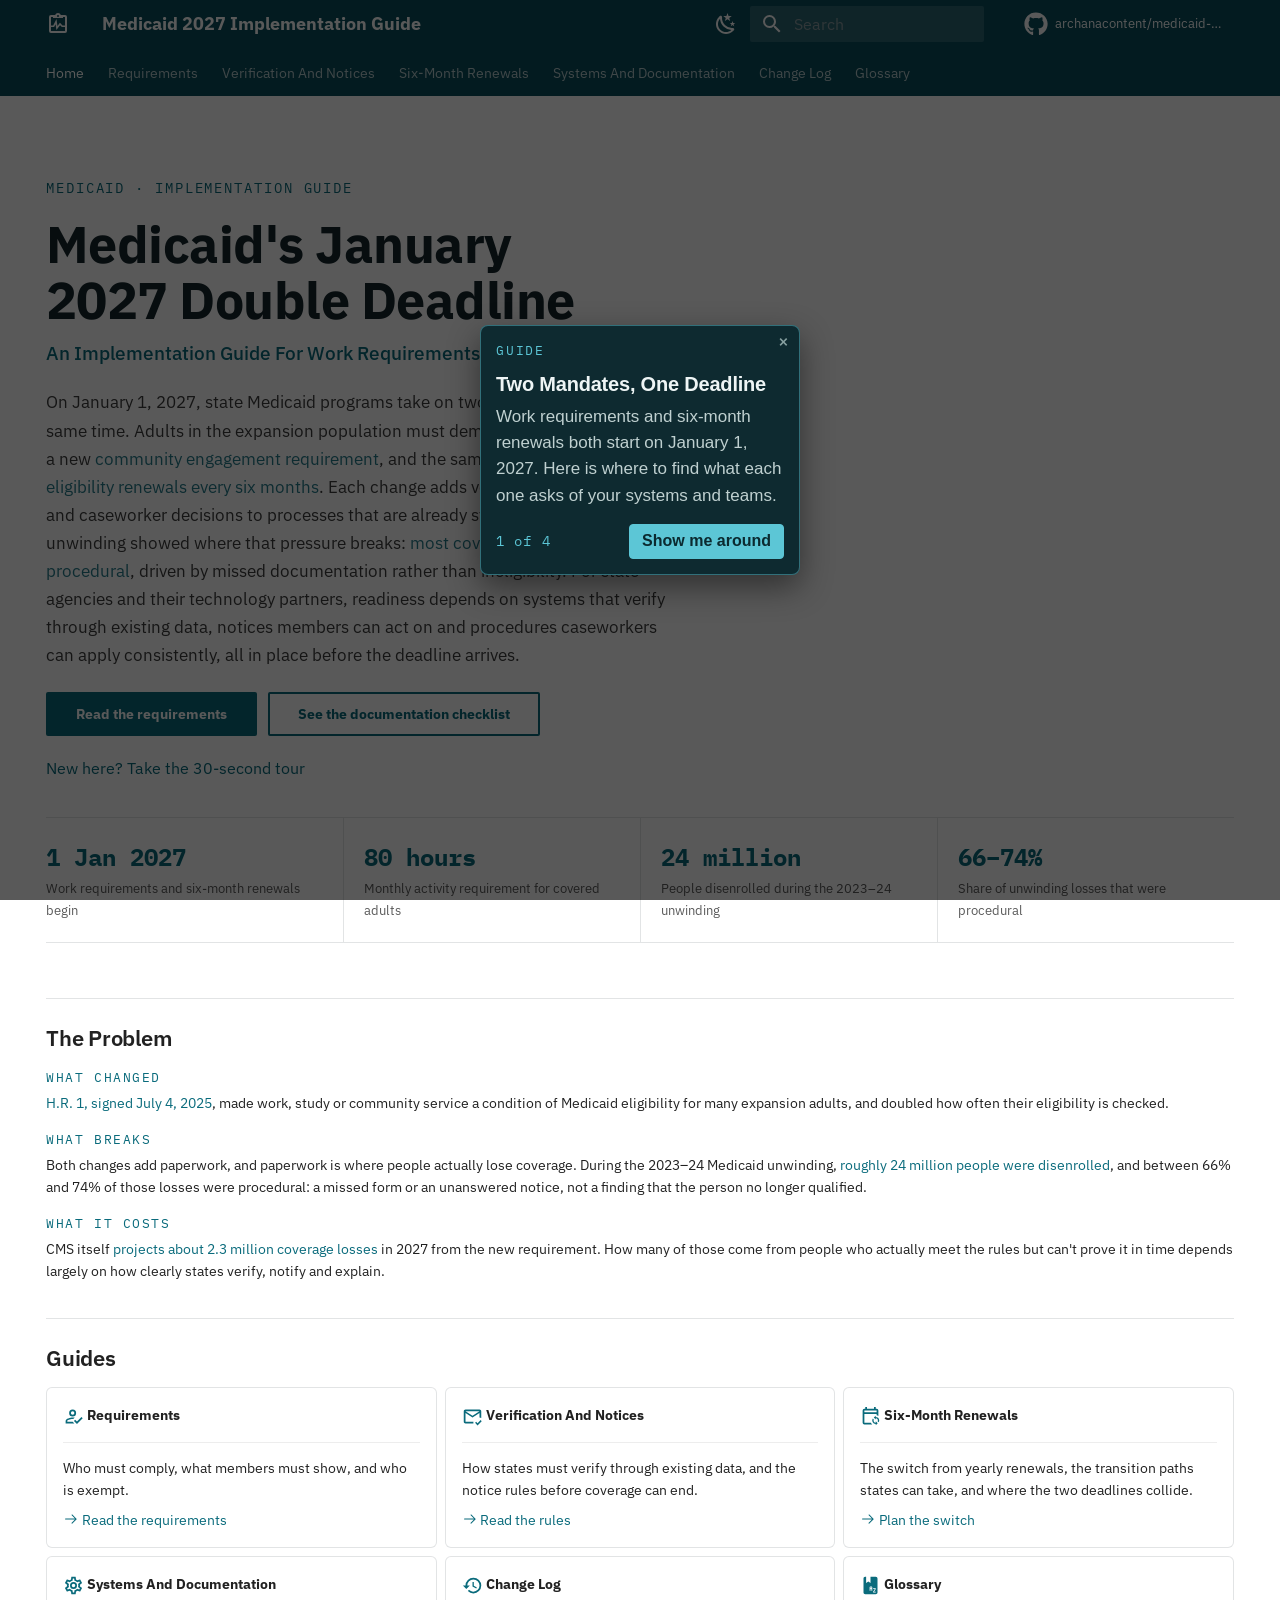
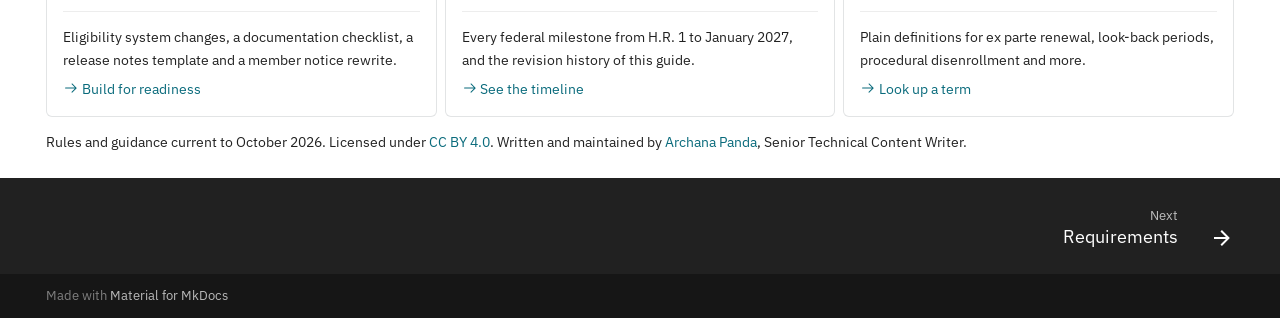
==== commit d72917b3: "Rebuild site with Google Analytics" ====
--- a/index.html
+++ b/index.html
@@ -62,6 +62,16 @@
     <script>__md_scope=new URL(".",location),__md_hash=e=>[...e].reduce(((e,_)=>(e<<5)-e+_.charCodeAt(0)),0),__md_get=(e,_=localStorage,t=__md_scope)=>JSON.parse(_.getItem(t.pathname+"."+e)),__md_set=(e,_,t=localStorage,a=__md_scope)=>{try{t.setItem(a.pathname+"."+e,JSON.stringify(_))}catch(e){}}</script>
     
       
+  
+
+
+  
+  
+
+<script id="__analytics">function __md_analytics(){function e(){dataLayer.push(arguments)}window.dataLayer=window.dataLayer||[],e("js",new Date),e("config","G-R5QPB9VQWB"),document.addEventListener("DOMContentLoaded",(function(){document.forms.search&&document.forms.search.query.addEventListener("blur",(function(){this.value&&e("event","search",{search_term:this.value})}));document$.subscribe((function(){var t=document.forms.feedback;if(void 0!==t)for(var a of t.querySelectorAll("[type=submit]"))a.addEventListener("click",(function(a){a.preventDefault();var n=document.location.pathname,d=this.getAttribute("data-md-value");e("event","feedback",{page:n,data:d}),t.firstElementChild.disabled=!0;var r=t.querySelector(".md-feedback__note [data-md-value='"+d+"']");r&&(r.hidden=!1)})),t.hidden=!1})),location$.subscribe((function(t){e("config","G-R5QPB9VQWB",{page_path:t.pathname})}))}));var t=document.createElement("script");t.async=!0,t.src="https://www.googletagmanager.com/gtag/js?id=G-R5QPB9VQWB",document.getElementById("__analytics").insertAdjacentElement("afterEnd",t)}</script>
+  
+    <script>"undefined"!=typeof __md_analytics&&__md_analytics()</script>
+  
 
     
     
@@ -822,6 +832,8 @@
 
 
 
+  
+
 
   
 
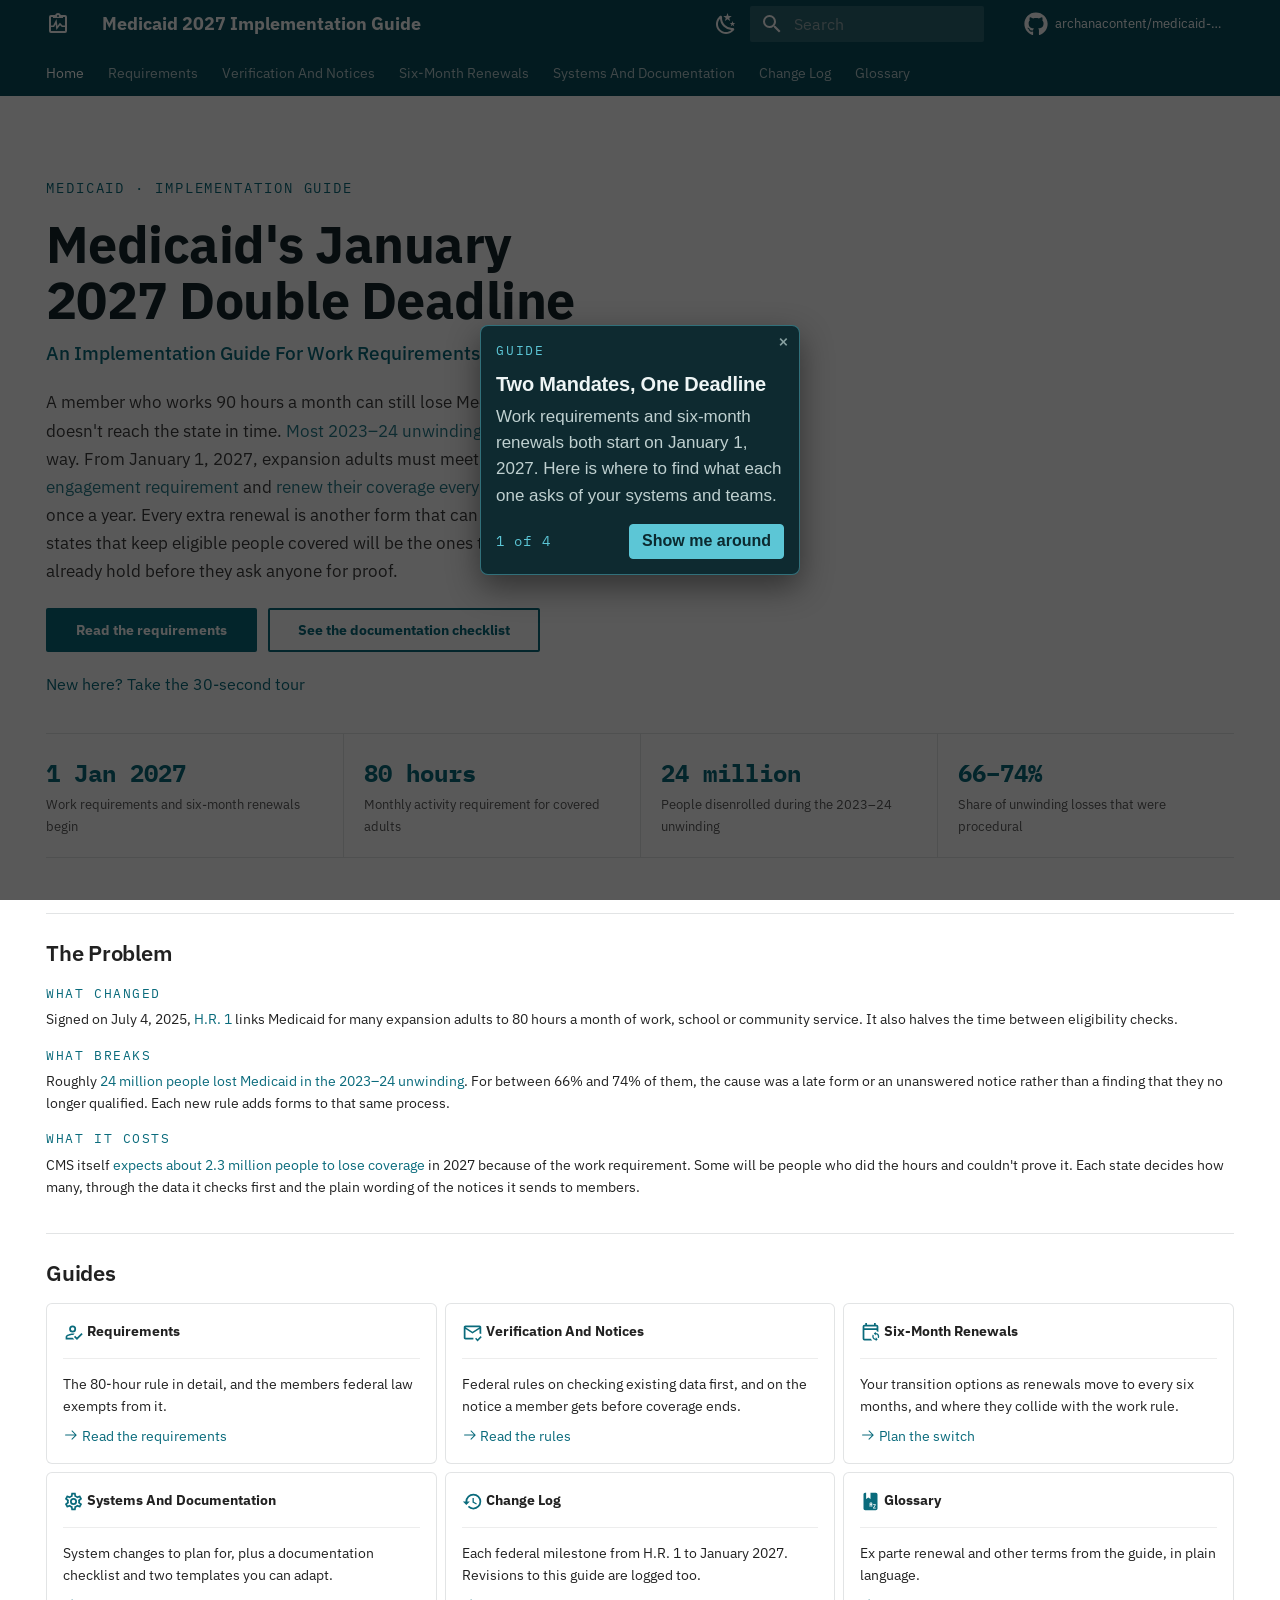
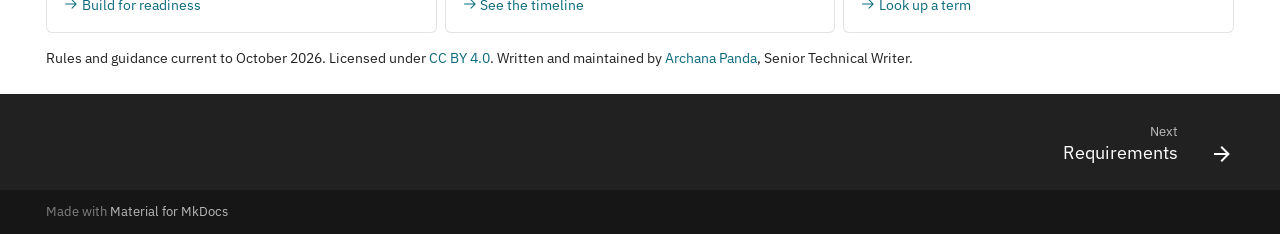
==== commit f914d72c: "Publish revised copy" ====
--- a/index.html
+++ b/index.html
@@ -760,7 +760,7 @@
 <p class="eyebrow">Medicaid · Implementation Guide</p>
 <h1 id="medicaids-january-2027-double-deadline">Medicaid's January 2027 Double Deadline</h1>
 <p class="sub">An Implementation Guide For Work Requirements And Six-Month Renewals</p>
-<p class="lede">On January 1, 2027, state Medicaid programs take on two federal mandates at the same time. Adults in the expansion population must demonstrate compliance with a new <a href="https://www.cms.gov/newsroom/fact-sheets/medicaid-community-engagement-requirement-certain-individuals-interim-final-rule-comment-period-cms">community engagement requirement</a>, and the same population moves to <a href="https://shvs.org/resources/new-cms-guidance-on-six-month-renewals-in-medicaid/">eligibility renewals every six months</a>. Each change adds verification steps, notices and caseworker decisions to processes that are already stretched. The 2023–24 unwinding showed where that pressure breaks: <a href="https://www.kff.org/medicaid/how-did-medicaid-renewal-outcomes-change-during-the-unwinding/">most coverage losses were procedural</a>, driven by missed documentation rather than ineligibility. For state agencies and their technology partners, readiness depends on systems that verify through existing data, notices members can act on and procedures caseworkers can apply consistently, all in place before the deadline arrives.</p>
+<p class="lede">A member who works 90 hours a month can still lose Medicaid in 2027 if the proof doesn't reach the state in time. <a href="https://www.kff.org/medicaid/how-did-medicaid-renewal-outcomes-change-during-the-unwinding/">Most 2023–24 unwinding losses</a> happened that way. From January 1, 2027, expansion adults must meet a new <a href="https://www.cms.gov/newsroom/fact-sheets/medicaid-community-engagement-requirement-certain-individuals-interim-final-rule-comment-period-cms">community engagement requirement</a> and <a href="https://shvs.org/resources/new-cms-guidance-on-six-month-renewals-in-medicaid/">renew their coverage every six months</a> instead of once a year. Every extra renewal is another form that can arrive late. In my view, the states that keep eligible people covered will be the ones that check the data they already hold before they ask anyone for proof.</p>
 <p><a class="md-button md-button--primary" href="requirements/">Read the requirements</a>
 <a class="md-button" href="systems-and-documentation/#documentation-checklist">See the documentation checklist</a></p>
 <p class="mcd-tour-link"><a href="#" id="tour-replay">New here? Take the 30-second tour</a></p>
@@ -773,53 +773,53 @@
 </div>
 <h2 id="the-problem">The Problem</h2>
 <p><span class="mcd-label">What changed</span>
-<a href="https://rarediseases.org/wp-content/uploads/2026/06/NORD_RANExplainer_CMS__2454_IFC_CERequirements_2026.pdf">H.R. 1, signed July 4, 2025</a>, made work, study or community service a condition of Medicaid eligibility for many expansion adults, and doubled how often their eligibility is checked.</p>
+Signed on July 4, 2025, <a href="https://rarediseases.org/wp-content/uploads/2026/06/NORD_RANExplainer_CMS__2454_IFC_CERequirements_2026.pdf">H.R. 1</a> links Medicaid for many expansion adults to 80 hours a month of work, school or community service. It also halves the time between eligibility checks.</p>
 <p><span class="mcd-label">What breaks</span>
-Both changes add paperwork, and paperwork is where people actually lose coverage. During the 2023–24 Medicaid unwinding, <a href="https://www.kff.org/medicaid/how-did-medicaid-renewal-outcomes-change-during-the-unwinding/">roughly 24 million people were disenrolled</a>, and between 66% and 74% of those losses were procedural: a missed form or an unanswered notice, not a finding that the person no longer qualified.</p>
+Roughly <a href="https://www.kff.org/medicaid/how-did-medicaid-renewal-outcomes-change-during-the-unwinding/">24 million people lost Medicaid in the 2023–24 unwinding</a>. For between 66% and 74% of them, the cause was a late form or an unanswered notice rather than a finding that they no longer qualified. Each new rule adds forms to that same process.</p>
 <p><span class="mcd-label">What it costs</span>
-CMS itself <a href="https://www.hklaw.com/en/insights/publications/2026/06/cms-issues-interim-final-rule-implementing-medicaid-community">projects about 2.3 million coverage losses</a> in 2027 from the new requirement. How many of those come from people who actually meet the rules but can't prove it in time depends largely on how clearly states verify, notify and explain.</p>
+CMS itself <a href="https://www.hklaw.com/en/insights/publications/2026/06/cms-issues-interim-final-rule-implementing-medicaid-community">expects about 2.3 million people to lose coverage</a> in 2027 because of the work requirement. Some will be people who did the hours and couldn't prove it. Each state decides how many, through the data it checks first and the plain wording of the notices it sends to members.</p>
 <h2 id="guides">Guides</h2>
 <div class="grid cards">
 <ul>
 <li>
 <p><span class="twemoji lg middle"><svg xmlns="http://www.w3.org/2000/svg" viewBox="0 0 24 24"><path d="m21.1 12.5 1.4 1.41-6.53 6.59L12.5 17l1.4-1.41 2.07 2.08zM11 4a4 4 0 0 1 4 4 4 4 0 0 1-4 4 4 4 0 0 1-4-4 4 4 0 0 1 4-4m0 2a2 2 0 0 0-2 2 2 2 0 0 0 2 2 2 2 0 0 0 2-2 2 2 0 0 0-2-2m0 7c.68 0 1.5.09 2.41.26l-1.67 1.67-.74-.03c-2.97 0-6.1 1.46-6.1 2.1v1.1h6.2L13 20H3v-3c0-2.66 5.33-4 8-4"/></svg></span> <strong>Requirements</strong></p>
 <hr />
-<p>Who must comply, what members must show, and who is exempt.</p>
+<p>The 80-hour rule in detail, and the members federal law exempts from it.</p>
 <p><a href="requirements/"><span class="twemoji"><svg xmlns="http://www.w3.org/2000/svg" viewBox="0 0 24 24"><path d="M13.22 19.03a.75.75 0 0 1 0-1.06L18.19 13H3.75a.75.75 0 0 1 0-1.5h14.44l-4.97-4.97a.749.749 0 0 1 .326-1.275.75.75 0 0 1 .734.215l6.25 6.25a.75.75 0 0 1 0 1.06l-6.25 6.25a.75.75 0 0 1-1.06 0"/></svg></span> Read the requirements</a></p>
 </li>
 <li>
 <p><span class="twemoji lg middle"><svg xmlns="http://www.w3.org/2000/svg" viewBox="0 0 24 24"><path d="M13 19c0-.34.04-.67.09-1H4V8l8 5 8-5v5.09c.72.12 1.39.37 2 .72V6c0-1.1-.9-2-2-2H4c-1.1 0-2 .9-2 2v12c0 1.1.9 2 2 2h9.09c-.05-.33-.09-.66-.09-1m7-13-8 5-8-5zm-2.25 16.16-2.75-3L16.16 18l1.59 1.59L21.34 16l1.16 1.41z"/></svg></span> <strong>Verification And Notices</strong></p>
 <hr />
-<p>How states must verify through existing data, and the notice rules before coverage can end.</p>
+<p>Federal rules on checking existing data first, and on the notice a member gets before coverage ends.</p>
 <p><a href="verification-and-notices/"><span class="twemoji"><svg xmlns="http://www.w3.org/2000/svg" viewBox="0 0 24 24"><path d="M13.22 19.03a.75.75 0 0 1 0-1.06L18.19 13H3.75a.75.75 0 0 1 0-1.5h14.44l-4.97-4.97a.749.749 0 0 1 .326-1.275.75.75 0 0 1 .734.215l6.25 6.25a.75.75 0 0 1 0 1.06l-6.25 6.25a.75.75 0 0 1-1.06 0"/></svg></span> Read the rules</a></p>
 </li>
 <li>
 <p><span class="twemoji lg middle"><svg xmlns="http://www.w3.org/2000/svg" viewBox="0 0 24 24"><path d="M18 11v1.5c3.19 0 5.09 3.55 3.33 6.21l-1.09-1.09C21.06 15.96 19.85 14 18 14v1.5l-2.25-2.25zm0 11v-1.5c-3.19 0-5.09-3.55-3.33-6.21l1.09 1.09C14.94 17.04 16.15 19 18 19v-1.5l2.25 2.25zm1-19h-1V1h-2v2H8V1H6v2H5a2 2 0 0 0-2 2v14a2 2 0 0 0 2 2h9a5.9 5.9 0 0 1-1.5-2H5V9h14v1.59c.71.11 1.39.35 2 .72V5a2 2 0 0 0-2-2m0 4H5V5h14"/></svg></span> <strong>Six-Month Renewals</strong></p>
 <hr />
-<p>The switch from yearly renewals, the transition paths states can take, and where the two deadlines collide.</p>
+<p>Your transition options as renewals move to every six months, and where they collide with the work rule.</p>
 <p><a href="six-month-renewals/"><span class="twemoji"><svg xmlns="http://www.w3.org/2000/svg" viewBox="0 0 24 24"><path d="M13.22 19.03a.75.75 0 0 1 0-1.06L18.19 13H3.75a.75.75 0 0 1 0-1.5h14.44l-4.97-4.97a.749.749 0 0 1 .326-1.275.75.75 0 0 1 .734.215l6.25 6.25a.75.75 0 0 1 0 1.06l-6.25 6.25a.75.75 0 0 1-1.06 0"/></svg></span> Plan the switch</a></p>
 </li>
 <li>
 <p><span class="twemoji lg middle"><svg xmlns="http://www.w3.org/2000/svg" viewBox="0 0 24 24"><path d="M12 8a4 4 0 0 1 4 4 4 4 0 0 1-4 4 4 4 0 0 1-4-4 4 4 0 0 1 4-4m0 2a2 2 0 0 0-2 2 2 2 0 0 0 2 2 2 2 0 0 0 2-2 2 2 0 0 0-2-2m-2 12c-.25 0-.46-.18-.5-.42l-.37-2.65c-.63-.25-1.17-.59-1.69-.99l-2.49 1.01c-.22.08-.49 0-.61-.22l-2-3.46a.493.493 0 0 1 .12-.64l2.11-1.66L4.5 12l.07-1-2.11-1.63a.493.493 0 0 1-.12-.64l2-3.46c.12-.22.39-.31.61-.22l2.49 1c.52-.39 1.06-.73 1.69-.98l.37-2.65c.04-.24.25-.42.5-.42h4c.25 0 .46.18.5.42l.37 2.65c.63.25 1.17.59 1.69.98l2.49-1c.22-.09.49 0 .61.22l2 3.46c.13.22.07.49-.12.64L19.43 11l.07 1-.07 1 2.11 1.63c.19.15.25.42.12.64l-2 3.46c-.12.22-.39.31-.61.22l-2.49-1c-.52.39-1.06.73-1.69.98l-.37 2.65c-.04.24-.25.42-.5.42zm1.25-18-.37 2.61c-1.2.25-2.26.89-3.03 1.78L5.44 7.35l-.75 1.3L6.8 10.2a5.55 5.55 0 0 0 0 3.6l-2.12 1.56.75 1.3 2.43-1.04c.77.88 1.82 1.52 3.01 1.76l.37 2.62h1.52l.37-2.61c1.19-.25 2.24-.89 3.01-1.77l2.43 1.04.75-1.3-2.12-1.55c.4-1.17.4-2.44 0-3.61l2.11-1.55-.75-1.3-2.41 1.04a5.42 5.42 0 0 0-3.03-1.77L12.75 4z"/></svg></span> <strong>Systems And Documentation</strong></p>
 <hr />
-<p>Eligibility system changes, a documentation checklist, a release notes template and a member notice rewrite.</p>
+<p>System changes to plan for, plus a documentation checklist and two templates you can adapt.</p>
 <p><a href="systems-and-documentation/"><span class="twemoji"><svg xmlns="http://www.w3.org/2000/svg" viewBox="0 0 24 24"><path d="M13.22 19.03a.75.75 0 0 1 0-1.06L18.19 13H3.75a.75.75 0 0 1 0-1.5h14.44l-4.97-4.97a.749.749 0 0 1 .326-1.275.75.75 0 0 1 .734.215l6.25 6.25a.75.75 0 0 1 0 1.06l-6.25 6.25a.75.75 0 0 1-1.06 0"/></svg></span> Build for readiness</a></p>
 </li>
 <li>
 <p><span class="twemoji lg middle"><svg xmlns="http://www.w3.org/2000/svg" viewBox="0 0 24 24"><path d="M13.5 8H12v5l4.28 2.54.72-1.21-3.5-2.08zM13 3a9 9 0 0 0-9 9H1l3.96 4.03L9 12H6a7 7 0 0 1 7-7 7 7 0 0 1 7 7 7 7 0 0 1-7 7c-1.93 0-3.68-.79-4.94-2.06l-1.42 1.42A8.9 8.9 0 0 0 13 21a9 9 0 0 0 9-9 9 9 0 0 0-9-9"/></svg></span> <strong>Change Log</strong></p>
 <hr />
-<p>Every federal milestone from H.R. 1 to January 2027, and the revision history of this guide.</p>
+<p>Each federal milestone from H.R. 1 to January 2027. Revisions to this guide are logged too.</p>
 <p><a href="change-log/"><span class="twemoji"><svg xmlns="http://www.w3.org/2000/svg" viewBox="0 0 24 24"><path d="M13.22 19.03a.75.75 0 0 1 0-1.06L18.19 13H3.75a.75.75 0 0 1 0-1.5h14.44l-4.97-4.97a.749.749 0 0 1 .326-1.275.75.75 0 0 1 .734.215l6.25 6.25a.75.75 0 0 1 0 1.06l-6.25 6.25a.75.75 0 0 1-1.06 0"/></svg></span> See the timeline</a></p>
 </li>
 <li>
 <p><span class="twemoji lg middle"><svg xmlns="http://www.w3.org/2000/svg" viewBox="0 0 24 24"><path d="M5.81 2C4.83 2.09 4 3 4 4v16c0 1.05.95 2 2 2h12c1.05 0 2-.95 2-2V4a2 2 0 0 0-2-2h-6v7L9.5 7.5 7 9V2H5.81M12 13h1a1 1 0 0 1 1 1v4h-1v-2h-1v2h-1v-4a1 1 0 0 1 1-1m0 1v1h1v-1zm3 1h3v1l-2 3h2v1h-3v-1l2-3h-2z"/></svg></span> <strong>Glossary</strong></p>
 <hr />
-<p>Plain definitions for ex parte renewal, look-back periods, procedural disenrollment and more.</p>
+<p>Ex parte renewal and other terms from the guide, in plain language.</p>
 <p><a href="glossary/"><span class="twemoji"><svg xmlns="http://www.w3.org/2000/svg" viewBox="0 0 24 24"><path d="M13.22 19.03a.75.75 0 0 1 0-1.06L18.19 13H3.75a.75.75 0 0 1 0-1.5h14.44l-4.97-4.97a.749.749 0 0 1 .326-1.275.75.75 0 0 1 .734.215l6.25 6.25a.75.75 0 0 1 0 1.06l-6.25 6.25a.75.75 0 0 1-1.06 0"/></svg></span> Look up a term</a></p>
 </li>
 </ul>
 </div>
-<p>Rules and guidance current to October 2026. Licensed under <a href="https://creativecommons.org/licenses/by/4.0/">CC BY 4.0</a>. Written and maintained by <a href="https://archanacontent.github.io">Archana Panda</a>, Senior Technical Content Writer.</p>
+<p>Rules and guidance current to October 2026. Licensed under <a href="https://creativecommons.org/licenses/by/4.0/">CC BY 4.0</a>. Written and maintained by <a href="https://archanacontent.github.io">Archana Panda</a>, Senior Technical Writer.</p>
 
 
 
